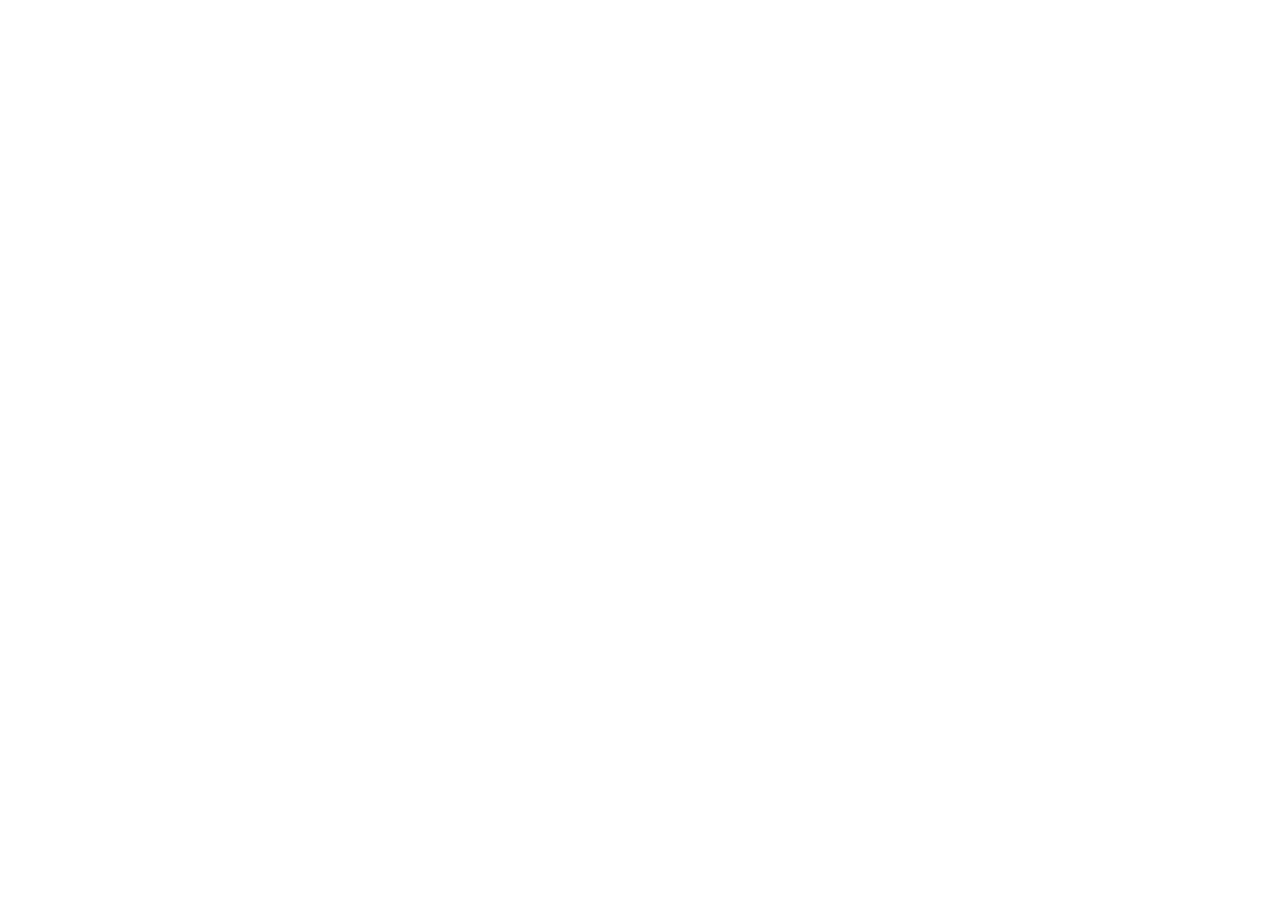
==== index.html @ 36e8bc16 "init" ====
<!DOCTYPE html>
<html lang="">

<head>
  <base href="/" />
  <meta charset="utf-8">
  <meta name="viewport"
    content="width=device-width, initial-scale=1.0, minimum-scale=0.5, maximum-scale=2.0, user-scalable=yes" />
  <meta name="apple-mobile-web-app-capable" content="yes" />
  <meta name="format-detection" content="telephone=no" />

  <!-- 移动端调试控制台 -->
  <!-- <script type="text/javascript" src="//cdn.jsdelivr.net/npm/eruda"></script>
  <script>eruda.init();</script> -->

  <title>寻简思维导图|在线思维导图工具，让您轻松在线制作思维导图</title>
  <meta name="referrer" content="no-referrer" />
  <meta name="keyword" content="寻简思维导图,寻简思维导图在线版,思维导图,在线思维导图,思维导图软件" />
  <meta name="description" content="GitMind，在线思维导图工具，让您轻松在线制作思维导图、流程图、组织结构图、气泡图、时间线等多种结构思维导图。" />
  <link rel="stylesheet" href="https://fonts.googleapis.com/css?family=Noto%20Sans%20SC">
  <style>
    body {
      font-family: 'Noto Sans SC', serif !important;
      font-size: 48px;
    }
  </style>
  <style>
    html,
    body {
      width: 100%;
      height: 100%;
      /* user-select:none; */
      -webkit-font-smoothing: antialiased;
      /*chrome、safari*/
      -moz-osx-font-smoothing: grayscale;
      /*firefox*/
    }
  </style>
  <script src="https://res.wx.qq.com/open/js/jweixin-1.6.0.js"></script>
  <script>
    window.setupWxShare = function (res, cfg) {
      wx.config({
        debug: false, // 开启调试模式,调用的所有api的返回值会在客户端alert出来，若要查看传入的参数，可以在pc端打开，参数信息会通过log打出，仅在pc端时才会打印。
        appId: res.appId, // 必填，公众号的唯一标识
        timestamp: res.timestamp, // 必填，生成签名的时间戳
        nonceStr: res.nonceStr, // 必填，生成签名的随机串
        signature: res.signature,// 必填，签名
        jsApiList: [
          'updateTimelineShareData',
          'updateAppMessageShareData',
        ] // 必填，需要使用的JS接口列表
      });
      wx.ready(function () {   //需在用户可能点击分享按钮前就先调用
        wx.updateTimelineShareData({
          title: cfg.title, // 分享标题
          desc: cfg.desc, // 分享描述
          link: cfg.link, // 分享链接，该链接域名或路径必须与当前页面对应的公众号JS安全域名一致
          imgUrl: cfg.imgUrl, // 分享图标
          success: function () {
            // 设置成功
            // console.log('设置成功');
          }
        })
        wx.updateAppMessageShareData({
          title: cfg.title, // 分享标题
          desc: cfg.desc, // 分享描述
          link: cfg.link, // 分享链接，该链接域名或路径必须与当前页面对应的公众号JS安全域名一致
          imgUrl: cfg.imgUrl, // 分享图标
          success: function () {
            // 设置成功
          }
        })
      });
    }

  </script>

  <script>
    window.MathJax = {
      tex: {
        inlineMath: [['$', '$'], ['\\(', '\\)']]
      },
      svg: {
        fontCache: 'global'
      }
    };
  </script>
<link href="/js/0.js" rel="prefetch"><link href="/js/1.js" rel="prefetch"><link href="/js/10.js" rel="prefetch"><link href="/js/11.js" rel="prefetch"><link href="/js/12.js" rel="prefetch"><link href="/js/13.js" rel="prefetch"><link href="/js/14.js" rel="prefetch"><link href="/js/15.js" rel="prefetch"><link href="/js/16.js" rel="prefetch"><link href="/js/17.js" rel="prefetch"><link href="/js/18.js" rel="prefetch"><link href="/js/19.js" rel="prefetch"><link href="/js/2.js" rel="prefetch"><link href="/js/20.js" rel="prefetch"><link href="/js/21.js" rel="prefetch"><link href="/js/22.js" rel="prefetch"><link href="/js/23.js" rel="prefetch"><link href="/js/24.js" rel="prefetch"><link href="/js/25.js" rel="prefetch"><link href="/js/26.js" rel="prefetch"><link href="/js/27.js" rel="prefetch"><link href="/js/28.js" rel="prefetch"><link href="/js/29.js" rel="prefetch"><link href="/js/3.js" rel="prefetch"><link href="/js/30.js" rel="prefetch"><link href="/js/31.js" rel="prefetch"><link href="/js/32.js" rel="prefetch"><link href="/js/33.js" rel="prefetch"><link href="/js/34.js" rel="prefetch"><link href="/js/35.js" rel="prefetch"><link href="/js/36.js" rel="prefetch"><link href="/js/37.js" rel="prefetch"><link href="/js/38.js" rel="prefetch"><link href="/js/39.js" rel="prefetch"><link href="/js/4.js" rel="prefetch"><link href="/js/40.js" rel="prefetch"><link href="/js/41.js" rel="prefetch"><link href="/js/42.js" rel="prefetch"><link href="/js/43.js" rel="prefetch"><link href="/js/44.js" rel="prefetch"><link href="/js/45.js" rel="prefetch"><link href="/js/46.js" rel="prefetch"><link href="/js/47.js" rel="prefetch"><link href="/js/48.js" rel="prefetch"><link href="/js/49.js" rel="prefetch"><link href="/js/5.js" rel="prefetch"><link href="/js/50.js" rel="prefetch"><link href="/js/51.js" rel="prefetch"><link href="/js/52.js" rel="prefetch"><link href="/js/53.js" rel="prefetch"><link href="/js/54.js" rel="prefetch"><link href="/js/55.js" rel="prefetch"><link href="/js/56.js" rel="prefetch"><link href="/js/57.js" rel="prefetch"><link href="/js/58.js" rel="prefetch"><link href="/js/59.js" rel="prefetch"><link href="/js/6.js" rel="prefetch"><link href="/js/60.js" rel="prefetch"><link href="/js/61.js" rel="prefetch"><link href="/js/62.js" rel="prefetch"><link href="/js/63.js" rel="prefetch"><link href="/js/64.js" rel="prefetch"><link href="/js/65.js" rel="prefetch"><link href="/js/66.js" rel="prefetch"><link href="/js/67.js" rel="prefetch"><link href="/js/68.js" rel="prefetch"><link href="/js/69.js" rel="prefetch"><link href="/js/7.js" rel="prefetch"><link href="/js/70.js" rel="prefetch"><link href="/js/71.js" rel="prefetch"><link href="/js/72.js" rel="prefetch"><link href="/js/8.js" rel="prefetch"><link href="/js/9.js" rel="prefetch"><link href="/js/app.js" rel="preload" as="script"><link href="/js/chunk-vendors.js" rel="preload" as="script"></head>

<body>
    <!-- 友盟统计 -->
    <div style="display: none;">
    <script type="text/javascript" src="https://v1.cnzz.com/z_stat.php?id=1279516518&web_id=1279516518"></script>
    </div>

  <noscript>
    <strong>We're sorry but mind-plus doesn't work properly without JavaScript enabled.
        Please enable it to continue.</strong>
  </noscript>
  <div id="app"></div>
  <!-- built files will be auto injected -->
<script type="text/javascript" src="/js/chunk-vendors.js"></script><script type="text/javascript" src="/js/app.js"></script></body>

</html>
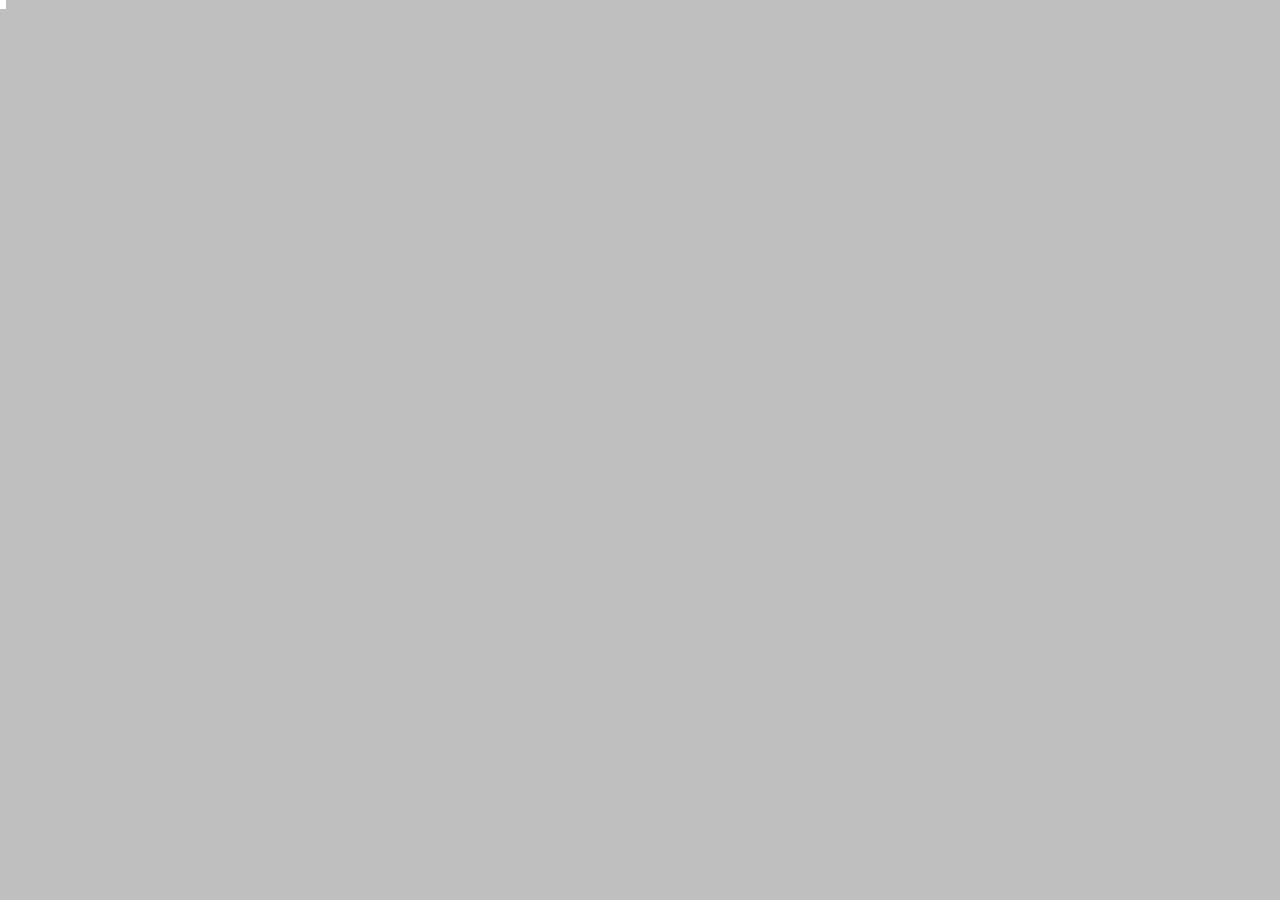
==== commit 6356fc0a: "update" ====
--- a/index.html
+++ b/index.html
@@ -1,31 +1,7 @@
-<!DOCTYPE html>
-<html lang="">
-
-<head>
-  <base href="/" />
-  <meta charset="utf-8">
-  <meta name="viewport"
-    content="width=device-width, initial-scale=1.0, minimum-scale=0.5, maximum-scale=2.0, user-scalable=yes" />
-  <meta name="apple-mobile-web-app-capable" content="yes" />
-  <meta name="format-detection" content="telephone=no" />
-
-  <!-- 移动端调试控制台 -->
-  <!-- <script type="text/javascript" src="//cdn.jsdelivr.net/npm/eruda"></script>
-  <script>eruda.init();</script> -->
-
-  <title>寻简思维导图|在线思维导图工具，让您轻松在线制作思维导图</title>
-  <meta name="referrer" content="no-referrer" />
-  <meta name="keyword" content="寻简思维导图,寻简思维导图在线版,思维导图,在线思维导图,思维导图软件" />
-  <meta name="description" content="GitMind，在线思维导图工具，让您轻松在线制作思维导图、流程图、组织结构图、气泡图、时间线等多种结构思维导图。" />
-  <link rel="stylesheet" href="https://fonts.googleapis.com/css?family=Noto%20Sans%20SC">
-  <style>
-    body {
+<!DOCTYPE html><html lang=""><head><base href="/"><meta charset="utf-8"><meta name="viewport" content="width=device-width,initial-scale=1,minimum-scale=0.5,maximum-scale=2,user-scalable=yes"><meta name="apple-mobile-web-app-capable" content="yes"><meta name="format-detection" content="telephone=no"><title>寻简思维导图|在线思维导图工具，让您轻松在线制作思维导图</title><meta name="referrer" content="no-referrer"><meta name="keyword" content="寻简思维导图,寻简思维导图在线版,思维导图,在线思维导图,思维导图软件"><meta name="description" content="GitMind，在线思维导图工具，让您轻松在线制作思维导图、流程图、组织结构图、气泡图、时间线等多种结构思维导图。"><link rel="stylesheet" href="https://fonts.googleapis.com/css?family=Noto%20Sans%20SC"><style>body {
       font-family: 'Noto Sans SC', serif !important;
       font-size: 48px;
-    }
-  </style>
-  <style>
-    html,
+    }</style><style>html,
     body {
       width: 100%;
       height: 100%;
@@ -34,11 +10,7 @@
       /*chrome、safari*/
       -moz-osx-font-smoothing: grayscale;
       /*firefox*/
-    }
-  </style>
-  <script src="https://res.wx.qq.com/open/js/jweixin-1.6.0.js"></script>
-  <script>
-    window.setupWxShare = function (res, cfg) {
+    }</style><script src="https://res.wx.qq.com/open/js/jweixin-1.6.0.js"></script><script>window.setupWxShare = function (res, cfg) {
       wx.config({
         debug: false, // 开启调试模式,调用的所有api的返回值会在客户端alert出来，若要查看传入的参数，可以在pc端打开，参数信息会通过log打出，仅在pc端时才会打印。
         appId: res.appId, // 必填，公众号的唯一标识
@@ -71,34 +43,11 @@
           }
         })
       });
-    }
-
-  </script>
-
-  <script>
-    window.MathJax = {
+    }</script><script>window.MathJax = {
       tex: {
         inlineMath: [['$', '$'], ['\\(', '\\)']]
       },
       svg: {
         fontCache: 'global'
       }
-    };
-  </script>
-<link href="/js/0.js" rel="prefetch"><link href="/js/1.js" rel="prefetch"><link href="/js/10.js" rel="prefetch"><link href="/js/11.js" rel="prefetch"><link href="/js/12.js" rel="prefetch"><link href="/js/13.js" rel="prefetch"><link href="/js/14.js" rel="prefetch"><link href="/js/15.js" rel="prefetch"><link href="/js/16.js" rel="prefetch"><link href="/js/17.js" rel="prefetch"><link href="/js/18.js" rel="prefetch"><link href="/js/19.js" rel="prefetch"><link href="/js/2.js" rel="prefetch"><link href="/js/20.js" rel="prefetch"><link href="/js/21.js" rel="prefetch"><link href="/js/22.js" rel="prefetch"><link href="/js/23.js" rel="prefetch"><link href="/js/24.js" rel="prefetch"><link href="/js/25.js" rel="prefetch"><link href="/js/26.js" rel="prefetch"><link href="/js/27.js" rel="prefetch"><link href="/js/28.js" rel="prefetch"><link href="/js/29.js" rel="prefetch"><link href="/js/3.js" rel="prefetch"><link href="/js/30.js" rel="prefetch"><link href="/js/31.js" rel="prefetch"><link href="/js/32.js" rel="prefetch"><link href="/js/33.js" rel="prefetch"><link href="/js/34.js" rel="prefetch"><link href="/js/35.js" rel="prefetch"><link href="/js/36.js" rel="prefetch"><link href="/js/37.js" rel="prefetch"><link href="/js/38.js" rel="prefetch"><link href="/js/39.js" rel="prefetch"><link href="/js/4.js" rel="prefetch"><link href="/js/40.js" rel="prefetch"><link href="/js/41.js" rel="prefetch"><link href="/js/42.js" rel="prefetch"><link href="/js/43.js" rel="prefetch"><link href="/js/44.js" rel="prefetch"><link href="/js/45.js" rel="prefetch"><link href="/js/46.js" rel="prefetch"><link href="/js/47.js" rel="prefetch"><link href="/js/48.js" rel="prefetch"><link href="/js/49.js" rel="prefetch"><link href="/js/5.js" rel="prefetch"><link href="/js/50.js" rel="prefetch"><link href="/js/51.js" rel="prefetch"><link href="/js/52.js" rel="prefetch"><link href="/js/53.js" rel="prefetch"><link href="/js/54.js" rel="prefetch"><link href="/js/55.js" rel="prefetch"><link href="/js/56.js" rel="prefetch"><link href="/js/57.js" rel="prefetch"><link href="/js/58.js" rel="prefetch"><link href="/js/59.js" rel="prefetch"><link href="/js/6.js" rel="prefetch"><link href="/js/60.js" rel="prefetch"><link href="/js/61.js" rel="prefetch"><link href="/js/62.js" rel="prefetch"><link href="/js/63.js" rel="prefetch"><link href="/js/64.js" rel="prefetch"><link href="/js/65.js" rel="prefetch"><link href="/js/66.js" rel="prefetch"><link href="/js/67.js" rel="prefetch"><link href="/js/68.js" rel="prefetch"><link href="/js/69.js" rel="prefetch"><link href="/js/7.js" rel="prefetch"><link href="/js/70.js" rel="prefetch"><link href="/js/71.js" rel="prefetch"><link href="/js/72.js" rel="prefetch"><link href="/js/8.js" rel="prefetch"><link href="/js/9.js" rel="prefetch"><link href="/js/app.js" rel="preload" as="script"><link href="/js/chunk-vendors.js" rel="preload" as="script"></head>
-
-<body>
-    <!-- 友盟统计 -->
-    <div style="display: none;">
-    <script type="text/javascript" src="https://v1.cnzz.com/z_stat.php?id=1279516518&web_id=1279516518"></script>
-    </div>
-
-  <noscript>
-    <strong>We're sorry but mind-plus doesn't work properly without JavaScript enabled.
-        Please enable it to continue.</strong>
-  </noscript>
-  <div id="app"></div>
-  <!-- built files will be auto injected -->
-<script type="text/javascript" src="/js/chunk-vendors.js"></script><script type="text/javascript" src="/js/app.js"></script></body>
-
-</html>+    };</script><link href="/css/chunk-0009c4b0.4cc3ee4f.css" rel="prefetch"><link href="/css/chunk-0216ef04.9831c86a.css" rel="prefetch"><link href="/css/chunk-036ceb34.02eb95ec.css" rel="prefetch"><link href="/css/chunk-06787ed0.32c33247.css" rel="prefetch"><link href="/css/chunk-0705aefb.ff4c6223.css" rel="prefetch"><link href="/css/chunk-0973218c.0fffb405.css" rel="prefetch"><link href="/css/chunk-114834ca.2c935cc4.css" rel="prefetch"><link href="/css/chunk-1930e000.209cfc47.css" rel="prefetch"><link href="/css/chunk-1aabfaaa.78320390.css" rel="prefetch"><link href="/css/chunk-20066dc2.809ca862.css" rel="prefetch"><link href="/css/chunk-21609f9d.bf5506b0.css" rel="prefetch"><link href="/css/chunk-27f9cd12.3adce993.css" rel="prefetch"><link href="/css/chunk-2e1d79b2.e5225491.css" rel="prefetch"><link href="/css/chunk-2f9a5a7c.4d1167e0.css" rel="prefetch"><link href="/css/chunk-316799a6.4cfebffc.css" rel="prefetch"><link href="/css/chunk-3244eea4.5bda5c26.css" rel="prefetch"><link href="/css/chunk-32601098.83a4f823.css" rel="prefetch"><link href="/css/chunk-38b4c9a2.9f2c428c.css" rel="prefetch"><link href="/css/chunk-39ef1199.5836d84f.css" rel="prefetch"><link href="/css/chunk-3a70e73f.5a4a5798.css" rel="prefetch"><link href="/css/chunk-41af7c1d.3350f4ea.css" rel="prefetch"><link href="/css/chunk-4604a8b8.59a8eb95.css" rel="prefetch"><link href="/css/chunk-4c4e192c.f0a27441.css" rel="prefetch"><link href="/css/chunk-53e30632.76a48195.css" rel="prefetch"><link href="/css/chunk-5e8393f0.aa2e986e.css" rel="prefetch"><link href="/css/chunk-62c2cfae.775b2c25.css" rel="prefetch"><link href="/css/chunk-62ffb274.2cfa3356.css" rel="prefetch"><link href="/css/chunk-64057b22.362d15a1.css" rel="prefetch"><link href="/css/chunk-6b641786.d5c61d3b.css" rel="prefetch"><link href="/css/chunk-707cc9a2.439cb5fd.css" rel="prefetch"><link href="/css/chunk-7823cbc6.9c0431d0.css" rel="prefetch"><link href="/css/chunk-81eac2ec.15e91fa7.css" rel="prefetch"><link href="/css/chunk-96db9714.7b53fbd1.css" rel="prefetch"><link href="/css/chunk-a713458c.23afb18a.css" rel="prefetch"><link href="/css/chunk-a78c33e4.b1ecfa13.css" rel="prefetch"><link href="/css/chunk-df49572a.36e97e2a.css" rel="prefetch"><link href="/css/chunk-e841b5cc.03661cb0.css" rel="prefetch"><link href="/css/chunk-ebd1d9a8.cf42b288.css" rel="prefetch"><link href="/css/chunk-f06fe5d4.7f85ab63.css" rel="prefetch"><link href="/css/chunk-fb41b7ba.f94e08ff.css" rel="prefetch"><link href="/js/chunk-0009c4b0.330ede0b.js" rel="prefetch"><link href="/js/chunk-0216ef04.59ea7ed7.js" rel="prefetch"><link href="/js/chunk-036ceb34.b9175601.js" rel="prefetch"><link href="/js/chunk-06787ed0.26d6e49e.js" rel="prefetch"><link href="/js/chunk-0705aefb.2f98bff0.js" rel="prefetch"><link href="/js/chunk-0973218c.1b7b704f.js" rel="prefetch"><link href="/js/chunk-114834ca.9d4fe6c3.js" rel="prefetch"><link href="/js/chunk-1930e000.4a0a2973.js" rel="prefetch"><link href="/js/chunk-1aabfaaa.02b312b9.js" rel="prefetch"><link href="/js/chunk-1ec6f101.1af98deb.js" rel="prefetch"><link href="/js/chunk-20066dc2.ac21be1b.js" rel="prefetch"><link href="/js/chunk-21609f9d.f8a17602.js" rel="prefetch"><link href="/js/chunk-27f9cd12.e9a102b5.js" rel="prefetch"><link href="/js/chunk-2e1d79b2.f70206ba.js" rel="prefetch"><link href="/js/chunk-2f9a5a7c.a622714d.js" rel="prefetch"><link href="/js/chunk-316799a6.ee92afa2.js" rel="prefetch"><link href="/js/chunk-3244eea4.3710c603.js" rel="prefetch"><link href="/js/chunk-32601098.6a9d0ee7.js" rel="prefetch"><link href="/js/chunk-38b4c9a2.3b8e12ea.js" rel="prefetch"><link href="/js/chunk-39ef1199.f3564616.js" rel="prefetch"><link href="/js/chunk-3a70e73f.c11a2d5f.js" rel="prefetch"><link href="/js/chunk-41af7c1d.cc0a2c23.js" rel="prefetch"><link href="/js/chunk-4604a8b8.1a52076f.js" rel="prefetch"><link href="/js/chunk-46d1ecba.a477a862.js" rel="prefetch"><link href="/js/chunk-4c4e192c.6e6fd30e.js" rel="prefetch"><link href="/js/chunk-53e30632.1d6ee50a.js" rel="prefetch"><link href="/js/chunk-5e8393f0.929255cd.js" rel="prefetch"><link href="/js/chunk-62c2cfae.49497f67.js" rel="prefetch"><link href="/js/chunk-62ffb274.6ba1fa63.js" rel="prefetch"><link href="/js/chunk-64057b22.4fd2b8ef.js" rel="prefetch"><link href="/js/chunk-6b641786.7ef807aa.js" rel="prefetch"><link href="/js/chunk-707cc9a2.ebc8499b.js" rel="prefetch"><link href="/js/chunk-73fbf640.77e46f28.js" rel="prefetch"><link href="/js/chunk-74926972.d1689e70.js" rel="prefetch"><link href="/js/chunk-7823cbc6.fc4523d9.js" rel="prefetch"><link href="/js/chunk-81eac2ec.e273296f.js" rel="prefetch"><link href="/js/chunk-96db9714.aca6c43d.js" rel="prefetch"><link href="/js/chunk-a713458c.4e3499a7.js" rel="prefetch"><link href="/js/chunk-a78c33e4.62827500.js" rel="prefetch"><link href="/js/chunk-df49572a.677f2624.js" rel="prefetch"><link href="/js/chunk-e841b5cc.0f5d1d91.js" rel="prefetch"><link href="/js/chunk-ebd1d9a8.a122f872.js" rel="prefetch"><link href="/js/chunk-f06fe5d4.dbbedb51.js" rel="prefetch"><link href="/js/chunk-fb41b7ba.5e7ce4cb.js" rel="prefetch"><link href="/css/app.6f62842f.css" rel="preload" as="style"><link href="/css/chunk-vendors.ef59355f.css" rel="preload" as="style"><link href="/js/app.4eab6321.js" rel="preload" as="script"><link href="/js/chunk-vendors.d5579e0e.js" rel="preload" as="script"><link href="/css/chunk-vendors.ef59355f.css" rel="stylesheet"><link href="/css/app.6f62842f.css" rel="stylesheet"></head><body><div style="display: none;"><script src="https://v1.cnzz.com/z_stat.php?id=1279516518&web_id=1279516518"></script></div><noscript><strong>We're sorry but mind-plus doesn't work properly without JavaScript enabled. Please enable it to continue.</strong></noscript><div id="app"></div><script src="/js/chunk-vendors.d5579e0e.js"></script><script src="/js/app.4eab6321.js"></script></body></html>--- a/css/chunk-0009c4b0.4cc3ee4f.css
+++ b/css/chunk-0009c4b0.4cc3ee4f.css
@@ -0,0 +1 @@
+#chips-content-box[data-v-a86fa898]{width:100%;background-color:#fff;margin:0 auto}#chips-content-box .chips-banner[data-v-a86fa898]{background-image:url(../img/storm_banner.efb109fb.png);background-repeat:no-repeat;background-size:100%;height:130px}#chips-content-box .chips-banner .chips-banner-box[data-v-a86fa898],#chips-content-box .chips-banner[data-v-a86fa898]{width:100%;margin:0 auto;display:-webkit-box;display:-ms-flexbox;display:flex;-webkit-box-align:center;-ms-flex-align:center;align-items:center}#chips-content-box .chips-banner .chips-banner-box[data-v-a86fa898]{max-width:1200px;max-height:130px;-webkit-box-pack:justify;-ms-flex-pack:justify;justify-content:space-between}#chips-content-box .chips-banner .chips-banner-box .chips-banner-left[data-v-a86fa898]{font-size:22px;font-family:Noto Sans SC;line-height:30px;color:#fff;opacity:1}#chips-content-box .chips-banner .chips-banner-box .chips-banner-right[data-v-a86fa898]{width:102px;height:38px;background:#ec705a;opacity:1;border-radius:19px;display:-webkit-box;display:-ms-flexbox;display:flex;-webkit-box-align:center;-ms-flex-align:center;align-items:center;-webkit-box-pack:center;-ms-flex-pack:center;justify-content:center;color:#fff;cursor:pointer;-webkit-transition:.5s;transition:.5s}#chips-content-box .chips-banner .chips-banner-box .chips-banner-right[data-v-a86fa898]:hover{background-color:#ff7354;-webkit-transition:.5s;transition:.5s;-webkit-box-shadow:0 3px 3px hsla(0,0%,63.1%,.5);box-shadow:0 3px 3px hsla(0,0%,63.1%,.5)}#chips-content-box .chips-content[data-v-a86fa898]{margin:0 auto;width:1200px;margin-top:38px}#chips-content-box .chips-content .chips-header-menu[data-v-a86fa898]{border-bottom:1px solid #f8f2f0}#chips-content-box .chips-content .chips-header-menu .chips-menu-name-box[data-v-a86fa898]{display:-webkit-box;display:-ms-flexbox;display:flex}#chips-content-box .chips-content .chips-header-menu .chips-menu-name-box .chips-menu-name[data-v-a86fa898]{height:33px;font-size:18px;font-family:Noto Sans SC;font-weight:400;line-height:25px;color:#333;opacity:1;margin-right:70px;cursor:pointer;-webkit-transition:.5s;transition:.5s}#chips-content-box .chips-content .chips-header-menu .chips-menu-name-box .chips-menu-name-style[data-v-a86fa898]{border-bottom:2px solid #ec705a;color:#ec705a;-webkit-transition:.5s;transition:.5s}#chips-content-box .chips-content .chips-menu-subject .chips-menu-recommend .recommend-user-chips[data-v-a86fa898]{min-height:222px;margin-top:20px}#chips-content-box .chips-content .chips-menu-subject .chips-menu-recommend .recommend-user-chips .user-message[data-v-a86fa898]{width:156px;height:48px;display:-webkit-box;display:-ms-flexbox;display:flex;-webkit-box-align:center;-ms-flex-align:center;align-items:center}#chips-content-box .chips-content .chips-menu-subject .chips-menu-recommend .recommend-user-chips .user-message .user-header-img[data-v-a86fa898]{width:48px;height:48px;border-radius:50%;cursor:pointer}#chips-content-box .chips-content .chips-menu-subject .chips-menu-recommend .recommend-user-chips .user-message .user-header-img img[data-v-a86fa898]{width:48px;height:48px;border-radius:50%}#chips-content-box .chips-content .chips-menu-subject .chips-menu-recommend .recommend-user-chips .user-message .user-text[data-v-a86fa898]{margin-left:16px}#chips-content-box .chips-content .chips-menu-subject .chips-menu-recommend .recommend-user-chips .user-message .user-text .user-name[data-v-a86fa898]{width:88px;height:22px;overflow:hidden;text-overflow:ellipsis;font-size:16px;font-family:Noto Sans SC;font-weight:400;line-height:22px;color:#333;opacity:1;cursor:pointer}#chips-content-box .chips-content .chips-menu-subject .chips-menu-recommend .recommend-user-chips .user-message .user-text .user-time[data-v-a86fa898]{font-size:14px;font-family:Noto Sans SC;font-weight:400;line-height:20px;color:#999;opacity:1}#chips-content-box .chips-content .chips-menu-subject .chips-menu-recommend .recommend-user-chips .chips-potato-chips[data-v-a86fa898]{width:100%}#chips-content-box .chips-content .chips-menu-subject .chips-menu-recommend .recommend-user-chips .chips-potato-chips .chips-pc-box[data-v-a86fa898]{display:-webkit-box;display:-ms-flexbox;display:flex;margin-top:20px}#chips-content-box .chips-content .chips-menu-subject .chips-menu-recommend .recommend-user-chips .chips-potato-chips .chips-pc-box .chips-pc-cover[data-v-a86fa898]{width:140px;height:126px;min-width:140px;overflow:hidden;display:-webkit-box;display:-ms-flexbox;display:flex;-webkit-box-pack:center;-ms-flex-pack:center;justify-content:center;-webkit-box-align:center;-ms-flex-align:center;align-items:center;background:transparent;border:1px solid #d6d6d6;opacity:1;border-radius:10px;cursor:pointer}#chips-content-box .chips-content .chips-menu-subject .chips-menu-recommend .recommend-user-chips .chips-potato-chips .chips-pc-box .chips-pc-cover img[data-v-a86fa898]{-webkit-transition:.5s;transition:.5s;cursor:pointer}#chips-content-box .chips-content .chips-menu-subject .chips-menu-recommend .recommend-user-chips .chips-potato-chips .chips-pc-box .chips-pc-cover img[data-v-a86fa898]:hover{-webkit-transform:scale(1.1);transform:scale(1.1);-webkit-transition:.5s;transition:.5s;cursor:pointer}#chips-content-box .chips-content .chips-menu-subject .chips-menu-recommend .recommend-user-chips .chips-potato-chips .chips-pc-box .chips-pc-text[data-v-a86fa898]{width:100%;margin-left:20px;display:-webkit-box;display:-ms-flexbox;display:flex;-ms-flex-wrap:wrap;flex-wrap:wrap;-webkit-box-pack:start;-ms-flex-pack:start;justify-content:flex-start}#chips-content-box .chips-content .chips-menu-subject .chips-menu-recommend .recommend-user-chips .chips-potato-chips .chips-pc-box .chips-pc-text .chips-pc-title[data-v-a86fa898]{height:25px;font-size:18px;font-family:Noto Sans SC;line-height:25px;color:#333;opacity:1}#chips-content-box .chips-content .chips-menu-subject .chips-menu-recommend .recommend-user-chips .chips-potato-chips .chips-pc-box .chips-pc-text .chips-pc-title span[data-v-a86fa898]{overflow:hidden;text-overflow:ellipsis;display:-webkit-box;-webkit-line-clamp:1;-webkit-box-orient:vertical;cursor:pointer;-webkit-transition:.3s;transition:.3s}#chips-content-box .chips-content .chips-menu-subject .chips-menu-recommend .recommend-user-chips .chips-potato-chips .chips-pc-box .chips-pc-text .chips-pc-title span[data-v-a86fa898]:hover{color:#ec705a;-webkit-transition:.3s;transition:.3s}#chips-content-box .chips-content .chips-menu-subject .chips-menu-recommend .recommend-user-chips .chips-potato-chips .chips-pc-box .chips-pc-text .chips-pc-text-content[data-v-a86fa898]{width:100%;height:22px;font-size:16px;font-family:Noto Sans SC;font-weight:400;line-height:22px;color:#666;opacity:1}#chips-content-box .chips-content .chips-menu-subject .chips-menu-recommend .recommend-user-chips .chips-potato-chips .chips-pc-box .chips-pc-text .chips-pc-text-content span[data-v-a86fa898]{overflow:hidden;text-overflow:ellipsis;display:-webkit-box;-webkit-line-clamp:2;-webkit-box-orient:vertical;-webkit-transition:.3s;transition:.3s;cursor:pointer}#chips-content-box .chips-content .chips-menu-subject .chips-menu-recommend .recommend-user-chips .chips-potato-chips .chips-pc-box .chips-pc-text .chips-pc-text-content span[data-v-a86fa898]:hover{color:#ec705a;-webkit-transition:.3s;transition:.3s}#chips-content-box .chips-content .chips-menu-subject .chips-menu-recommend .recommend-user-chips .chips-potato-chips .chips-pc-box .chips-pc-text .chips-pc-bottom[data-v-a86fa898]{width:500px;font-size:14px;font-family:Noto Sans SC;font-weight:400;line-height:20px;color:#999;opacity:1;display:-webkit-box;display:-ms-flexbox;display:flex;position:relative;-webkit-box-align:center;-ms-flex-align:center;align-items:center}#chips-content-box .chips-content .chips-menu-subject .chips-menu-recommend .recommend-user-chips .chips-potato-chips .chips-pc-box .chips-pc-text .chips-pc-bottom .chips-pc-style[data-v-a86fa898]{position:absolute;left:0}#chips-content-box .chips-content .chips-menu-subject .chips-menu-recommend .recommend-user-chips .chips-potato-chips .chips-pc-box .chips-pc-text .chips-pc-bottom .chips-pc-style span[data-v-a86fa898]{margin-right:35px;color:#ec705a;cursor:pointer}#chips-content-box .chips-content .chips-menu-subject .chips-menu-recommend .recommend-user-chips .chips-potato-chips .chips-pc-detail-box[data-v-a86fa898]{height:20px;margin-top:20px;display:-webkit-box;display:-ms-flexbox;display:flex}#chips-content-box .chips-content .chips-menu-subject .chips-menu-recommend .recommend-user-chips .chips-potato-chips .chips-pc-detail-box .chips-look-accout[data-v-a86fa898]{width:162px}#chips-content-box .chips-content .chips-menu-subject .chips-menu-recommend .recommend-user-chips .chips-potato-chips .chips-pc-detail-box .chips-look-accout span[data-v-a86fa898]{font-size:14px;font-family:Noto Sans SC;font-weight:400;line-height:20px;color:#999;opacity:1}#chips-content-box .chips-content .chips-menu-subject .chips-menu-recommend .recommend-user-chips .chips-potato-chips .chips-pc-detail-box .chips-details[data-v-a86fa898]{display:-webkit-box;display:-ms-flexbox;display:flex;-webkit-box-pack:justify;-ms-flex-pack:justify;justify-content:space-between;-webkit-box-align:center;-ms-flex-align:center;align-items:center;width:190px}#chips-content-box .chips-content .chips-menu-subject .chips-menu-recommend .recommend-user-chips .chips-potato-chips .chips-pc-detail-box .chips-details .chips-details-single[data-v-a86fa898]{display:-webkit-box;display:-ms-flexbox;display:flex;-webkit-box-align:center;-ms-flex-align:center;align-items:center;cursor:pointer}#chips-content-box .chips-content .chips-menu-subject .chips-menu-recommend .recommend-user-chips .chips-potato-chips .chips-pc-detail-box .chips-details .chips-details-single img[data-v-a86fa898]{width:20px;margin-right:10px}#chips-content-box .chips-content .chips-menu-subject .chips-menu-recommend .recommend-user-chips .chips-potato-chips .chips-pc-detail-box .chips-details .chips-details-single .chips-detials-single-box[data-v-a86fa898]{display:-webkit-box;display:-ms-flexbox;display:flex;-webkit-box-pack:justify;-ms-flex-pack:justify;justify-content:space-between;-ms-flex-line-pack:center;align-content:center;min-width:40px}#chips-content-box .chips-content .chips-menu-subject .chips-menu-recommend .recommend-user-chips .chips-potato-chips .chips-pc-detail-box .chips-details button[data-v-a86fa898]{border:none;background-color:transparent}#chips-content-box .chips-content .chips-menu-subject .chips-menu-recommend .recommend-user-chips .chips-potato-chips .chips-pc-comment[data-v-a86fa898]{height:50px;margin-top:10px}#chips-content-box .chips-content .chips-menu-subject .chips-menu-recommend .recommend-user-chips .chips-potato-chips .chips-pc-comment .chips-pc-comment-content[data-v-a86fa898]{display:-webkit-box;display:-ms-flexbox;display:flex}#chips-content-box .chips-content .chips-menu-subject .chips-menu-recommend .recommend-user-chips .chips-potato-chips .chips-pc-comment .chips-pc-comment-content div[data-v-a86fa898]{display:-webkit-box;display:-ms-flexbox;display:flex;-webkit-box-align:center;-ms-flex-align:center;align-items:center}#chips-content-box .chips-content .chips-menu-subject .chips-menu-recommend .recommend-user-chips .chips-potato-chips .chips-pc-comment .chips-pc-comment-content div .comment-user-name[data-v-a86fa898]{color:#e5654e;font-size:14px;font-weight:400}#chips-content-box .chips-content .chips-menu-subject .chips-menu-recommend .recommend-user-chips .chips-potato-chips .chips-pc-comment .chips-pc-comment-content div .comment-user-text[data-v-a86fa898]{font-size:14px;font-family:Noto Sans SC;font-weight:400;line-height:20px;color:#666;opacity:1;margin-left:10px}.ant-popover[data-v-a86fa898]{z-index:1000!important}.chips-delete-button[data-v-a86fa898]{cursor:pointer}.ant-popover-inner-content[data-v-a86fa898]{padding:18px 23px}.chips-delete-content[data-v-a86fa898]{display:-webkit-box;display:-ms-flexbox;display:flex;-webkit-box-align:center;-ms-flex-align:center;align-items:center;height:40px;width:146px;cursor:pointer}.chips-delete-content span[data-v-a86fa898]{margin-left:10px}--- a/css/chunk-0216ef04.9831c86a.css
+++ b/css/chunk-0216ef04.9831c86a.css
@@ -0,0 +1 @@
+.about-modal{width:100%;height:100%;background-color:rgba(0,0,0,.1);position:fixed;left:0;top:0;z-index:999}.about-modal .about-modal-center{position:absolute;width:556px;height:404px;border-radius:10px;left:50%;top:50%;-webkit-transform:translate(-50%,-50%);transform:translate(-50%,-50%);background-color:#fff}.about-modal .about-modal-center .about-header{background:#f6f6f6;-webkit-box-pack:justify;-ms-flex-pack:justify;justify-content:space-between;-webkit-box-align:center;-ms-flex-align:center;align-items:center;padding-top:10px;padding-left:20px;padding-right:20px;border-radius:10px 10px 0 0}.about-modal .about-modal-center .about-header,.about-modal .about-modal-center .about-header .about-header-left{display:-webkit-box;display:-ms-flexbox;display:flex}.about-modal .about-modal-center .about-header .about-header-left .about-header-icon{width:40px;height:30px;margin-right:5px}.about-modal .about-modal-center .about-header .close-about{cursor:pointer}.about-modal .about-modal-center .about-content{background:#f6f6f6;height:250px;padding-top:50px}.about-modal .about-modal-center .about-content .about-content-image{display:block;width:98px;height:98px;margin:0 auto}.about-modal .about-modal-center .about-content .about-content-text{text-align:center;font-size:24px;color:#fe3512;margin-top:21px;font-weight:700}.about-modal .about-modal-center .about-footer{height:106px;text-align:center;color:#666;font-size:12px;padding-top:17px}.about-modal .about-modal-center .about-footer div{margin-bottom:10px}.about-modal .about-modal-center .about-footer .update-project{color:#ec705a;text-decoration:underline;cursor:pointer}.Help{background-color:#fff;width:100%;-webkit-transition:.3s;transition:.3s;padding-right:20px}.header{height:80px;width:100%;position:relative}.header-text h2{line-height:80px;color:#666;position:absolute;left:40px}.Help-box{margin:0 auto}.ant-table-thead{background:red;width:100%;height:50px}.PageCheckBox[data-v-f57c9526]{line-height:31px;width:100%;margin-left:1em}.PageCheckBox .content[data-v-f57c9526]{width:100%;height:28px;color:#666;font-size:16px}.content button[data-v-f57c9526]{margin-top:5px;float:right}.help-contact-us[data-v-956cf8d6]{width:100%;height:100%;position:fixed;left:0;top:0;z-index:99999;background-color:rgba(0,0,0,.1);-webkit-user-select:none;-moz-user-select:none;-ms-user-select:none;user-select:none}ul li[data-v-956cf8d6]{list-style:none}.Help-box[data-v-956cf8d6]{width:967px;position:absolute;left:50%;top:50%;-webkit-transform:translate(-50%,-50%);transform:translate(-50%,-50%)}.Help-bottom .hbb-ul[data-v-956cf8d6]{padding:1.5em 3em;margin-bottom:unset}.Help-bottom .hb-li[data-v-956cf8d6]{display:-webkit-box;display:-ms-flexbox;display:flex}.Help-bottom .hb-li img[data-v-956cf8d6]{width:26px}.Help-seach[data-v-956cf8d6]{background:#fff;margin-top:3em;-webkit-box-shadow:0 1px 6px rgba(0,0,0,.16);box-shadow:0 1px 6px rgba(0,0,0,.16);opacity:1;border-radius:8px}.Help-seach .hblang[data-v-956cf8d6]{width:100%;height:100%;padding:2em 5em;display:-webkit-box;display:-ms-flexbox;display:flex}.Help-seach .hblang .hb[data-v-956cf8d6]{width:50%}.big-help-box-center-heade-back[data-v-956cf8d6]{position:absolute;right:20px;-webkit-transform:translateY(-50%);transform:translateY(-50%);cursor:pointer}.Help-seach .hblang p[data-v-956cf8d6]{margin-bottom:unset}.hblang h3[data-v-956cf8d6]{font-size:18px;color:#666;margin-bottom:1.5em}.contact ul[data-v-956cf8d6]{padding-left:unset;width:95%}.contact h2[data-v-956cf8d6]{color:#666}.contact .con-li[data-v-956cf8d6]{display:-webkit-box;display:-ms-flexbox;display:flex;margin-bottom:2em;-webkit-box-align:center;-ms-flex-align:center;align-items:center}.contact .conimg[data-v-956cf8d6]{width:11%}.contact .con-emailimg[data-v-956cf8d6]{line-height:58px}.contact .conzi[data-v-956cf8d6]{padding-left:10px;line-height:35px;font-size:16px;font-family:Noto Sans SC;font-weight:400;color:#666;opacity:1;-webkit-user-select:text;-moz-user-select:text;-ms-user-select:text;user-select:text}.contact .conzi a[data-v-956cf8d6]{color:#666}.contact .con-div .condimg[data-v-956cf8d6],.contact .con-div[data-v-956cf8d6]{display:-webkit-box;display:-ms-flexbox;display:flex}.contact .con-div .condimg[data-v-956cf8d6]{margin-left:11%}.contact .con-div .condimg .offi-cial[data-v-956cf8d6]{line-height:unset;margin-right:1em}.em[data-v-956cf8d6]{margin-bottom:2em}.shuang .sright[data-v-956cf8d6]{float:right}.shuang .sleft input[data-v-956cf8d6]{height:52px;border:1px solid #d9d9d9;opacity:1;border-radius:4px}.guestbook span[data-v-956cf8d6]{z-index:5;padding-left:20px;padding-top:5px;position:absolute}.ant-input[data-v-956cf8d6]:placeholder-shown{z-index:2}.send button[data-v-956cf8d6]{width:49%;height:48px;background:#fd492b;font-size:18px;font-family:Noto Sans SC;font-weight:400;line-height:25px;color:#fff;opacity:1;border:none;border-radius:37px}@font-face{font-family:iconfont2;src:url([data-uri]);src:url([data-uri]?#iefix) format("embedded-opentype"),url([data-uri]) format("woff2"),url([data-uri]) format("woff"),url([data-uri]) format("truetype"),url(../img/iconfont.78adc8a9.svg#iconfont) format("svg")}.iconfont2[data-v-956cf8d6]{font-family:iconfont2!important;font-size:16px;font-style:normal;color:#e5e5e5;-webkit-font-smoothing:antialiased;-moz-osx-font-smoothing:grayscale}.iconfont-dark-color[data-v-956cf8d6]{color:#d9d9d9}@media (max-width:575px){.ant-form-item-control-wrapper,.ant-form-item-label{display:block;width:100%}.ant-form-item-label{display:block;margin:0;padding:0 0 8px;line-height:1.5;white-space:normal;text-align:left}.ant-form-item-label label:after{display:none}.ant-col-xs-24.ant-form-item-label{display:block;margin:0;padding:0 0 8px;line-height:1.5;white-space:normal;text-align:left}.ant-col-xs-24.ant-form-item-label label:after{display:none}}@media (max-width:767px){.ant-col-sm-24.ant-form-item-label{display:block;margin:0;padding:0 0 8px;line-height:1.5;white-space:normal;text-align:left}.ant-col-sm-24.ant-form-item-label label:after{display:none}}@media (max-width:991px){.ant-col-md-24.ant-form-item-label{display:block;margin:0;padding:0 0 8px;line-height:1.5;white-space:normal;text-align:left}.ant-col-md-24.ant-form-item-label label:after{display:none}}@media (max-width:1199px){.ant-col-lg-24.ant-form-item-label{display:block;margin:0;padding:0 0 8px;line-height:1.5;white-space:normal;text-align:left}.ant-col-lg-24.ant-form-item-label label:after{display:none}}@media (max-width:1599px){.ant-col-xl-24.ant-form-item-label{display:block;margin:0;padding:0 0 8px;line-height:1.5;white-space:normal;text-align:left}.ant-col-xl-24.ant-form-item-label label:after{display:none}}@media (max-width:575px){.ant-form-item-control-wrapper,.ant-form-item-label{display:block;width:100%}.ant-form-item-label{display:block;margin:0;padding:0 0 8px;line-height:1.5;white-space:normal;text-align:left}.ant-form-item-label label:after{display:none}.ant-col-xs-24.ant-form-item-label{display:block;margin:0;padding:0 0 8px;line-height:1.5;white-space:normal;text-align:left}.ant-col-xs-24.ant-form-item-label label:after{display:none}}@media (max-width:767px){.ant-col-sm-24.ant-form-item-label{display:block;margin:0;padding:0 0 8px;line-height:1.5;white-space:normal;text-align:left}.ant-col-sm-24.ant-form-item-label label:after{display:none}}@media (max-width:991px){.ant-col-md-24.ant-form-item-label{display:block;margin:0;padding:0 0 8px;line-height:1.5;white-space:normal;text-align:left}.ant-col-md-24.ant-form-item-label label:after{display:none}}@media (max-width:1199px){.ant-col-lg-24.ant-form-item-label{display:block;margin:0;padding:0 0 8px;line-height:1.5;white-space:normal;text-align:left}.ant-col-lg-24.ant-form-item-label label:after{display:none}}@media (max-width:1599px){.ant-col-xl-24.ant-form-item-label{display:block;margin:0;padding:0 0 8px;line-height:1.5;white-space:normal;text-align:left}.ant-col-xl-24.ant-form-item-label label:after{display:none}}.help-usermessage{width:100%;height:100%;position:fixed;left:0;top:0;z-index:99999;background-color:rgba(0,0,0,.1);-webkit-user-select:none;-moz-user-select:none;-ms-user-select:none;user-select:none}.usermessage{position:absolute;width:680px;margin:0 auto;background-color:#fff;border-radius:14px;min-width:680px;max-width:749px;left:50%;top:50%;-webkit-transform:translate(-50%,-50%);transform:translate(-50%,-50%);overflow:hidden}.usermessage .usermessage-box{width:100%;position:relative}.usermessage .usermessage-box .usermessage-title{display:-webkit-box;display:-ms-flexbox;display:flex;padding:10px 20px 0 20px;background:#efefef}.usermessage .usermessage-box .usermessage-title h3{font-size:18px;font-family:Noto Sans SC;line-height:22px;color:#333;opacity:1}.usermessage .usermessage-box .usermessage-right{width:40px;height:40px;position:absolute;right:0;top:0;display:-webkit-box;display:-ms-flexbox;display:flex;-webkit-box-pack:center;-ms-flex-pack:center;justify-content:center;-webkit-box-align:center;-ms-flex-align:center;align-items:center}.usermessage .usermessage-box .usermessage-right .icon-remove{-webkit-transition:.3s;transition:.3s}.usermessage .usermessage-box .usermessage-right .icon-remove:hover{-webkit-transition:.3s;transition:.3s;color:#fd492b;-webkit-transform:rotate(180deg);transform:rotate(180deg)}.usermessage .usermessage-box .usermessage-content{display:-webkit-box;display:-ms-flexbox;display:flex;padding:26px 26px 0 26px}.usermessage .usermessage-box .usermessage-content .user-content-userheader{width:43%}.usermessage .usermessage-box .usermessage-content .user-content-userheader .user-header{display:-webkit-box;display:-ms-flexbox;display:flex;-webkit-box-align:center;-ms-flex-align:center;align-items:center}.usermessage .usermessage-box .usermessage-content .user-content-userheader .user-header span{font-size:16px;font-family:Noto Sans SC;font-weight:400;line-height:14px;color:#666;opacity:1;margin-left:18px}.usermessage .usermessage-box .usermessage-content .user-content-userheader .user-header img{width:68px;height:68px;border-radius:50%;-webkit-transition:.5s;transition:.5s}.usermessage .usermessage-box .usermessage-content .user-content-userheader .user-header .user-header-menber{margin-left:6px}.usermessage .usermessage-box .usermessage-content .user-content-userheader .user-header .user-header-ismenber{display:-webkit-box;display:-ms-flexbox;display:flex;-webkit-box-pack:center;-ms-flex-pack:center;justify-content:center;background-image:url([data-uri]);background-size:77%;background-repeat:no-repeat;width:90px;height:101px;margin:0 auto;position:relative;top:-4px;right:36px}.usermessage .usermessage-box .usermessage-content .user-content-userheader .user-header .user-header-ismenber img{position:absolute;left:1px;top:24px}.usermessage .usermessage-box .usermessage-content .user-content-userheader .hiddenInput{display:none}.usermessage .usermessage-box .usermessage-content .user-content-userheader .user-avatar-display{margin-bottom:40px}.usermessage .usermessage-box .usermessage-content .user-content-userheader .user-avatar{display:-webkit-box;display:-ms-flexbox;display:flex;-ms-flex-wrap:wrap;flex-wrap:wrap;-webkit-box-pack:center;-ms-flex-pack:center;justify-content:center}.usermessage .usermessage-box .usermessage-content .user-content-userheader .user-avatar .user-avatar-box{width:88px;height:88px;display:-webkit-box;display:-ms-flexbox;display:flex;-webkit-box-pack:center;-ms-flex-pack:center;justify-content:center;-webkit-box-align:center;-ms-flex-align:center;align-items:center;cursor:pointer}.usermessage .usermessage-box .usermessage-content .user-content-userheader .user-avatar .user-avatar-box .user-avatar-default{border-radius:50%;width:68px;height:68px}.usermessage .usermessage-box .usermessage-content .user-content-userheader .user-avatar .user-avatar-box .user-avatars{position:absolute;z-index:1000}.usermessage .usermessage-box .usermessage-content .user-content-userheader .user-avatar .user-avatar-box .user-avatars img{width:20px;height:14px}.usermessage .usermessage-box .usermessage-content .user-content-userheader .user-avatar-upload{width:100%;display:-webkit-box;display:-ms-flexbox;display:flex;-webkit-box-pack:center;-ms-flex-pack:center;justify-content:center;-webkit-box-align:center;-ms-flex-align:center;align-items:center;margin-top:40px}.usermessage .usermessage-box .usermessage-content .user-content-userheader .user-avatar-upload span{font-size:16px;font-family:Noto Sans SC;font-weight:400;line-height:14px;color:#fd492b;margin-left:3px}.usermessage .usermessage-box .usermessage-content .user-content-userheader .user-avatar-upload div{display:-webkit-box;display:-ms-flexbox;display:flex;-webkit-box-pack:center;-ms-flex-pack:center;justify-content:center;-webkit-box-align:center;-ms-flex-align:center;align-items:center;cursor:pointer}.usermessage .usermessage-box .usermessage-content .user-content-usermessage{width:50%;position:absolute;right:0;padding:29px}.usermessage .usermessage-box .usermessage-content .user-content-usermessage label{font-size:16px;font-weight:400;color:#666;opacity:1}.usermessage .usermessage-box .usermessage-content .user-content-usermessage .username-input-icon{position:absolute;height:42px;display:-webkit-box;display:-ms-flexbox;display:flex;-webkit-box-align:center;-ms-flex-align:center;align-items:center;right:-200px;z-index:1000;cursor:pointer}.usermessage .usermessage-box .usermessage-content .user-content-usermessage .username-textarea-icon{position:absolute;height:42px;display:-webkit-box;display:-ms-flexbox;display:flex;-webkit-box-align:center;-ms-flex-align:center;align-items:center;right:22px;z-index:1000;cursor:pointer}.usermessage .usermessage-box .usermessage-content .user-content-usermessage input{width:220px;height:42px;background:#f6f6f6;border-radius:2px;border:none;font-size:16px;font-weight:400;color:#666;opacity:1;display:-webkit-box;display:-ms-flexbox;display:flex;-webkit-box-pack:center;-ms-flex-pack:center;justify-content:center;padding:0 55px 0 10px}.usermessage .usermessage-box .usermessage-content .user-content-usermessage textarea{width:220px;height:84px;background:#f6f6f6;opacity:1;border-radius:2px;border:none;font-size:16px;resize:none;line-height:24px;padding:9px 55px 0 10px}.usermessage .usermessage-box .user-submit{display:-webkit-box;display:-ms-flexbox;display:flex;-webkit-box-pack:center;-ms-flex-pack:center;justify-content:center;margin-top:38px;margin-bottom:0}.usermessage .usermessage-box .user-submit button{margin:20px;width:80px;height:40px;border-radius:2px}.close-button-img[data-v-6126d77a]{width:16px;cursor:pointer;opacity:.5}.close-button-img[data-v-6126d77a]:hover{opacity:1}.slide-fade-enter-active[data-v-6e32d2cc]{-webkit-transition:all .3s ease;transition:all .3s ease}.slide-fade-leave-active[data-v-6e32d2cc]{-webkit-transition:all .1s cubic-bezier(1,.5,.8,1);transition:all .1s cubic-bezier(1,.5,.8,1)}.slide-fade-enter[data-v-6e32d2cc],.slide-fade-leave-to[data-v-6e32d2cc]{-webkit-transform:translateX(10px);transform:translateX(10px);opacity:0}#user-share-data .user-header[data-v-6e32d2cc]{background:#f0f2f8;height:48px;display:-webkit-box;display:-ms-flexbox;display:flex;-webkit-box-align:center;-ms-flex-align:center;align-items:center}#user-share-data .user-header img[data-v-6e32d2cc]{margin:20px 10px 20px 20px}#user-share-data .user-header span[data-v-6e32d2cc]{font-size:18px;font-family:Noto Sans SC;font-weight:400;line-height:14px;color:#666;opacity:1;cursor:pointer}#user-share-data .user-header .user-share-more[data-v-6e32d2cc]{position:absolute;right:120px;display:-webkit-box;display:-ms-flexbox;display:flex;-webkit-box-align:center;-ms-flex-align:center;align-items:center;cursor:pointer;overflow:hidden}#user-share-data .user-header .user-share-more span[data-v-6e32d2cc]{-webkit-transition:.3s;transition:.3s}#user-share-data .share-mind-header[data-v-6e32d2cc]{display:-webkit-box;display:-ms-flexbox;display:flex;border-bottom:3px solid #f0f2f8;height:40px;margin-top:20px}#user-share-data .share-mind-header .share-mind-and-link[data-v-6e32d2cc]{font-size:16px;height:38px;font-family:Noto Sans SC;font-weight:400;line-height:14px;opacity:1;text-align:center;cursor:pointer;margin:0 30px}#user-share-data .share-mind-header .set-title-style[data-v-6e32d2cc]{border-bottom:3px solid #fd492b;color:#fd492b}#user-share-data .share-content[data-v-6e32d2cc]{margin-top:10px;display:-webkit-box;display:-ms-flexbox;display:flex;min-width:246px;max-height:562px;overflow:hidden}#user-share-data .share-content .share-cover[data-v-6e32d2cc]{width:180px;height:222px;border-radius:4px 4px 0 0;background:transparent;-webkit-box-shadow:0 3px 6px rgba(80,80,80,.16);box-shadow:0 3px 6px rgba(80,80,80,.16);margin:12px 10px;cursor:pointer;-webkit-transition:.5s;transition:.5s}#user-share-data .share-content .share-cover .share-pc-cover[data-v-6e32d2cc]{min-width:140px;width:180px;height:160px;overflow:hidden;border-radius:4px 4px 0 0;display:-webkit-box;display:-ms-flexbox;display:flex;-webkit-box-pack:center;-ms-flex-pack:center;justify-content:center;-webkit-box-align:center;-ms-flex-align:center;align-items:center;cursor:pointer}#user-share-data .share-content .share-cover .share-pc-cover img[data-v-6e32d2cc]{-webkit-transition:.5s;transition:.5s}#user-share-data .share-content .share-cover .share-pc-cover img[data-v-6e32d2cc]:hover{-webkit-transition:.5s;transition:.5s;-webkit-transform:scale(1.1);transform:scale(1.1)}#user-share-data .share-content .share-cover .share-collection-profile[data-v-6e32d2cc]{width:180px;height:160px;display:-webkit-box;display:-ms-flexbox;display:flex;-webkit-box-pack:center;-ms-flex-pack:center;justify-content:center;-webkit-box-align:center;-ms-flex-align:center;align-items:center;overflow:hidden;border-radius:4px 4px 0 0}#user-share-data .share-content .share-cover .share-collection-profile img[data-v-6e32d2cc]{-webkit-transition:.5s;transition:.5s}#user-share-data .share-content .share-cover .share-collection-profile img[data-v-6e32d2cc]:hover{-webkit-transition:.5s;transition:.5s;-webkit-transform:scale(1.1);transform:scale(1.1)}#user-share-data .share-content .share-cover .share-text[data-v-6e32d2cc]{width:180px;height:62px;border-radius:4px 4px 0 0}#user-share-data .share-content .share-cover .share-text .share-mind-titel[data-v-6e32d2cc]{margin:10px 10px 0;display:-webkit-box;display:-ms-flexbox;display:flex;-webkit-box-pack:justify;-ms-flex-pack:justify;justify-content:space-between;-webkit-box-align:center;-ms-flex-align:center;align-items:center;overflow:hidden}#user-share-data .share-content .share-cover .share-text .share-mind-titel div[data-v-6e32d2cc]{text-overflow:ellipsis;display:-webkit-box;-webkit-line-clamp:1;-webkit-box-orient:vertical;cursor:pointer}#user-share-data .share-content .share-cover .share-text .share-mind-titel .share-mind-delete[data-v-6e32d2cc]{width:20px;cursor:pointer;display:-webkit-box;display:-ms-flexbox;display:flex;-webkit-box-pack:end;-ms-flex-pack:end;justify-content:flex-end}#user-share-data .share-content .share-cover .share-text .share-mind-titel button[data-v-6e32d2cc]{border:none;height:20px;background-color:transparent}#user-share-data .share-content .share-cover .share-text .share-mind-titel button[data-v-6e32d2cc]:hover{background-color:transparent}#user-share-data .share-content .share-cover .share-text .share-mind-titel span[data-v-6e32d2cc]{font-size:14px;font-weight:400;color:#666}#user-share-data .share-content .share-cover .share-text .share-look-data[data-v-6e32d2cc]{margin:10px;display:-webkit-box;display:-ms-flexbox;display:flex;-webkit-box-pack:justify;-ms-flex-pack:justify;justify-content:space-between;-ms-flex-line-pack:center;align-content:center}#user-share-data .share-content .share-cover .share-text .share-mind-titel-look[data-v-6e32d2cc]{display:-webkit-box;display:-ms-flexbox;display:flex;-webkit-box-pack:center;-ms-flex-pack:center;justify-content:center;-webkit-box-align:center;-ms-flex-align:center;align-items:center;height:100%}#user-share-data .share-content .share-cover .share-text .share-mind-titel-look .share-mind-titel-text[data-v-6e32d2cc]{width:146px;height:20px;overflow:hidden;text-overflow:ellipsis;display:-webkit-box;-webkit-line-clamp:1;-webkit-box-orient:vertical;cursor:pointer;text-align:center}#user-share-data .share-content .share-cover[data-v-6e32d2cc]:hover{-webkit-box-shadow:5px 8px 13px rgba(80,80,80,.16);box-shadow:5px 8px 13px rgba(80,80,80,.16);background-color:rgba(0,0,0,.06);-webkit-transition:.5s;transition:.5s}#user-share-data .share-content .share-cover:hover img[data-v-6e32d2cc]{-webkit-transform:scale(1.1);transform:scale(1.1);-webkit-transition:.5s;transition:.5s}#user-share-data .share-detail[data-v-6e32d2cc]{display:-webkit-box;display:-ms-flexbox;display:flex;-ms-flex-wrap:wrap;flex-wrap:wrap;width:1018px;text-align:justify;overflow:auto}#user-share-data .user-collection-data-null-page .data-null[data-v-6e32d2cc],#user-share-data .user-collection-data-null-page[data-v-6e32d2cc]{display:-webkit-box;display:-ms-flexbox;display:flex;-webkit-box-pack:center;-ms-flex-pack:center;justify-content:center}#user-share-data .user-collection-data-null-page .data-null[data-v-6e32d2cc]{width:126px;text-align:center;font-size:16px;font-family:Noto Sans SC;font-weight:400;color:#ccc;opacity:1;-webkit-box-align:center;-ms-flex-align:center;align-items:center;-ms-flex-wrap:wrap;flex-wrap:wrap}#user-share-data .user-collection-data-null[data-v-6e32d2cc]{display:-webkit-box;display:-ms-flexbox;display:flex;-webkit-box-pack:center;-ms-flex-pack:center;justify-content:center;top:50%;left:50%;-webkit-transform:translate(-50%,-50%);transform:translate(-50%,-50%);position:absolute}#user-share-data .user-collection-data-null .data-null[data-v-6e32d2cc]{width:126px;text-align:center;font-size:16px;font-family:Noto Sans SC;font-weight:400;color:#ccc;opacity:1;display:-webkit-box;display:-ms-flexbox;display:flex;-webkit-box-pack:center;-ms-flex-pack:center;justify-content:center;-webkit-box-align:center;-ms-flex-align:center;align-items:center;-ms-flex-wrap:wrap;flex-wrap:wrap}#user-share-data .user-collection-data-null .data-null img[data-v-6e32d2cc]{margin-bottom:30px}#user-share-data .share-potato-chips[data-v-6e32d2cc]{width:100%;margin:20px 20px;overflow:auto;height:590px}#user-share-data .share-potato-chips .share-pc-box[data-v-6e32d2cc]{display:-webkit-box;display:-ms-flexbox;display:flex;margin-top:20px}#user-share-data .share-potato-chips .share-pc-box .share-pc-cover[data-v-6e32d2cc]{min-width:140px;width:140px;height:126px;overflow:hidden;display:-webkit-box;display:-ms-flexbox;display:flex;-webkit-box-pack:center;-ms-flex-pack:center;justify-content:center;-webkit-box-align:center;-ms-flex-align:center;align-items:center;background:transparent;-webkit-box-shadow:0 3px 6px #bebebe;box-shadow:0 3px 6px #bebebe;opacity:1;border-radius:10px;cursor:pointer}#user-share-data .share-potato-chips .share-pc-box .share-pc-cover img[data-v-6e32d2cc]{-webkit-transition:.5s;transition:.5s}#user-share-data .share-potato-chips .share-pc-box .share-pc-cover img[data-v-6e32d2cc]:hover{-webkit-transform:scale(1.1);transform:scale(1.1);-webkit-transition:.5s;transition:.5s}#user-share-data .share-potato-chips .share-pc-box .share-pc-text[data-v-6e32d2cc]{width:100%;margin-left:20px;display:-webkit-box;display:-ms-flexbox;display:flex;-ms-flex-wrap:wrap;flex-wrap:wrap;-webkit-box-pack:start;-ms-flex-pack:start;justify-content:flex-start}#user-share-data .share-potato-chips .share-pc-box .share-pc-text .share-pc-title[data-v-6e32d2cc]{min-width:162px;height:25px;font-size:18px;font-family:Noto Sans SC;line-height:25px;color:#333;opacity:1;margin-top:8px}#user-share-data .share-potato-chips .share-pc-box .share-pc-text .share-pc-title span[data-v-6e32d2cc]{overflow:hidden;text-overflow:ellipsis;display:-webkit-box;-webkit-line-clamp:1;-webkit-box-orient:vertical;cursor:pointer;-webkit-transition:.3s;transition:.3s}#user-share-data .share-potato-chips .share-pc-box .share-pc-text .share-pc-text-content[data-v-6e32d2cc]{width:100%;height:22px;font-size:16px;font-family:Noto Sans SC;font-weight:400;line-height:22px;color:#666;opacity:1}#user-share-data .share-potato-chips .share-pc-box .share-pc-text .share-pc-text-content span[data-v-6e32d2cc]{overflow:hidden;text-overflow:ellipsis;display:-webkit-box;-webkit-line-clamp:2;-webkit-box-orient:vertical;-webkit-transition:.3s;transition:.3s;cursor:pointer}#user-share-data .share-potato-chips .share-pc-box .share-pc-text .share-pc-bottom[data-v-6e32d2cc]{width:500px;font-size:14px;font-family:Noto Sans SC;font-weight:400;line-height:20px;color:#999;opacity:1;display:-webkit-box;display:-ms-flexbox;display:flex;position:relative;-webkit-box-align:center;-ms-flex-align:center;align-items:center}#user-share-data .share-potato-chips .share-pc-box .share-pc-text .share-pc-bottom .share-pc-time[data-v-6e32d2cc]{position:absolute;left:0}#user-share-data .share-potato-chips .share-pc-box .share-pc-text .share-pc-bottom .share-details[data-v-6e32d2cc]{-webkit-box-pack:justify;-ms-flex-pack:justify;justify-content:space-between;position:absolute;right:0;width:288px}#user-share-data .share-potato-chips .share-pc-box .share-pc-text .share-pc-bottom .share-details .share-details-single[data-v-6e32d2cc],#user-share-data .share-potato-chips .share-pc-box .share-pc-text .share-pc-bottom .share-details[data-v-6e32d2cc]{display:-webkit-box;display:-ms-flexbox;display:flex;-webkit-box-align:center;-ms-flex-align:center;align-items:center}#user-share-data .share-potato-chips .share-pc-box .share-pc-text .share-pc-bottom .share-details .share-details-single img[data-v-6e32d2cc]{width:20px;margin-right:10px}#user-share-data .share-potato-chips .share-pc-box .share-pc-text .share-pc-bottom .share-details button[data-v-6e32d2cc]{border:none;background-color:transparent}#user-share-data .share-potato-chips .share-pc-box .share-pc-text .share-pc-right-detail[data-v-6e32d2cc]{position:absolute;right:30px;cursor:pointer}#user-share-data .share-potato-chips .share-pc-box .share-pc-text .share-pc-right-detail button[data-v-6e32d2cc]{border:none;height:20px;padding:0;background-color:transparent}#user-share-data .share-potato-chips .share-pc-box .share-pc-text .share-pc-right-detail button[data-v-6e32d2cc]:hover{background-color:transparent}.share-delete-button[data-v-6e32d2cc]{cursor:pointer}.ant-popover-inner-content[data-v-6e32d2cc]{padding:18px 23px}.share-delete-content[data-v-6e32d2cc]{display:-webkit-box;display:-ms-flexbox;display:flex;-webkit-box-align:center;-ms-flex-align:center;align-items:center;height:40px;width:146px;cursor:pointer}.share-delete-content span[data-v-6e32d2cc]{margin-left:10px}.slide-fade-enter-active[data-v-f5f630a0]{-webkit-transition:all .3s ease;transition:all .3s ease}.slide-fade-leave-active[data-v-f5f630a0]{-webkit-transition:all .1s cubic-bezier(1,.5,.8,1);transition:all .1s cubic-bezier(1,.5,.8,1)}.slide-fade-enter[data-v-f5f630a0],.slide-fade-leave-to[data-v-f5f630a0]{-webkit-transform:translateX(10px);transform:translateX(10px);opacity:0}#user-share-data .user-header[data-v-f5f630a0]{background:#f0f2f8;height:48px;display:-webkit-box;display:-ms-flexbox;display:flex;-webkit-box-align:center;-ms-flex-align:center;align-items:center;margin-bottom:20px}#user-share-data .user-header img[data-v-f5f630a0]{margin:20px 10px 20px 20px}#user-share-data .user-header span[data-v-f5f630a0]{font-size:18px;font-family:Noto Sans SC;font-weight:400;line-height:14px;color:#666;opacity:1;cursor:pointer}#user-share-data .user-header .user-share-more[data-v-f5f630a0]{position:absolute;right:120px;display:-webkit-box;display:-ms-flexbox;display:flex;-webkit-box-align:center;-ms-flex-align:center;align-items:center;cursor:pointer;overflow:hidden}#user-share-data .user-header .user-share-more span[data-v-f5f630a0]{-webkit-transition:.3s;transition:.3s}#user-share-data .share-mind-header[data-v-f5f630a0]{display:-webkit-box;display:-ms-flexbox;display:flex;border-bottom:3px solid #f0f2f8;height:40px}#user-share-data .share-mind-header .share-mind-and-link[data-v-f5f630a0]{width:86px;font-size:16px;height:38px;font-family:Noto Sans SC;font-weight:400;line-height:14px;opacity:1;text-align:center;cursor:pointer;margin:0 30px}#user-share-data .share-mind-header .set-title-style[data-v-f5f630a0]{border-bottom:3px solid #fd492b;color:#fd492b;width:86px}#user-share-data .share-content[data-v-f5f630a0]{max-height:228px;margin-top:10px;display:-webkit-box;display:-ms-flexbox;display:flex;height:auto;overflow:hidden}#user-share-data .share-content .share-cover[data-v-f5f630a0]{-webkit-box-shadow:0 3px 6px rgba(80,80,80,.16);box-shadow:0 3px 6px rgba(80,80,80,.16);margin:3px 10px;width:180px;height:222px;border-radius:4px 4px 0 0;background:transparent;cursor:pointer}#user-share-data .share-content .share-cover .share-pc-cover[data-v-f5f630a0]{width:180px;height:160px;overflow:hidden;border-radius:4px 4px 0 0;display:-webkit-box;display:-ms-flexbox;display:flex;-webkit-box-pack:center;-ms-flex-pack:center;justify-content:center;-webkit-box-align:center;-ms-flex-align:center;align-items:center}#user-share-data .share-content .share-cover .share-pc-cover img[data-v-f5f630a0]{-webkit-transition:.5s;transition:.5s}#user-share-data .share-content .share-cover .share-pc-cover img[data-v-f5f630a0]:hover{-webkit-transform:scale(1.1);transform:scale(1.1);-webkit-transition:.5s;transition:.5s}#user-share-data .share-content .share-cover .share-text[data-v-f5f630a0]{width:180px;height:62px;border-radius:4px 4px 0 0}#user-share-data .share-content .share-cover .share-text .share-mind-titel[data-v-f5f630a0]{margin:10px 10px 0;display:-webkit-box;display:-ms-flexbox;display:flex;-webkit-box-pack:justify;-ms-flex-pack:justify;justify-content:space-between;-webkit-box-align:center;-ms-flex-align:center;align-items:center}#user-share-data .share-content .share-cover .share-text .share-mind-titel .share-mind-titel-text[data-v-f5f630a0]{width:146px;height:20px;overflow:hidden;text-overflow:ellipsis;display:-webkit-box;-webkit-line-clamp:1;-webkit-box-orient:vertical;cursor:pointer}#user-share-data .share-content .share-cover .share-text .share-mind-titel .share-mind-delete[data-v-f5f630a0]{width:20px;cursor:pointer;display:-webkit-box;display:-ms-flexbox;display:flex;-webkit-box-pack:end;-ms-flex-pack:end;justify-content:flex-end}#user-share-data .share-content .share-cover .share-text .share-mind-titel button[data-v-f5f630a0]{border:none;height:20px;background-color:transparent}#user-share-data .share-content .share-cover .share-text .share-mind-titel button[data-v-f5f630a0]:hover{background-color:transparent}#user-share-data .share-content .share-cover .share-text .share-mind-titel span[data-v-f5f630a0]{font-size:14px;font-weight:400;color:#666}#user-share-data .share-content .share-cover .share-text .share-look-data[data-v-f5f630a0]{margin:3px 10px;display:-webkit-box;display:-ms-flexbox;display:flex;-webkit-box-pack:justify;-ms-flex-pack:justify;justify-content:space-between;-ms-flex-line-pack:center;align-content:center}#user-share-data .share-content .share-cover .share-text .share-mind-titel-look[data-v-f5f630a0]{display:-webkit-box;display:-ms-flexbox;display:flex;-webkit-box-pack:center;-ms-flex-pack:center;justify-content:center;-webkit-box-align:center;-ms-flex-align:center;align-items:center;height:100%}#user-share-data .share-content .share-cover .share-text .share-mind-titel-look .share-mind-titel-text[data-v-f5f630a0]{width:146px;height:20px;overflow:hidden;text-overflow:ellipsis;display:-webkit-box;-webkit-line-clamp:1;-webkit-box-orient:vertical;cursor:pointer;text-align:center}#user-share-data .share-content .share-cover[data-v-f5f630a0]:hover{-webkit-box-shadow:5px 8px 13px rgba(80,80,80,.16);box-shadow:5px 8px 13px rgba(80,80,80,.16);background-color:rgba(0,0,0,.06);-webkit-transition:.5s;transition:.5s}#user-share-data .share-content .share-cover:hover img[data-v-f5f630a0]{-webkit-transform:scale(1.1);transform:scale(1.1);-webkit-transition:.5s;transition:.5s}#user-share-data .user-share-data-null-page .data-null[data-v-f5f630a0],#user-share-data .user-share-data-null-page[data-v-f5f630a0]{display:-webkit-box;display:-ms-flexbox;display:flex;-webkit-box-pack:center;-ms-flex-pack:center;justify-content:center}#user-share-data .user-share-data-null-page .data-null[data-v-f5f630a0]{width:126px;text-align:center;font-size:16px;font-family:Noto Sans SC;font-weight:400;color:#ccc;opacity:1;-webkit-box-align:center;-ms-flex-align:center;align-items:center;-ms-flex-wrap:wrap;flex-wrap:wrap}#user-share-data .user-share-data-null[data-v-f5f630a0]{display:-webkit-box;display:-ms-flexbox;display:flex;-webkit-box-pack:center;-ms-flex-pack:center;justify-content:center;top:50%;left:50%;-webkit-transform:translate(-50%,-50%);transform:translate(-50%,-50%);position:absolute}#user-share-data .user-share-data-null .data-null[data-v-f5f630a0]{width:126px;text-align:center;font-size:16px;font-family:Noto Sans SC;font-weight:400;color:#ccc;opacity:1;display:-webkit-box;display:-ms-flexbox;display:flex;-webkit-box-pack:center;-ms-flex-pack:center;justify-content:center;-webkit-box-align:center;-ms-flex-align:center;align-items:center;-ms-flex-wrap:wrap;flex-wrap:wrap}#user-share-data .share-potato-chips[data-v-f5f630a0]{width:100%;margin:20px 20px;height:590px;overflow:auto}#user-share-data .share-potato-chips .share-pc-box[data-v-f5f630a0]{display:-webkit-box;display:-ms-flexbox;display:flex;margin-top:20px}#user-share-data .share-potato-chips .share-pc-box .share-pc-cover[data-v-f5f630a0]{width:140px;height:126px;overflow:hidden;display:-webkit-box;display:-ms-flexbox;display:flex;-webkit-box-pack:center;-ms-flex-pack:center;justify-content:center;-webkit-box-align:center;-ms-flex-align:center;align-items:center;background:transparent;-webkit-box-shadow:0 3px 6px #bebebe;box-shadow:0 3px 6px #bebebe;opacity:1;border-radius:10px;cursor:pointer}#user-share-data .share-potato-chips .share-pc-box .share-pc-cover img[data-v-f5f630a0]{-webkit-transition:.5s;transition:.5s}#user-share-data .share-potato-chips .share-pc-box .share-pc-cover img[data-v-f5f630a0]:hover{-webkit-transform:scale(1.1);transform:scale(1.1);-webkit-transition:.5s;transition:.5s}#user-share-data .share-potato-chips .share-pc-box .share-pc-text[data-v-f5f630a0]{width:733px;margin-left:20px;display:-webkit-box;display:-ms-flexbox;display:flex;-ms-flex-wrap:wrap;flex-wrap:wrap;-webkit-box-pack:start;-ms-flex-pack:start;justify-content:flex-start}#user-share-data .share-potato-chips .share-pc-box .share-pc-text .share-pc-title[data-v-f5f630a0]{width:100%;height:25px;font-size:18px;font-family:Noto Sans SC;line-height:25px;color:#333;opacity:1}#user-share-data .share-potato-chips .share-pc-box .share-pc-text .share-pc-title span[data-v-f5f630a0]{overflow:hidden;text-overflow:ellipsis;display:-webkit-box;-webkit-line-clamp:1;-webkit-box-orient:vertical;cursor:pointer;-webkit-transition:.3s;transition:.3s}#user-share-data .share-potato-chips .share-pc-box .share-pc-text .share-pc-text-content[data-v-f5f630a0]{width:100%;height:22px;font-size:16px;font-family:Noto Sans SC;font-weight:400;line-height:22px;color:#666;opacity:1}#user-share-data .share-potato-chips .share-pc-box .share-pc-text .share-pc-text-content span[data-v-f5f630a0]{overflow:hidden;text-overflow:ellipsis;display:-webkit-box;-webkit-line-clamp:2;-webkit-box-orient:vertical;-webkit-transition:.3s;transition:.3s;cursor:pointer}#user-share-data .share-potato-chips .share-pc-box .share-pc-text .share-pc-bottom[data-v-f5f630a0]{width:500px;font-size:14px;font-family:Noto Sans SC;font-weight:400;line-height:20px;color:#999;opacity:1;display:-webkit-box;display:-ms-flexbox;display:flex;position:relative;-webkit-box-align:center;-ms-flex-align:center;align-items:center}#user-share-data .share-potato-chips .share-pc-box .share-pc-text .share-pc-bottom .share-pc-time[data-v-f5f630a0]{position:absolute;left:0}#user-share-data .share-potato-chips .share-pc-box .share-pc-text .share-pc-bottom .share-details[data-v-f5f630a0]{-webkit-box-pack:justify;-ms-flex-pack:justify;justify-content:space-between;position:absolute;right:0;width:288px}#user-share-data .share-potato-chips .share-pc-box .share-pc-text .share-pc-bottom .share-details .share-details-single[data-v-f5f630a0],#user-share-data .share-potato-chips .share-pc-box .share-pc-text .share-pc-bottom .share-details[data-v-f5f630a0]{display:-webkit-box;display:-ms-flexbox;display:flex;-webkit-box-align:center;-ms-flex-align:center;align-items:center}#user-share-data .share-potato-chips .share-pc-box .share-pc-text .share-pc-bottom .share-details .share-details-single img[data-v-f5f630a0]{width:20px;margin-right:10px}#user-share-data .share-potato-chips .share-pc-box .share-pc-text .share-pc-bottom .share-details button[data-v-f5f630a0]{border:none;background-color:transparent}#user-share-data .share-potato-chips .share-pc-box .share-pc-text .share-pc-right-detail[data-v-f5f630a0]{position:absolute;right:30px;cursor:pointer}#user-share-data .share-potato-chips .share-pc-box .share-pc-text .share-pc-right-detail button[data-v-f5f630a0]{border:none;height:20px;padding:0;background-color:transparent}#user-share-data .share-potato-chips .share-pc-box .share-pc-text .share-pc-right-detail button[data-v-f5f630a0]:hover{background-color:transparent}.share-delete-button[data-v-f5f630a0]{cursor:pointer}.ant-popover-inner-content[data-v-f5f630a0]{padding:18px 23px}.share-delete-content[data-v-f5f630a0]{display:-webkit-box;display:-ms-flexbox;display:flex;-webkit-box-align:center;-ms-flex-align:center;align-items:center;height:40px;width:146px;cursor:pointer}.share-delete-content span[data-v-f5f630a0]{margin-left:10px}#look-user-message[data-v-1539de96]{position:fixed;left:50%;top:50%;-webkit-transform:translate(-50%,-50%);transform:translate(-50%,-50%);z-index:1000;width:1200px;height:774px;min-width:1200px;min-height:774px;border-radius:4px;background:#fff;overflow:hidden}#look-user-message .look-user-message-box[data-v-1539de96]{margin:0 104px 30px 104px;width:994px;overflow:hidden}#look-user-message .look-user-message-box .look-user-message-close[data-v-1539de96]{position:absolute;right:30px;top:30px}#look-user-message .look-user-message-box .look-user-message-close .icon-remove[data-v-1539de96]{-webkit-transform:rotate(0deg);transform:rotate(0deg);-webkit-transition:.5s;transition:.5s}#look-user-message .look-user-message-box .look-user-message-close .icon-remove[data-v-1539de96]:hover{-webkit-transform:rotate(180deg);transform:rotate(180deg);color:#fd492b;-webkit-transition:.5s;transition:.5s}#look-user-message #look-user-message-bg[data-v-1539de96]{background-repeat:no-repeat;background-size:100%;width:100%;height:119px;display:-webkit-box;display:-ms-flexbox;display:flex;margin-top:20px}#look-user-message #look-user-message-bg .user-message[data-v-1539de96]{display:-webkit-box;display:-ms-flexbox;display:flex;-webkit-box-align:center;-ms-flex-align:center;align-items:center}#look-user-message #look-user-message-bg .user-message .user-avatar[data-v-1539de96]{display:-webkit-box;display:-ms-flexbox;display:flex;-webkit-box-pack:center;-ms-flex-pack:center;justify-content:center;background-image:url([data-uri]);background-repeat:no-repeat;width:90px;height:119px;margin:0 auto;position:relative}#look-user-message #look-user-message-bg .user-message .user-avatar img[data-v-1539de96]{width:86px;height:86px;border-radius:50%;position:absolute;bottom:2px}#look-user-message #look-user-message-bg .user-message .user-avatar-nomember[data-v-1539de96]{display:-webkit-box;display:-ms-flexbox;display:flex;-webkit-box-pack:center;-ms-flex-pack:center;justify-content:center;background-repeat:no-repeat;width:90px;height:119px;margin:0 auto;position:relative}#look-user-message #look-user-message-bg .user-message .user-avatar-nomember img[data-v-1539de96]{width:86px;height:86px;border-radius:50%;position:absolute;bottom:2px}#look-user-message #look-user-message-bg .user-message .user-data-message[data-v-1539de96]{margin-left:30px}#look-user-message #look-user-message-bg .user-message .user-data-message .user-name[data-v-1539de96]{font-size:18px;font-family:Noto Sans SC;line-height:25px;height:25px;color:#333;opacity:1;margin-top:24px}#look-user-message #look-user-message-bg .user-message .user-data-message .user-message[data-v-1539de96]{font-size:16px;font-family:Noto Sans SC;font-weight:400;line-height:25px;height:25px;color:#555;opacity:1;overflow:hidden}#look-user-message .user-share[data-v-1539de96]{margin:20px 0}.big-help-box[data-v-0b26e740]{width:100%;height:100%;position:fixed;left:0;top:0;z-index:99999;background-color:rgba(0,0,0,.1);-webkit-user-select:none;-moz-user-select:none;-ms-user-select:none;user-select:none}.big-help-box .big-help-box-center[data-v-0b26e740]{position:absolute;width:822px;left:50%;top:50%;-webkit-transform:translate(-50%,-50%);transform:translate(-50%,-50%);background-color:#fff;border-radius:10px;padding:20px;padding-left:0;-webkit-box-sizing:border-box;box-sizing:border-box}.big-help-box .big-help-box-center .big-help-box-center-header[data-v-0b26e740]{height:35px;line-height:35px;font-size:18px;position:relative}.big-help-box .big-help-box-center .big-help-box-center-header .big-help-box-center-heade-title[data-v-0b26e740]{width:100px;text-align:center;margin:0 auto;color:#333}.big-help-box .big-help-box-center .big-help-box-center-header .big-help-box-center-heade-back[data-v-0b26e740]{position:absolute;right:10px;top:50%;-webkit-transform:translateY(-50%);transform:translateY(-50%);cursor:pointer}.big-help-box .big-help-box-center .big-help-box-center-content[data-v-0b26e740]{display:-webkit-box;display:-ms-flexbox;display:flex;margin-bottom:44px;color:#666}.big-help-box .big-help-box-center .big-help-box-center-content .big-help-box-center-content-leftmenu .big-help-box-center-content-leftmenu-list[data-v-0b26e740]{width:148px;height:40px;line-height:40px;padding-left:30px;padding-right:12px;cursor:pointer;margin-bottom:1px}.big-help-box .big-help-box-center .big-help-box-center-content .big-help-box-center-content-leftmenu .big-help-box-center-content-leftmenu-list-check[data-v-0b26e740]{background-color:#f2f2f2}.big-help-box .big-help-box-center .big-help-box-center-content .big-help-box-center-content-leftmenu .bottom_line[data-v-0b26e740]{border-bottom:1px dashed #dcdcdc}.big-help-box .big-help-box-center .big-help-box-center-content .big-help-box-center-content-rightbox[data-v-0b26e740]{margin-left:20px}.big-help-box .big-help-box-center .big-help-box-center-content .big-help-box-center-content-rightbox .big-help-box-center-content-rightbox-title[data-v-0b26e740]{margin-bottom:30px}.big-help-box .big-help-box-center .big-help-box-center-content .big-help-box-center-content-rightbox .big-help-box-center-content-rightbox-main .big-help-box-center-content-rightbox-main-img[data-v-0b26e740]{width:624px;height:370px}.big-help-box .big-help-box-center .big-help-box-center-content .big-help-box-center-content-rightbox .big-help-box-center-content-rightbox-main .code-table table[data-v-0b26e740]{border-collapse:collapse}.big-help-box .big-help-box-center .big-help-box-center-content .big-help-box-center-content-rightbox .big-help-box-center-content-rightbox-main .code-table table[data-v-0b26e740],.big-help-box .big-help-box-center .big-help-box-center-content .big-help-box-center-content-rightbox .big-help-box-center-content-rightbox-main .code-table td[data-v-0b26e740],.big-help-box .big-help-box-center .big-help-box-center-content .big-help-box-center-content-rightbox .big-help-box-center-content-rightbox-main .code-table th[data-v-0b26e740]{border:1px solid #000;padding:4px}.big-help-box .big-help-box-center .big-help-box-center-content .big-help-box-center-content-rightbox .big-help-box-center-content-rightbox-main .code-table table thead tr td[data-v-0b26e740]{background-color:#f8f8f8;text-align:center}.big-help-box .big-help-box-center .big-help-box-center-footer[data-v-0b26e740]{position:absolute;right:20px;bottom:20px;padding:11px 26px;background-color:#fd492b;color:#fff;font-size:14px;border-radius:21px;cursor:pointer}.big-help-box .big-help-box-center .big-help-box-center-footer[data-v-0b26e740]:active{background-color:#c93c29}.fileiconfont[data-v-a16ad852]{font-family:fileiconfont!important;font-size:16px;font-style:normal;-webkit-font-smoothing:antialiased;-moz-osx-font-smoothing:grayscale}.file-color-green[data-v-a16ad852]{color:#0bbb4e}.file-color-blue[data-v-a16ad852]{color:#6bb7da}.file-color-red[data-v-a16ad852]{color:#ff4d14}.file-color-yellow[data-v-a16ad852]{color:#ebcb3c}.file-color-gray[data-v-a16ad852]{color:#707070}.loading-box[data-v-a16ad852]{position:absolute;left:0;top:0;width:100%;height:100%;background-color:rgba(0,0,0,.1);z-index:300}.loading-child[data-v-a16ad852]{position:absolute;left:50%;top:50%;-webkit-transform:translate(-50%,-50%) scale(2);transform:translate(-50%,-50%) scale(2)}.ant-spin-dot-item[data-v-a16ad852]{background-color:#fd492b}.ant-spin[data-v-a16ad852]{color:#fd492b}.ant-spin .ant-spin-dot-item[data-v-a16ad852]{background-color:#fd492b!important}.association-map-model[data-v-a16ad852]{width:100%;height:100%;background-color:rgba(0,0,0,.1);position:fixed;left:0;top:0;z-index:999}.association-map-contre[data-v-a16ad852]{width:730px;height:586px;border-radius:9px;z-index:9999;position:absolute;left:50%;top:50%;-webkit-transform:translate(-50%,-50%);transform:translate(-50%,-50%);-webkit-box-shadow:2px 2px 10px 6px rgba(0,0,0,.16);box-shadow:2px 2px 10px 6px rgba(0,0,0,.16);background-color:#fff;overflow:hidden}.association-map-h3[data-v-a16ad852]{width:100%;padding:10px 15px;display:inline-block;text-align:center;background:#efefef;font-family:PingFang SC}.association-gmap-recent-creation[data-v-a16ad852],.association-map-recent-creation[data-v-a16ad852]{font-size:16px;font-weight:600;cursor:pointer}.association-map-recent-creation[data-v-a16ad852]:hover{color:#d6301a}.association-map-induce[data-v-a16ad852]{font-size:16px;font-weight:600;margin-left:48px;cursor:pointer}.association-map-induce[data-v-a16ad852]:hover{color:#d6301a}.select-paging[data-v-a16ad852]{font-size:16px;color:#333;margin-left:15px}.association-map-search[data-v-a16ad852]{width:90%;margin:0 auto;height:60px}.left-search[data-v-a16ad852]{width:100%;height:30px;position:relative;float:left;margin-top:30px}.left-search .clear-search-text-icon[data-v-a16ad852]{display:block;position:absolute;top:0;font-size:18px;left:228px;height:30px;line-height:32px;color:#bbb;cursor:pointer}.left-search .clear-search-text-icon[data-v-a16ad852]:hover{color:#ff7354}.left-search .clear-search-text-icon[data-v-a16ad852]:active{color:#d6301a}.left-search .search-button[data-v-a16ad852]{position:absolute;margin-left:10px;margin-top:3px;border:0;background:none}.left-search .ant-btn[data-v-a16ad852]:focus,.left-search .ant-btn[data-v-a16ad852]:hover{background:#fd492b;color:#fff;opacity:1;border:none}.left-search .search-box[data-v-a16ad852]{width:100%;border-radius:15px;border:transparent;background:#f0f2f8;margin-right:10px;height:30px;padding-left:35px;padding-right:30px}.left-search .search-box[data-v-a16ad852]:focus{outline:none}.my-map-list[data-v-a16ad852]{width:90%;margin:0 auto;overflow-x:hidden;overflow-y:auto;white-space:nowrap;height:360px;margin-top:30px;display:-webkit-box;display:-ms-flexbox;display:flex;-ms-flex-wrap:wrap;flex-wrap:wrap;-ms-flex-line-pack:start;align-content:flex-start}.my-map-list[data-v-a16ad852]::-webkit-scrollbar{width:5px;height:5px}.my-map-list[data-v-a16ad852]::-webkit-scrollbar-track{background:#efefef;border-radius:2px}.my-map-list[data-v-a16ad852]::-webkit-scrollbar-thumb{background:#bfbfbf;border-radius:5px}.my-map-list[data-v-a16ad852]::-webkit-scrollbar-thumb:hover{background:#bfbfbf}.my-map-list .current-location[data-v-a16ad852]{width:100%;height:inherit;-webkit-box-pack:center;-ms-flex-pack:center;justify-content:center}.my-map-list-box[data-v-a16ad852],.my-map-list .current-location[data-v-a16ad852]{display:-webkit-box;display:-ms-flexbox;display:flex;-webkit-box-align:center;-ms-flex-align:center;align-items:center}.my-map-list-box[data-v-a16ad852]{position:relative;height:60px;border-bottom:1px solid #eee;cursor:pointer}.my-map-list-box[data-v-a16ad852]:hover{background-color:#eee}.my-mind-img[data-v-a16ad852]{display:block;width:40px;height:40px;font-size:30px;line-height:31px;text-align:center;margin-left:20px;border:1px solid #e9e9e9;border-radius:6px;border-radius:2px}.my-mind-main-heading[data-v-a16ad852]{font-size:14px;font-family:Noto Sans SC;font-weight:400;color:#333;min-width:50px;white-space:nowrap;overflow:hidden;text-overflow:ellipsis}.my-mind-main-subheading[data-v-a16ad852]{white-space:nowrap;overflow:hidden;text-overflow:ellipsis;font-size:12px;color:#999;-webkit-box-sizing:border-box;box-sizing:border-box}.my-mind-time[data-v-a16ad852]{font-size:14px;font-family:Noto Sans SC;font-weight:400;color:#333;width:118px}.my-mind-icon[data-v-a16ad852]{display:block;width:40px;height:40px;font-size:40px;line-height:41px;text-align:center;margin-left:20px}.book-select[data-v-a16ad852]{width:120px;cursor:pointer;position:relative;z-index:100;margin-right:10px}.bookcase-item[data-v-a16ad852]{width:120px;cursor:pointer;position:relative;z-index:100;margin-right:30px;margin-top:22px}.bookcase-item[data-v-a16ad852]:hover{-webkit-transform:scale(1.1);transform:scale(1.1);-webkit-transition:.2s;transition:.2s}.bookcase-item .bookcase-bg-img[data-v-a16ad852]{width:100%}.bookcase-item .bookcase-name[data-v-a16ad852]{width:100%;color:#5d2d1b;font-size:12px;font-weight:700;text-align:center;position:absolute;top:78px;padding:0 10px;overflow:hidden;white-space:nowrap;text-overflow:ellipsis}.mind-map[data-v-a16ad852]{width:95px;height:117px;margin-top:20px;margin-right:30px;position:relative;z-index:200;cursor:pointer}.mind-map[data-v-a16ad852]:hover{-webkit-transform:scale(1.1);transform:scale(1.1);-webkit-transition:.2s;transition:.2s}.association-map-select[data-v-a16ad852]{color:#fd5438;border-bottom:2px solid #fd5438}.crumbs-nav-or-level[data-v-a16ad852]{width:90%;margin:0 auto;margin-top:20px}.ret-lecel[data-v-a16ad852]{font-size:16px;width:80px;position:relative;float:left;cursor:pointer;color:#fb8686}.crumbs-nav[data-v-a16ad852]{width:577px;overflow-x:hidden;overflow-y:auto;height:30px;display:inline-block}.crumbs-nav[data-v-a16ad852]::-webkit-scrollbar{width:5px;height:5px}.crumbs-nav[data-v-a16ad852]::-webkit-scrollbar-track{background:#efefef;border-radius:2px}.crumbs-nav[data-v-a16ad852]::-webkit-scrollbar-thumb{background:#bfbfbf;border-radius:5px}.crumbs-nav[data-v-a16ad852]::-webkit-scrollbar-thumb:hover{background:#bfbfbf}.nav-mind-load[data-v-a16ad852]{display:inline-block;width:90px;text-align:center}.nav-load-name[data-v-a16ad852]{display:inline-block;font-size:16px;width:64px;text-overflow:ellipsis;overflow:hidden;white-space:nowrap;cursor:pointer}.nav-load-text[data-v-a16ad852]{color:#ccc}.nav-load-text[data-v-a16ad852]:hover{color:#626262}.mind-load-last-text[data-v-a16ad852]{color:#353535}.mind-load-last-text[data-v-a16ad852]:hover{color:#000}.close-button-img[data-v-a16ad852]{cursor:pointer;opacity:.5;width:18px;float:right;margin-top:5px}.close-button-img[data-v-a16ad852]:hover{opacity:1}@media (max-width:575px){.ant-form-item-control-wrapper,.ant-form-item-label{display:block;width:100%}.ant-form-item-label{display:block;margin:0;padding:0 0 8px;line-height:1.5;white-space:normal;text-align:left}.ant-form-item-label label:after{display:none}.ant-col-xs-24.ant-form-item-label{display:block;margin:0;padding:0 0 8px;line-height:1.5;white-space:normal;text-align:left}.ant-col-xs-24.ant-form-item-label label:after{display:none}}@media (max-width:767px){.ant-col-sm-24.ant-form-item-label{display:block;margin:0;padding:0 0 8px;line-height:1.5;white-space:normal;text-align:left}.ant-col-sm-24.ant-form-item-label label:after{display:none}}@media (max-width:991px){.ant-col-md-24.ant-form-item-label{display:block;margin:0;padding:0 0 8px;line-height:1.5;white-space:normal;text-align:left}.ant-col-md-24.ant-form-item-label label:after{display:none}}@media (max-width:1199px){.ant-col-lg-24.ant-form-item-label{display:block;margin:0;padding:0 0 8px;line-height:1.5;white-space:normal;text-align:left}.ant-col-lg-24.ant-form-item-label label:after{display:none}}@media (max-width:1599px){.ant-col-xl-24.ant-form-item-label{display:block;margin:0;padding:0 0 8px;line-height:1.5;white-space:normal;text-align:left}.ant-col-xl-24.ant-form-item-label label:after{display:none}}@media (max-width:575px){.ant-form-item-control-wrapper,.ant-form-item-label{display:block;width:100%}.ant-form-item-label{display:block;margin:0;padding:0 0 8px;line-height:1.5;white-space:normal;text-align:left}.ant-form-item-label label:after{display:none}.ant-col-xs-24.ant-form-item-label{display:block;margin:0;padding:0 0 8px;line-height:1.5;white-space:normal;text-align:left}.ant-col-xs-24.ant-form-item-label label:after{display:none}}@media (max-width:767px){.ant-col-sm-24.ant-form-item-label{display:block;margin:0;padding:0 0 8px;line-height:1.5;white-space:normal;text-align:left}.ant-col-sm-24.ant-form-item-label label:after{display:none}}@media (max-width:991px){.ant-col-md-24.ant-form-item-label{display:block;margin:0;padding:0 0 8px;line-height:1.5;white-space:normal;text-align:left}.ant-col-md-24.ant-form-item-label label:after{display:none}}@media (max-width:1199px){.ant-col-lg-24.ant-form-item-label{display:block;margin:0;padding:0 0 8px;line-height:1.5;white-space:normal;text-align:left}.ant-col-lg-24.ant-form-item-label label:after{display:none}}@media (max-width:1599px){.ant-col-xl-24.ant-form-item-label{display:block;margin:0;padding:0 0 8px;line-height:1.5;white-space:normal;text-align:left}.ant-col-xl-24.ant-form-item-label label:after{display:none}}.mindmap-paly-model{border-radius:8px}.mindmap-paly-model .ant-modal-centered .ant-modal{width:490px!important}.mindmap-paly-model .ant-modal-centered .ant-modal .ant-modal-content{border-radius:8px}.mindmap-paly-model .ant-modal-centered .ant-modal .ant-modal-content .ant-modal-close .ant-modal-close-x{color:#333}.mindmap-paly-model .ant-modal-centered .ant-modal .ant-modal-content .ant-modal-header{border-radius:8px 8px 0 0;border-bottom:none;background:none}.mindmap-paly-model .ant-modal-centered .ant-modal .ant-modal-content .ant-modal-header .ant-modal-title{text-align:center;font-size:16px;font-family:Noto Sans SC;line-height:24px;color:#333;font-weight:700;opacity:1}.mindmap-paly-model .ant-modal-centered .ant-modal .ant-modal-content .ant-modal-body{padding:0 33px 0 33px}.mindmap-paly-model .ant-modal-centered .ant-modal .ant-modal-content .ant-modal-footer{display:-webkit-box;display:-ms-flexbox;display:flex;-webkit-box-pack:center;-ms-flex-pack:center;justify-content:center;-webkit-box-align:center;-ms-flex-align:center;align-items:center;border-top:none;background-color:#fff;width:100%;height:68px;border-radius:8px}.mindmap-paly-model .ant-modal-centered .ant-modal .ant-modal-content .ant-modal-footer div{width:278px;display:-webkit-box;display:-ms-flexbox;display:flex;-webkit-box-pack:justify;-ms-flex-pack:justify;justify-content:space-between}.mindmap-paly-model .ant-modal-centered .ant-modal .ant-modal-content .ant-modal-footer div button{width:100px;height:32px;opacity:1;border-radius:16px}.mindmap-paly-model .modal-style-box .modal-style{display:-webkit-box;display:-ms-flexbox;display:flex;-webkit-box-pack:justify;-ms-flex-pack:justify;justify-content:space-between;-webkit-box-align:center;-ms-flex-align:center;align-items:center;line-height:20px;color:#666;margin-bottom:20px}.mindmap-paly-model .modal-style-box .modal-style .modal-left{font-size:14px;font-family:Noto Sans SC;font-weight:400;line-height:24px;width:256px}.mindmap-paly-model .modal-style-box .modal-style .modal-right .modal-defualt-click{width:16px;height:16px;background:#fff;border:1px solid #ccc;opacity:1;border-radius:2px}.mindmap-paly-model .modal-style-box .modal-style .modal-right .report-defualt-click{display:none}.mindmap-paly-model #modal-setup-content{width:100%;min-height:168px;background-color:#f2f2f2;padding:20px;border-bottom-left-radius:8px;border-bottom-right-radius:8px}.mindmap-paly-model #modal-setup-content .setup-box{display:-webkit-box;display:-ms-flexbox;display:flex;-webkit-box-pack:justify;-ms-flex-pack:justify;justify-content:space-between;-webkit-box-align:center;-ms-flex-align:center;align-items:center;margin-bottom:16px}.mindmap-paly-model #modal-setup-content .setup-box .ant-slider{max-width:235px;width:100%;margin:0 20px 0 16px}.mindmap-paly-model #modal-setup-content .setup-box .ant-slider .ant-slider-rail{background-color:#e3e3e3}.mindmap-paly-model #modal-setup-content .setup-box .ant-slider .ant-slider-track{background-color:#fd492b}.mindmap-paly-model #modal-setup-content .setup-box .ant-slider .ant-slider-handle{background-color:#e3e3e3;border:2px solid #e3e3e3}.mindmap-paly-model #modal-setup-content .setup-box span{font-size:14px;min-width:63px;display:-webkit-box;display:-ms-flexbox;display:flex;-webkit-box-pack:start;-ms-flex-pack:start;justify-content:flex-start}.mindmap-paly-model #modal-setup-content .setup-box span .anticon{padding:5px;cursor:pointer}.mindmap-paly-model #modal-setup-content .setup-box-checkbox{display:-webkit-box;display:-ms-flexbox;display:flex;-webkit-box-pack:justify;-ms-flex-pack:justify;justify-content:space-between;-webkit-box-align:center;-ms-flex-align:center;align-items:center;margin-bottom:16px}.mindmap-paly-model #modal-setup-content .setup-box-checkbox .ant-slider{max-width:235px;width:100%;margin:0 20px 0 16px}.mindmap-paly-model #modal-setup-content .setup-box-checkbox .ant-slider .ant-slider-rail{background-color:#e3e3e3}.mindmap-paly-model #modal-setup-content .setup-box-checkbox .ant-slider .ant-slider-track{background-color:#fd492b}.mindmap-paly-model #modal-setup-content .setup-box-checkbox .ant-slider .ant-slider-handle{background-color:#e3e3e3;border:2px solid #e3e3e3}.mindmap-paly-model #modal-setup-content .setup-box-checkbox span{font-size:14px;min-width:14px;display:-webkit-box;display:-ms-flexbox;display:flex;-webkit-box-pack:start;-ms-flex-pack:start;justify-content:flex-start}.mindmap-paly-model #modal-setup-content .setup-box-checkbox span .anticon{padding:5px;cursor:pointer}.mindmap-paly-model #modal-setup-content .setup-node-box{display:-webkit-box;display:-ms-flexbox;display:flex;-ms-flex-wrap:wrap;flex-wrap:wrap;-webkit-box-align:center;-ms-flex-align:center;align-items:center;margin-bottom:16px}.mindmap-paly-model #modal-setup-content .setup-node-box .setup-slider-box{display:-webkit-box;display:-ms-flexbox;display:flex;-webkit-box-align:center;-ms-flex-align:center;align-items:center;-webkit-box-pack:justify;-ms-flex-pack:justify;justify-content:space-between;width:100%}.mindmap-paly-model #modal-setup-content .setup-node-box .setup-slider-box .ant-slider{max-width:306px;width:100%;margin:0 20px 0 8px}.mindmap-paly-model #modal-setup-content .setup-node-box .setup-slider-box .ant-slider .ant-slider-rail{background-color:#e3e3e3}.mindmap-paly-model #modal-setup-content .setup-node-box .setup-slider-box .ant-slider .ant-slider-track{background-color:#fd492b}.mindmap-paly-model #modal-setup-content .setup-node-box .setup-slider-box .ant-slider .ant-slider-handle{background-color:#fd492b;border:2px solid #fd492b}.mindmap-paly-model #modal-setup-content .setup-node-box p{font-size:14px;width:100%;margin-bottom:16px}.mindmap-paly-model #modal-setup-content .setup-node-box span{font-size:14px;min-width:63px;display:-webkit-box;display:-ms-flexbox;display:flex;-webkit-box-pack:start;-ms-flex-pack:start;justify-content:flex-start}.mindmap-paly-order-model{border-radius:8px}.mindmap-paly-order-model .ant-modal-centered .ant-modal{width:490px!important}.mindmap-paly-order-model .ant-modal-centered .ant-modal .ant-modal-content{border-radius:8px}.mindmap-paly-order-model .ant-modal-centered .ant-modal .ant-modal-content .ant-modal-close{position:absolute;left:0}.mindmap-paly-order-model .ant-modal-centered .ant-modal .ant-modal-content .ant-modal-close .ant-modal-close-x{color:#333}.mindmap-paly-order-model .ant-modal-centered .ant-modal .ant-modal-content .ant-modal-header{border-radius:8px 8px 0 0;border-bottom:none;background:none}.mindmap-paly-order-model .ant-modal-centered .ant-modal .ant-modal-content .ant-modal-header .ant-modal-title{text-align:center;font-size:16px;font-family:Noto Sans SC;line-height:24px;color:#333;font-weight:700;opacity:1}.mindmap-paly-order-model .ant-modal-centered .ant-modal .ant-modal-content .ant-modal-body{height:420px;padding:0 30px 20px 30px}.mindmap-paly-order-model .modal-style-box{background:#fbfbfb;width:100%;height:100%;max-height:379px;overflow-y:scroll}.mindmap-paly-order-model .modal-style-box .modal-style{display:-webkit-box;display:-ms-flexbox;display:flex;-webkit-box-pack:justify;-ms-flex-pack:justify;justify-content:space-between;-webkit-box-align:center;-ms-flex-align:center;align-items:center;line-height:20px;color:#999;margin-bottom:20px}.mindmap-paly-order-model .modal-style-box .modal-style .modal-left{font-size:14px;font-family:Noto Sans SC;font-weight:400;line-height:24px;width:256px}.mindmap-paly-order-model .modal-style-box .modal-style .modal-right .modal-defualt-click{width:16px;height:16px;background:#fff;border:1px solid #ccc;opacity:1;border-radius:2px}.mindmap-paly-order-model .modal-style-box .modal-style .modal-right .report-defualt-click{display:none}.mindmap-paly-order-model .modal-style-box .modal-style .node-box{display:-webkit-box;display:-ms-flexbox;display:flex;-webkit-box-align:center;-ms-flex-align:center;align-items:center;-webkit-box-pack:justify;-ms-flex-pack:justify;justify-content:space-between;height:52px}.mindmap-paly-order-model .modal-style-box .modal-style .node-box .node-text{width:65%;padding-left:20px;color:#333}.mindmap-paly-order-model .modal-style-box .modal-style .node-box .node-edit-sort-box,.mindmap-paly-order-model .modal-style-box .modal-style .node-box .node-text{height:52px;display:-webkit-box;display:-ms-flexbox;display:flex;-webkit-box-align:center;-ms-flex-align:center;align-items:center;border-right:2px solid #f2f2f2;border-bottom:2px solid #f2f2f2}.mindmap-paly-order-model .modal-style-box .modal-style .node-box .node-edit-sort-box{width:35%;-webkit-box-pack:end;-ms-flex-pack:end;justify-content:flex-end;padding-right:29px}.mindmap-paly-order-model .modal-style-box .modal-style .node-box .node-edit-sort-box .node-edit-sort-content{width:51px;display:-webkit-box;display:-ms-flexbox;display:flex;-webkit-box-pack:justify;-ms-flex-pack:justify;justify-content:space-between}.mindmap-paly-order-model .modal-style-box .modal-style .node-box .node-edit-sort-box .node-edit-sort-content img{cursor:pointer}.mindmap-paly-order-model .modal-style-box .menu-use-content-inside{width:100%;height:calc(100vh - 307px);overflow-y:auto;overflow-x:hidden}.mindmap-paly-order-model .modal-style-box .menu-use-content-inside ul{padding:0;width:405px;max-height:calc(100vh - 267px);list-style-type:none;display:-webkit-box;display:-ms-flexbox;display:flex;-ms-flex-wrap:wrap;flex-wrap:wrap}.mindmap-paly-order-model .modal-style-box .menu-use-content-inside ul li{width:120px;height:72px;margin-left:11px;margin-top:10px;cursor:pointer;border:1px solid #d5d5d5;border-radius:4px;-webkit-box-sizing:content-box;box-sizing:content-box}.mindmap-paly-order-model .modal-style-box .menu-use-content-inside ul li .style-img{width:120px;height:72px;border-radius:4px}.mindmap-paly-order-model .modal-style-box .menu-active-border{border:2px solid #666!important}.mindmap-paly-order-model .modal-style-box::-webkit-scrollbar{display:none}.warning-hint[data-v-37dc46d2]{color:#ec705a;font-size:14px;display:-webkit-box;display:-ms-flexbox;display:flex;-webkit-box-align:center;-ms-flex-align:center;align-items:center}.warning-hint .warning-hint-icon[data-v-37dc46d2]{margin-right:10px}.style-header-box[data-v-37dc46d2]{display:-webkit-box;display:-ms-flexbox;display:flex;background:#f2f2f2;border-top-left-radius:8px;border-top-right-radius:8px;padding:4px}.style-header-box .style-head-item[data-v-37dc46d2]{width:50%;height:32px;font-size:16px;display:-webkit-box;display:-ms-flexbox;display:flex;-webkit-box-pack:center;-ms-flex-pack:center;justify-content:center;-webkit-box-align:center;-ms-flex-align:center;align-items:center;cursor:pointer}.style-header-box .style-head-item[data-v-37dc46d2]:hover{background-color:#d7d7d7;border-radius:4px}.style-header-box .style-head-active[data-v-37dc46d2]{background:#fff;border-radius:4px;font-weight:525}@font-face{font-family:Outline;src:url([data-uri]);src:url([data-uri]?#iefix) format("embedded-opentype"),url([data-uri]) format("woff2"),url([data-uri]) format("woff"),url([data-uri]) format("truetype"),url(../img/iconfont.993be5dc.svg#iconfont) format("svg")}.Outline[data-v-02251dab]{font-family:Outline!important;font-size:22px}.mindicon[data-v-02251dab],.Outline[data-v-02251dab]{font-style:normal;color:#666;-webkit-font-smoothing:antialiased;-moz-osx-font-smoothing:grayscale}.mindicon[data-v-02251dab]{font-family:mindicon!important;font-size:16px}@font-face{font-family:iconfont;src:url([data-uri]);src:url([data-uri]) format("embedded-opentype"),url([data-uri]) format("woff2"),url([data-uri]) format("woff"),url([data-uri]) format("truetype"),url([data-uri]#iconfont) format("svg")}@font-face{font-family:iconfont;src:url([data-uri]);src:url([data-uri]) format("embedded-opentype"),url([data-uri]) format("woff2"),url([data-uri]) format("woff"),url([data-uri]) format("truetype"),url([data-uri]#iconfont) format("svg")}@font-face{font-family:iconfont;src:url([data-uri]);src:url([data-uri]) format("embedded-opentype"),url([data-uri]) format("woff2"),url([data-uri]) format("woff"),url([data-uri]) format("truetype"),url([data-uri]#iconfont) format("svg")}.iconfont[data-v-02251dab]{font-family:iconfont!important;font-size:24px;font-style:normal;margin-right:4px;-webkit-font-smoothing:antialiased;-webkit-text-stroke-width:.2px;-moz-osx-font-smoothing:grayscale}.icon-shoucang-befor[data-v-02251dab]{color:#f78e7b!important}.content-header-keep-handsome[data-v-02251dab]{min-width:1300px}.comlie-content .content-header[data-v-02251dab]{margin-top:0;-webkit-transition:.5s;transition:.5s;height:80px;position:relative;background-color:#fff}.comlie-content .content-header .content-header-log[data-v-02251dab],.comlie-content .content-header[data-v-02251dab]{display:-webkit-box;display:-ms-flexbox;display:flex;-webkit-box-pack:center;-ms-flex-pack:center;justify-content:center;-webkit-box-align:center;-ms-flex-align:center;align-items:center}.comlie-content .content-header .content-header-log[data-v-02251dab]{position:absolute;left:36px;top:24px;bottom:24px}.comlie-content .content-header .content-header-log .content-header-log-icon[data-v-02251dab]{cursor:pointer}.comlie-content .content-header .content-header-log .content-header-text[data-v-02251dab]{width:auto;height:22px;font-size:16px;font-family:Noto Sans SC;font-weight:400;line-height:22px;color:#fd492b;opacity:1;margin-left:12px}.comlie-content .content-header .content-header-titel[data-v-02251dab]{display:-webkit-box;display:-ms-flexbox;display:flex;-webkit-box-pack:center;-ms-flex-pack:center;justify-content:center}.comlie-content .content-header .content-header-titel .header-title-mind[data-v-02251dab]{color:#000}.comlie-content .content-header .content-header-titel .befor-title-mind[data-v-02251dab],.comlie-content .content-header .content-header-titel .header-title-mind[data-v-02251dab]{width:100px;height:46px;opacity:1;border-radius:61px;display:-webkit-box;display:-ms-flexbox;display:flex;-webkit-box-pack:center;-ms-flex-pack:center;justify-content:center;-webkit-box-align:center;-ms-flex-align:center;align-items:center;font-size:18px;cursor:pointer}.comlie-content .content-header .content-header-titel .befor-title-mind[data-v-02251dab]{background:#fd492b;color:#fff;-webkit-transition:.5s;transition:.5s}.comlie-content .content-header .content-header-right[data-v-02251dab]{position:absolute;right:36px}.comlie-content .content-header .content-header-right .edit-accout[data-v-02251dab],.comlie-content .content-header .content-header-right[data-v-02251dab]{display:-webkit-box;display:-ms-flexbox;display:flex;-webkit-box-align:center;-ms-flex-align:center;align-items:center;-webkit-box-pack:center;-ms-flex-pack:center;justify-content:center}.comlie-content .content-header .content-header-right .edit-accout[data-v-02251dab]{min-width:150px;margin-right:20px}.comlie-content .content-header .content-header-right .edit-accout .save-button[data-v-02251dab]{padding:4px;border-radius:10px;cursor:pointer;margin-left:10px}.comlie-content .content-header .content-header-right .edit-accout .save-button button[data-v-02251dab]{height:28px;border-radius:10px;padding:2px 6px;background:transparent;color:#666;border:none}.comlie-content .content-header .content-header-right .content-header-dowload[data-v-02251dab]{min-width:195px;margin-right:20px;color:#fd492b}.comlie-content .content-header .content-header-right .content-header-dowload .content-header-dowload-page[data-v-02251dab]{cursor:pointer}.comlie-content .content-header .content-header-storm-right[data-v-02251dab]{display:-webkit-box;display:-ms-flexbox;display:flex;position:absolute;right:36px;-webkit-box-align:center;-ms-flex-align:center;align-items:center;-webkit-box-pack:center;-ms-flex-pack:center;justify-content:center}.comlie-content .content-header .content-header-storm-right .content-header-dowload[data-v-02251dab]{color:#fd492b}.comlie-content .content-header .content-header-storm-right .content-header-dowload .content-header-dowload-page[data-v-02251dab]{cursor:pointer}.comlie-content .content-header-user-message[data-v-02251dab]{display:-webkit-box;display:-ms-flexbox;display:flex;-webkit-box-align:center;-ms-flex-align:center;align-items:center;-webkit-box-pack:center;-ms-flex-pack:center;justify-content:center;cursor:pointer;width:100%}.comlie-content .content-header-user-message .user-head .user-avatar[data-v-02251dab]{display:-webkit-box;display:-ms-flexbox;display:flex;-webkit-box-pack:center;-ms-flex-pack:center;justify-content:center;background-image:url([data-uri]);background-repeat:no-repeat;width:32px;height:42px;margin:0 auto;position:relative;top:-4px;right:5px}.comlie-content .content-header-user-message .user-head .user-avatar img[data-v-02251dab]{position:absolute;top:12px;left:1px}.comlie-content .content-header-user-message .user-head div img[data-v-02251dab]{width:30px;height:30px;border-radius:50%;display:-webkit-box;display:-ms-flexbox;display:flex;-webkit-box-pack:center;-ms-flex-pack:center;justify-content:center;-webkit-box-align:center;-ms-flex-align:center;align-items:center;color:#fd492b;margin-right:10px;background-color:#dedede}.comlie-content .content-header-user-message .head_avatar[data-v-02251dab]{position:relative;margin-right:6px;margin-bottom:12px;width:32px;height:42px}.comlie-content .content-header-user-message .head_avatar_icon[data-v-02251dab]{position:absolute;left:1px;top:11px;z-index:1}.comlie-content .content-header-user-message .account-no-login .ant-btn[data-v-02251dab]{border:none;font-size:16px;margin-top:2px;width:82px;font-family:Noto Sans SC;font-weight:400;border-radius:19px;color:#fd492b}.comlie-content .content-header-user-message .account-no-login .ant-btn[data-v-02251dab]:hover{color:#ff7354;border:2px solid #ff7354}.comlie-content .content-header-user-message .account-no-login .ant-btn[data-v-02251dab]:focus{outline:none;color:#fff;background-color:#fd492b!important;border:none}.comlie-content .userData[data-v-02251dab]{width:100%;min-width:1300px;height:40px;background:#f0f0f0;display:-webkit-box;display:-ms-flexbox;display:flex;-webkit-box-align:center;-ms-flex-align:center;align-items:center;-webkit-box-pack:center;-ms-flex-pack:center;justify-content:center;font-size:15px;font-weight:400}.comlie-content .userData .userData-box[data-v-02251dab]{margin:0 auto;min-width:840px}.comlie-content .userData .userData-box .content-header-user-message[data-v-02251dab]{display:-webkit-box;display:-ms-flexbox;display:flex;-webkit-box-pack:justify;-ms-flex-pack:justify;justify-content:space-between;-webkit-box-align:center;-ms-flex-align:center;align-items:center}.comlie-content .userData .userData-box .content-header-user-message .complie-header-left[data-v-02251dab]{height:40px;display:-webkit-box;display:-ms-flexbox;display:flex;-webkit-box-pack:center;-ms-flex-pack:center;justify-content:center;-webkit-box-align:center;-ms-flex-align:center;align-items:center}.comlie-content .userData .userData-box .content-header-user-message .complie-header-left .mind-logo[data-v-02251dab]{display:none;font-size:13px}.comlie-content .userData .userData-box .content-header-user-message .complie-header-left .creator-message .user-head-message[data-v-02251dab],.comlie-content .userData .userData-box .content-header-user-message .complie-header-left .creator-message[data-v-02251dab]{display:-webkit-box;display:-ms-flexbox;display:flex;-webkit-box-pack:center;-ms-flex-pack:center;justify-content:center;-webkit-box-align:center;-ms-flex-align:center;align-items:center}.comlie-content .userData .userData-box .content-header-user-message .complie-header-left .creator-message .user-head-border-member[data-v-02251dab]{display:-webkit-box;display:-ms-flexbox;display:flex;-webkit-box-pack:center;-ms-flex-pack:center;justify-content:center;background-image:url([data-uri]);background-repeat:no-repeat;width:34px;height:43px;margin:0 auto;margin-top:-8px;margin-right:10px}.comlie-content .userData .userData-box .content-header-user-message .complie-header-left .creator-message .user-head-border-member img[data-v-02251dab]{border:1px solid #fff;margin-top:11px;margin-right:0;width:34px;height:34px;border-radius:50%}.comlie-content .userData .userData-box .content-header-user-message .complie-header-left .creator-message .user-head-border img[data-v-02251dab]{border:1px solid #fff;margin-top:0;margin-right:10px;width:34px;height:34px;border-radius:50%}.comlie-content .userData .userData-box .content-header-user-message .complie-header-right[data-v-02251dab]{display:-webkit-box;display:-ms-flexbox;display:flex;-webkit-box-pack:space-evenly;-ms-flex-pack:space-evenly;justify-content:space-evenly;-webkit-box-align:center;-ms-flex-align:center;align-items:center;min-width:380px}.comlie-content .userData .userData-box .content-header-user-message .complie-header-right .mindmap-or-outline[data-v-02251dab]{display:none}.comlie-content .userData .userData-box .content-header-user-message .complie-header-right .mindmap-play[data-v-02251dab]{display:-webkit-box;display:-ms-flexbox;display:flex;-webkit-box-align:center;-ms-flex-align:center;align-items:center;margin-right:10px}.comlie-content .userData .userData-box .content-header-user-message .complie-header-right .mindmap-play .mp-play[data-v-02251dab]{display:block;margin-right:10px}.comlie-content .userData .userData-box .content-header-user-message .complie-header-right .look-mindcount[data-v-02251dab]{display:-webkit-box;display:-ms-flexbox;display:flex;-webkit-box-pack:center;-ms-flex-pack:center;justify-content:center;-webkit-box-align:center;-ms-flex-align:center;align-items:center}.comlie-content .userData .userData-box .content-header-user-message .complie-header-right .look-mindcount img[data-v-02251dab]{width:24px}.comlie-content .userData .userData-box .content-header-user-message .complie-header-right .look-mindcount .look-count-number[data-v-02251dab],.comlie-content .userData .userData-box .content-header-user-message .complie-header-right .look-mindcount .share-mind-download[data-v-02251dab]{display:none}.comlie-content .userData .userData-box .content-header-user-message .complie-header-right .collection-box[data-v-02251dab]{display:-webkit-box;display:-ms-flexbox;display:flex;-webkit-box-pack:center;-ms-flex-pack:center;justify-content:center;-webkit-box-align:center;-ms-flex-align:center;align-items:center}.comlie-content .userData .userData-box .content-header-user-message .complie-header-right .collection-box .collection[data-v-02251dab]{display:-webkit-box;display:-ms-flexbox;display:flex;-webkit-box-align:center;-ms-flex-align:center;align-items:center}.comlie-content .userData .userData-box .content-header-user-message .complie-header-right .collection-box .collection img[data-v-02251dab]{width:24px;margin-right:10px}.comlie-content .userData .userData-box .content-header-user-message .complie-header-right .save-box[data-v-02251dab]{margin-right:10px}.comlie-content .userData .userData-box .content-header-user-message .complie-header-right .save-box .save[data-v-02251dab]{display:-webkit-box;display:-ms-flexbox;display:flex;-webkit-box-align:center;-ms-flex-align:center;align-items:center}.comlie-content .userData .userData-box .content-header-user-message .complie-header-right .save-box .save .save-icon[data-v-02251dab]{margin:0 10px 0 10px}.comlie-content .mobile-mind-logo[data-v-02251dab]{display:none}@media screen and (min-width:250px) and (max-width:1400px){.comlie-content .iconfont[data-v-02251dab]{font-family:iconfont!important;font-size:16px;font-style:normal;margin-right:4px;-webkit-font-smoothing:antialiased;-webkit-text-stroke-width:.2px;-moz-osx-font-smoothing:grayscale}.comlie-content .comlie-content .userData[data-v-02251dab]{min-width:0;width:100%;height:40px;background:none;display:-webkit-box;display:-ms-flexbox;display:flex;-webkit-box-align:center;-ms-flex-align:center;align-items:center;-webkit-box-pack:center;-ms-flex-pack:center;justify-content:center;font-size:15px;font-weight:400;position:relative}.comlie-content .comlie-content .userData .userData-box[data-v-02251dab]{margin:0 auto;min-width:auto;width:100%}.comlie-content .comlie-content .userData .userData-box .content-header-user-message[data-v-02251dab]{width:100%;min-width:250px;max-width:1400px;display:-webkit-box;display:-ms-flexbox;display:flex;-webkit-box-pack:justify;-ms-flex-pack:justify;justify-content:space-between}.comlie-content .comlie-content .userData .userData-box .content-header-user-message .user-head div img[data-v-02251dab]{width:26px;height:26px;border-radius:50%;display:-webkit-box;display:-ms-flexbox;display:flex;-webkit-box-pack:center;-ms-flex-pack:center;justify-content:center;-webkit-box-align:center;-ms-flex-align:center;align-items:center;color:#fd492b;margin-right:8px;background-color:#dedede}.comlie-content .comlie-content .userData .userData-box .content-header-user-message .user-head-name[data-v-02251dab]{width:52px;overflow:hidden;text-overflow:ellipsis;white-space:nowrap;font-size:13px}.comlie-content .comlie-content .userData .userData-box .content-header-user-message .complie-header-left .mind-logo[data-v-02251dab]{display:none;-webkit-box-pack:center;-ms-flex-pack:center;justify-content:center;-webkit-box-align:center;-ms-flex-align:center;align-items:center;margin:0}.comlie-content .comlie-content .userData .userData-box .content-header-user-message .complie-header-left .mind-logo img[data-v-02251dab]{width:28px;height:28px;margin-right:9px}.comlie-content .comlie-content .userData .userData-box .content-header-user-message .complie-header-left .mind-logo span[data-v-02251dab]{color:#666;font-weight:400;font-size:auto;line-height:28px;margin-left:6px}.comlie-content .comlie-content .userData .userData-box .content-header-user-message .complie-header-left .creator-message[data-v-02251dab]{display:-webkit-box;display:-ms-flexbox;display:flex;-webkit-box-pack:center;-ms-flex-pack:center;justify-content:center;-webkit-box-align:center;-ms-flex-align:center;align-items:center}.comlie-content .comlie-content .userData .userData-box .content-header-user-message .complie-header-left .creator-message .creator-logo[data-v-02251dab]{display:none}.comlie-content .comlie-content .userData .userData-box .content-header-user-message .complie-header-left .creator-message .user-head-message[data-v-02251dab]{display:-webkit-box;display:-ms-flexbox;display:flex;-webkit-box-pack:center;-ms-flex-pack:center;justify-content:center;-webkit-box-align:center;-ms-flex-align:center;align-items:center;margin-left:10px}.comlie-content .comlie-content .userData .userData-box .content-header-user-message .complie-header-left .creator-message .creator-name[data-v-02251dab]{display:none}.comlie-content .comlie-content .userData .userData-box .content-header-user-message .complie-header-left .creator-message .user-head-border img[data-v-02251dab]{border:1px solid #fff;border-radius:50%}.comlie-content .comlie-content .userData .userData-box .content-header-user-message .complie-header-right[data-v-02251dab]{min-width:200px}.comlie-content .comlie-content .userData .userData-box .content-header-user-message .complie-header-right .mindmap-or-outline[data-v-02251dab]{display:block;height:22px;color:#666;border-radius:19px;font-size:14px;color:#fff;text-align:center;line-height:22px}.comlie-content .comlie-content .userData .userData-box .content-header-user-message .complie-header-right .mindmap-play[data-v-02251dab]{font-size:13px;display:-webkit-box;display:-ms-flexbox;display:flex;-webkit-box-pack:center;-ms-flex-pack:center;justify-content:center;-webkit-box-align:center;-ms-flex-align:center;align-items:center;margin-right:0}.comlie-content .comlie-content .userData .userData-box .content-header-user-message .complie-header-right .mindmap-play span[data-v-02251dab]{display:none}.comlie-content .comlie-content .userData .userData-box .content-header-user-message .complie-header-right .look-mindcount[data-v-02251dab]{margin-right:10px;display:-webkit-box;display:-ms-flexbox;display:flex;-webkit-box-pack:center;-ms-flex-pack:center;justify-content:center;-webkit-box-align:center;-ms-flex-align:center;align-items:center}.comlie-content .comlie-content .userData .userData-box .content-header-user-message .complie-header-right .look-mindcount .look-count-text[data-v-02251dab]{display:none}.comlie-content .comlie-content .userData .userData-box .content-header-user-message .complie-header-right .look-mindcount .look-count-number[data-v-02251dab]{font-size:13px;display:block}.comlie-content .comlie-content .userData .userData-box .content-header-user-message .complie-header-right .look-mindcount img[data-v-02251dab]{width:24px;margin-right:8px}.comlie-content .comlie-content .userData .userData-box .content-header-user-message .complie-header-right .look-mindcount .share-mind-download[data-v-02251dab]{margin-top:-5px;margin-left:14px;display:block}.comlie-content .comlie-content .userData .userData-box .content-header-user-message .complie-header-right .collection-box[data-v-02251dab]{margin-right:10px}.comlie-content .comlie-content .userData .userData-box .content-header-user-message .complie-header-right .collection-box .collection img[data-v-02251dab]{width:24px;margin-right:8px}.comlie-content .mobile-mind-logo[data-v-02251dab]{display:block;display:-webkit-box;display:-ms-flexbox;display:flex;-webkit-box-pack:center;-ms-flex-pack:center;justify-content:center;margin:10px}.comlie-content .mobile-mind-logo img[data-v-02251dab]{width:28px;height:28px}.comlie-content .mobile-mind-logo span[data-v-02251dab]{color:#666;font-weight:400;font-size:auto;line-height:28px;margin-left:6px}.comlie-content .mobile-display-none[data-v-02251dab]{display:none}}.complie-setMindData[data-v-02251dab]{height:10px;width:100%;position:absolute;z-index:100}@media (max-width:575px){.ant-form-item-control-wrapper,.ant-form-item-label{display:block;width:100%}.ant-form-item-label{display:block;margin:0;padding:0 0 8px;line-height:1.5;white-space:normal;text-align:left}.ant-form-item-label label:after{display:none}.ant-col-xs-24.ant-form-item-label{display:block;margin:0;padding:0 0 8px;line-height:1.5;white-space:normal;text-align:left}.ant-col-xs-24.ant-form-item-label label:after{display:none}}@media (max-width:767px){.ant-col-sm-24.ant-form-item-label{display:block;margin:0;padding:0 0 8px;line-height:1.5;white-space:normal;text-align:left}.ant-col-sm-24.ant-form-item-label label:after{display:none}}@media (max-width:991px){.ant-col-md-24.ant-form-item-label{display:block;margin:0;padding:0 0 8px;line-height:1.5;white-space:normal;text-align:left}.ant-col-md-24.ant-form-item-label label:after{display:none}}@media (max-width:1199px){.ant-col-lg-24.ant-form-item-label{display:block;margin:0;padding:0 0 8px;line-height:1.5;white-space:normal;text-align:left}.ant-col-lg-24.ant-form-item-label label:after{display:none}}@media (max-width:1599px){.ant-col-xl-24.ant-form-item-label{display:block;margin:0;padding:0 0 8px;line-height:1.5;white-space:normal;text-align:left}.ant-col-xl-24.ant-form-item-label label:after{display:none}}@media (max-width:575px){.ant-form-item-control-wrapper,.ant-form-item-label{display:block;width:100%}.ant-form-item-label{display:block;margin:0;padding:0 0 8px;line-height:1.5;white-space:normal;text-align:left}.ant-form-item-label label:after{display:none}.ant-col-xs-24.ant-form-item-label{display:block;margin:0;padding:0 0 8px;line-height:1.5;white-space:normal;text-align:left}.ant-col-xs-24.ant-form-item-label label:after{display:none}}@media (max-width:767px){.ant-col-sm-24.ant-form-item-label{display:block;margin:0;padding:0 0 8px;line-height:1.5;white-space:normal;text-align:left}.ant-col-sm-24.ant-form-item-label label:after{display:none}}@media (max-width:991px){.ant-col-md-24.ant-form-item-label{display:block;margin:0;padding:0 0 8px;line-height:1.5;white-space:normal;text-align:left}.ant-col-md-24.ant-form-item-label label:after{display:none}}@media (max-width:1199px){.ant-col-lg-24.ant-form-item-label{display:block;margin:0;padding:0 0 8px;line-height:1.5;white-space:normal;text-align:left}.ant-col-lg-24.ant-form-item-label label:after{display:none}}@media (max-width:1599px){.ant-col-xl-24.ant-form-item-label{display:block;margin:0;padding:0 0 8px;line-height:1.5;white-space:normal;text-align:left}.ant-col-xl-24.ant-form-item-label label:after{display:none}}.report-crisps-model,.report-crisps-model .ant-modal-centered .ant-modal .ant-modal-content{border-radius:8px}.report-crisps-model .ant-modal-centered .ant-modal .ant-modal-content .ant-modal-header{border-radius:8px 8px 0 0;border-bottom:none;background:#efefef}.report-crisps-model .ant-modal-centered .ant-modal .ant-modal-content .ant-modal-header .ant-modal-title{font-size:18px;font-family:Noto Sans SC;line-height:24px;color:#333;opacity:1}.report-crisps-model .ant-modal-centered .ant-modal .ant-modal-content .ant-modal-footer{display:-webkit-box;display:-ms-flexbox;display:flex;-webkit-box-pack:center;-ms-flex-pack:center;justify-content:center;border-top:none}.report-crisps-model .ant-modal-centered .ant-modal .ant-modal-content .ant-modal-footer div button{width:80px;height:42px;opacity:1;border-radius:2px}.report-crisps-model .ant-modal-centered .ant-modal .ant-modal-content .ant-modal-footer div button:first-child{margin-right:40px}.report-crisps-model .report-crisps-style-box .report-crisps-style{display:-webkit-box;display:-ms-flexbox;display:flex;-webkit-box-pack:justify;-ms-flex-pack:justify;justify-content:space-between;-webkit-box-align:center;-ms-flex-align:center;align-items:center;line-height:51px;height:51px}.report-crisps-model .report-crisps-style-box .report-crisps-style .report-crisps-left{font-size:14px;font-family:Noto Sans SC;font-weight:400;line-height:24px;color:#666}.report-crisps-model .report-crisps-style-box .report-crisps-style .report-crisps-right .report-crisps-defualt-click{width:16px;height:16px;background:#fff;border:1px solid #ccc;opacity:1;border-radius:2px}.report-crisps-model .report-crisps-style-box .report-crisps-style .report-crisps-right .report-defualt-click{display:none}.report-crisps-model-share,.report-crisps-model-share .ant-modal-centered .ant-modal .ant-modal-content{border-radius:8px}.report-crisps-model-share .ant-modal-centered .ant-modal .ant-modal-content .ant-modal-body{padding:0 24px 24px 24px}.report-crisps-model-share .ant-modal-centered .ant-modal .ant-modal-content .ant-modal-header{border-radius:8px 8px 0 0;border-bottom:none}.report-crisps-model-share .ant-modal-centered .ant-modal .ant-modal-content .ant-modal-header .ant-modal-title{text-align:center;font-size:18px;font-family:Noto Sans SC;line-height:24px;color:#333;opacity:1}.report-crisps-model-share .ant-modal-centered .ant-modal .ant-modal-content .ant-modal-footer{display:-webkit-box;display:-ms-flexbox;display:flex;-webkit-box-pack:center;-ms-flex-pack:center;justify-content:center;border-top:none;padding:20px 16px 40px 16px}.report-crisps-model-share .ant-modal-centered .ant-modal .ant-modal-content .ant-modal-footer div button:first-child{display:none}.report-crisps-model-share .ant-modal-centered .ant-modal .ant-modal-content .ant-modal-footer div button{width:230px;height:52px;border-radius:26px}.report-crisps-model-share .report-crisps-style-box .com-mind-qr{min-height:135px;display:-webkit-box;display:-ms-flexbox;display:flex;-webkit-box-pack:center;-ms-flex-pack:center;justify-content:center}.report-crisps-model-share .report-crisps-style-box .report-crisps-title-box{margin-top:40px}.report-crisps-model-share .report-crisps-style-box .report-crisps-title-box .report-crips-title{display:-webkit-box;display:-ms-flexbox;display:flex;-webkit-box-pack:justify;-ms-flex-pack:justify;justify-content:space-between;margin-bottom:30px}.report-crisps-model-share .report-crisps-style-box .report-crisps-title-box .report-crips-title .title{display:-webkit-box;display:-ms-flexbox;display:flex;-webkit-box-pack:center;-ms-flex-pack:center;justify-content:center;-webkit-box-align:center;-ms-flex-align:center;align-items:center}.report-crisps-model-share .report-crisps-style-box .report-crisps-title-box .report-crips-title .content{max-width:378px;width:100%;max-height:42px;display:-ms-flexbox;display:flex;-webkit-box-pack:start;-ms-flex-pack:start;justify-content:flex-start;overflow:hidden;text-overflow:ellipsis;display:-webkit-box;-webkit-line-clamp:2;-webkit-box-orient:vertical;-webkit-transition:.3s;transition:.3s;cursor:pointer}.report-crisps-model-share .report-crisps-style-box .report-crisps-title-box .report-crips-title .content input{width:378px;height:40px;border-radius:4px;border:none;background-color:#f5f5f5;font-size:14px;font-family:Noto Sans SC;font-weight:400;line-height:14px;color:#333;opacity:1}.report-crisps-model-share .report-crisps-style-box .report-crisps-title-box .report-crips-title .content input:focus{outline:0}@media screen and (min-width:250px) and (max-width:1400px){.report-crisps-model-share .report-crisps-style-box .report-crisps-title-box .report-crips-title .content{width:80%}}.report-crisps-model-share .report-crisps-style-box .report-crisps-title-box .report-crips-subtitle{display:-webkit-box;display:-ms-flexbox;display:flex;-webkit-box-pack:justify;-ms-flex-pack:justify;justify-content:space-between;margin-bottom:10px}.report-crisps-model-share .report-crisps-style-box .report-crisps-title-box .report-crips-subtitle .title{display:-webkit-box;display:-ms-flexbox;display:flex;-webkit-box-pack:center;-ms-flex-pack:center;justify-content:center;-webkit-box-align:center;-ms-flex-align:center;align-items:center}.report-crisps-model-share .report-crisps-style-box .report-crisps-title-box .report-crips-subtitle .content{max-width:378px;width:100%;max-height:102px;display:-ms-flexbox;display:flex;-webkit-box-pack:start;-ms-flex-pack:start;justify-content:flex-start;overflow:hidden;text-overflow:ellipsis;display:-webkit-box;-webkit-line-clamp:5;-webkit-box-orient:vertical;-webkit-transition:.3s;transition:.3s;cursor:pointer}.report-crisps-model-share .report-crisps-style-box .report-crisps-title-box .report-crips-subtitle .content input{width:378px;min-height:40px;border-radius:4px;border:none;background-color:#f5f5f5;font-size:14px;font-family:Noto Sans SC;font-weight:400;line-height:14px;color:#333;opacity:1}.report-crisps-model-share .report-crisps-style-box .report-crisps-title-box .report-crips-subtitle .content input:focus{outline:0}@media screen and (min-width:250px) and (max-width:1400px){.report-crisps-model-share .report-crisps-style-box .report-crisps-title-box .report-crips-subtitle .content{width:80%}}.report-crisps-model-share .report-crisps-style-box .report-crisps-title-box .com-share-open{display:-webkit-box;display:-ms-flexbox;display:flex;-webkit-box-pack:justify;-ms-flex-pack:justify;justify-content:space-between;-webkit-box-align:center;-ms-flex-align:center;align-items:center}.report-crisps-model-share .report-crisps-style-box .report-crisps-title-box .com-share-open .title{height:64px;display:-webkit-box;display:-ms-flexbox;display:flex;-webkit-box-pack:center;-ms-flex-pack:center;justify-content:center;-webkit-box-align:center;-ms-flex-align:center;align-items:center}.report-crisps-model-share .report-crisps-style-box .report-crisps-title-box .com-share-open input{width:378px;height:40px;border-radius:4px;border:none;background-color:#f5f5f5;font-size:14px;font-family:Noto Sans SC;font-weight:400;line-height:14px;color:#333;opacity:1}.report-crisps-model-share .report-crisps-style-box .report-crisps-title-box .com-share-open input:focus{outline:0}@media screen and (min-width:250px) and (max-width:1400px){.report-crisps-model-share .report-crisps-style-box .report-crisps-title-box .com-share-open input{width:80%}}@font-face{font-family:iconfont;src:url([data-uri]);src:url([data-uri]) format("embedded-opentype"),url([data-uri]) format("woff2"),url([data-uri]) format("woff"),url([data-uri]) format("truetype"),url([data-uri]#iconfont) format("svg")}.iconfont[data-v-5fa3ed63]{font-family:iconfont!important;font-size:24px;font-style:normal;-webkit-font-smoothing:antialiased;-webkit-text-stroke-width:.2px;-moz-osx-font-smoothing:grayscale}.icon-audio[data-v-5fa3ed63]{color:#ec705a;display:-webkit-box;display:-ms-flexbox;display:flex;-webkit-box-align:center;-ms-flex-align:center;align-items:center}.icon-audio img[data-v-5fa3ed63]{width:20px;height:20px}#complie-audio-box[data-v-5fa3ed63]{background:#fff;border-radius:4px;min-width:168px;height:40px;position:absolute;top:56px;border:1px solid #ccc;-webkit-box-shadow:#999 0 0 5px;box-shadow:0 0 5px #999;z-index:800;display:-webkit-box;display:-ms-flexbox;display:flex;-webkit-box-align:center;-ms-flex-align:center;align-items:center}#complie-audio-box .complie-content[data-v-5fa3ed63]{margin:10px}#complie-audio-box .complie-content .audio-start-and-end[data-v-5fa3ed63]{display:-webkit-box;display:-ms-flexbox;display:flex;-webkit-box-pack:justify;-ms-flex-pack:justify;justify-content:space-between;-webkit-box-align:center;-ms-flex-align:center;align-items:center}#complie-audio-box .complie-content .audio-start-and-end .hiddenInput[data-v-5fa3ed63]{display:none}#complie-audio-box .complie-content .audio-start-and-end .audio-dynamic[data-v-5fa3ed63]{width:83px;height:20px}#complie-audio-box .complie-content .audio-start-and-end .audio-time[data-v-5fa3ed63]{font-size:12px;font-family:Noto Sans SC;font-weight:400;line-height:17px;color:#ec705a;opacity:1;margin-left:10px}#complie-audio-box .complie-content .audio-start-and-end .audio-delete-and-save[data-v-5fa3ed63]{display:-webkit-box;display:-ms-flexbox;display:flex;-webkit-box-pack:justify;-ms-flex-pack:justify;justify-content:space-between;-webkit-box-align:center;-ms-flex-align:center;align-items:center;margin-left:22px}#complie-audio-box .complie-content .audio-start-and-end .audio-delete-and-save .iconfont-division[data-v-5fa3ed63]{border-right:1px solid #bbb;height:12px;margin:0 10px}#complie-audio-box .complie-content .audio-start-and-end .audio-delete-and-save .audio-total-time[data-v-5fa3ed63]{width:60px;font-size:12px;font-family:Noto Sans SC;font-weight:400;line-height:17px;color:#ec705a;opacity:1;margin-left:10px}#complie-audio-box .audio-http-data[data-v-5fa3ed63]{display:-webkit-box;display:-ms-flexbox;display:flex;-webkit-box-pack:justify;-ms-flex-pack:justify;justify-content:space-between;-webkit-box-align:center;-ms-flex-align:center;align-items:center;padding:10px}#complie-audio-box .audio-http-data .play-auido-box[data-v-5fa3ed63]{position:relative}#complie-audio-box .audio-http-data .play-auido-box .play-content[data-v-5fa3ed63],#complie-audio-box .audio-http-data .play-auido-box[data-v-5fa3ed63]{display:-webkit-box;display:-ms-flexbox;display:flex;-webkit-box-align:center;-ms-flex-align:center;align-items:center}#complie-audio-box .audio-http-data .play-auido-box .play-content .play-button img[data-v-5fa3ed63]{cursor:pointer}#complie-audio-box .audio-http-data .play-auido-box .play-content .play-time[data-v-5fa3ed63]{font-size:12px;height:14px;font-family:Noto Sans SC;font-weight:400;line-height:17px;color:#ec705a;opacity:1;margin-left:10px}#complie-audio-box .audio-http-data .play-auido-box .play-content .play-time-width[data-v-5fa3ed63]{margin-left:6px;width:98px}canvas[data-v-5fa3ed63]{width:83px;height:20px}audio[data-v-5fa3ed63]{margin:.25rem 0;height:2.52rem;border-radius:25px;background:#bbddd5;background:-webkit-gradient(linear,left top,right top,from(hsla(0,0%,100%,.82)),to(#fff));background:linear-gradient(90deg,hsla(0,0%,100%,.82),#fff);position:relative;border:none}@media (max-width:575px){.ant-form-item-control-wrapper,.ant-form-item-label{display:block;width:100%}.ant-form-item-label{display:block;margin:0;padding:0 0 8px;line-height:1.5;white-space:normal;text-align:left}.ant-form-item-label label:after{display:none}.ant-col-xs-24.ant-form-item-label{display:block;margin:0;padding:0 0 8px;line-height:1.5;white-space:normal;text-align:left}.ant-col-xs-24.ant-form-item-label label:after{display:none}}@media (max-width:767px){.ant-col-sm-24.ant-form-item-label{display:block;margin:0;padding:0 0 8px;line-height:1.5;white-space:normal;text-align:left}.ant-col-sm-24.ant-form-item-label label:after{display:none}}@media (max-width:991px){.ant-col-md-24.ant-form-item-label{display:block;margin:0;padding:0 0 8px;line-height:1.5;white-space:normal;text-align:left}.ant-col-md-24.ant-form-item-label label:after{display:none}}@media (max-width:1199px){.ant-col-lg-24.ant-form-item-label{display:block;margin:0;padding:0 0 8px;line-height:1.5;white-space:normal;text-align:left}.ant-col-lg-24.ant-form-item-label label:after{display:none}}@media (max-width:1599px){.ant-col-xl-24.ant-form-item-label{display:block;margin:0;padding:0 0 8px;line-height:1.5;white-space:normal;text-align:left}.ant-col-xl-24.ant-form-item-label label:after{display:none}}@media (max-width:575px){.ant-form-item-control-wrapper,.ant-form-item-label{display:block;width:100%}.ant-form-item-label{display:block;margin:0;padding:0 0 8px;line-height:1.5;white-space:normal;text-align:left}.ant-form-item-label label:after{display:none}.ant-col-xs-24.ant-form-item-label{display:block;margin:0;padding:0 0 8px;line-height:1.5;white-space:normal;text-align:left}.ant-col-xs-24.ant-form-item-label label:after{display:none}}@media (max-width:767px){.ant-col-sm-24.ant-form-item-label{display:block;margin:0;padding:0 0 8px;line-height:1.5;white-space:normal;text-align:left}.ant-col-sm-24.ant-form-item-label label:after{display:none}}@media (max-width:991px){.ant-col-md-24.ant-form-item-label{display:block;margin:0;padding:0 0 8px;line-height:1.5;white-space:normal;text-align:left}.ant-col-md-24.ant-form-item-label label:after{display:none}}@media (max-width:1199px){.ant-col-lg-24.ant-form-item-label{display:block;margin:0;padding:0 0 8px;line-height:1.5;white-space:normal;text-align:left}.ant-col-lg-24.ant-form-item-label label:after{display:none}}@media (max-width:1599px){.ant-col-xl-24.ant-form-item-label{display:block;margin:0;padding:0 0 8px;line-height:1.5;white-space:normal;text-align:left}.ant-col-xl-24.ant-form-item-label label:after{display:none}}.material-main-content-model{border-radius:8px}.material-main-content-model .ant-modal-centered .ant-modal .ant-modal-content{border-radius:8px;max-width:408px;min-height:373px;margin:0 auto}.material-main-content-model .ant-modal-centered .ant-modal .ant-modal-content .ant-modal-close-x{display:none!important}.material-main-content-model .ant-modal-centered .ant-modal .ant-modal-content .ant-modal-header{border-radius:8px 8px 0 0;border-bottom:none}.material-main-content-model .ant-modal-centered .ant-modal .ant-modal-content .ant-modal-header .ant-modal-title{text-align:center;font-size:16px;font-family:Noto Sans SC;line-height:24px;color:#333;opacity:1}.material-main-content-model .ant-modal-centered .ant-modal .ant-modal-content .ant-modal-footer{display:-webkit-box;display:-ms-flexbox;display:flex;-webkit-box-pack:center;-ms-flex-pack:center;justify-content:center;border-top:none;padding-bottom:20px}.material-main-content-model .ant-modal-centered .ant-modal .ant-modal-content .ant-modal-footer div button{min-width:108px;height:36px;opacity:1;border-radius:2px}.material-main-content-model .ant-modal-centered .ant-modal .ant-modal-content .ant-modal-footer div button:first-child{margin-right:74px}.material-main-modules-model{border-radius:8px}.material-main-modules-model .ant-modal-centered .ant-modal{min-width:747px}.material-main-modules-model .ant-modal-centered .ant-modal .ant-modal-content{border-radius:8px;min-width:747px;min-height:531px;margin:0 auto;padding:30px 30px 37px 30px}.material-main-modules-model .ant-modal-centered .ant-modal .ant-modal-content .ant-modal-body{padding:0}.material-main-modules-model .ant-modal-centered .ant-modal .ant-modal-content .ant-modal-body .material-modules .ant-input-affix-wrapper input{height:40px;border-radius:20px;background:#f0f2f8}.material-main-modules-model .ant-modal-centered .ant-modal .ant-modal-content .ant-modal-header{border-radius:8px 8px 0 0;border-bottom:none}.material-main-modules-model .ant-modal-centered .ant-modal .ant-modal-content .ant-modal-header .ant-modal-title{text-align:center;font-size:16px;font-family:Noto Sans SC;line-height:24px;color:#333;opacity:1}.material-main-modules-model .ant-modal-centered .ant-modal .ant-modal-content .ant-modal-footer{display:-webkit-box;display:-ms-flexbox;display:flex;-webkit-box-pack:center;-ms-flex-pack:center;justify-content:center;border-top:none;padding-bottom:20px}.material-main-modules-model .ant-modal-centered .ant-modal .ant-modal-content .ant-modal-footer div button{display:none}.chart-main-modules-model{border-radius:8px}.chart-main-modules-model .ant-modal-centered .ant-modal .ant-modal-content{border-radius:8px;max-width:472px;min-height:308px;margin:0 auto;padding:30px 30px 37px 30px}.chart-main-modules-model .ant-modal-centered .ant-modal .ant-modal-content .ant-modal-body{padding:0}.chart-main-modules-model .ant-modal-centered .ant-modal .ant-modal-content .ant-modal-body .material-modules .ant-input-affix-wrapper input{height:40px;border-radius:20px;background:#f0f2f8}.chart-main-modules-model .ant-modal-centered .ant-modal .ant-modal-content .ant-modal-header{border-radius:8px 8px 0 0;border-bottom:none}.chart-main-modules-model .ant-modal-centered .ant-modal .ant-modal-content .ant-modal-header .ant-modal-title{text-align:center;font-size:16px;font-family:Noto Sans SC;line-height:24px;color:#333;opacity:1}.chart-main-modules-model .ant-modal-centered .ant-modal .ant-modal-content .ant-modal-footer{display:-webkit-box;display:-ms-flexbox;display:flex;-webkit-box-pack:center;-ms-flex-pack:center;justify-content:center;border-top:none;padding-bottom:20px}.chart-main-modules-model .ant-modal-centered .ant-modal .ant-modal-content .ant-modal-footer div button{display:none}@media (max-width:575px){.ant-form-item-control-wrapper,.ant-form-item-label{display:block;width:100%}.ant-form-item-label{display:block;margin:0;padding:0 0 8px;line-height:1.5;white-space:normal;text-align:left}.ant-form-item-label label:after{display:none}.ant-col-xs-24.ant-form-item-label{display:block;margin:0;padding:0 0 8px;line-height:1.5;white-space:normal;text-align:left}.ant-col-xs-24.ant-form-item-label label:after{display:none}}@media (max-width:767px){.ant-col-sm-24.ant-form-item-label{display:block;margin:0;padding:0 0 8px;line-height:1.5;white-space:normal;text-align:left}.ant-col-sm-24.ant-form-item-label label:after{display:none}}@media (max-width:991px){.ant-col-md-24.ant-form-item-label{display:block;margin:0;padding:0 0 8px;line-height:1.5;white-space:normal;text-align:left}.ant-col-md-24.ant-form-item-label label:after{display:none}}@media (max-width:1199px){.ant-col-lg-24.ant-form-item-label{display:block;margin:0;padding:0 0 8px;line-height:1.5;white-space:normal;text-align:left}.ant-col-lg-24.ant-form-item-label label:after{display:none}}@media (max-width:1599px){.ant-col-xl-24.ant-form-item-label{display:block;margin:0;padding:0 0 8px;line-height:1.5;white-space:normal;text-align:left}.ant-col-xl-24.ant-form-item-label label:after{display:none}}@media (max-width:575px){.ant-form-item-control-wrapper,.ant-form-item-label{display:block;width:100%}.ant-form-item-label{display:block;margin:0;padding:0 0 8px;line-height:1.5;white-space:normal;text-align:left}.ant-form-item-label label:after{display:none}.ant-col-xs-24.ant-form-item-label{display:block;margin:0;padding:0 0 8px;line-height:1.5;white-space:normal;text-align:left}.ant-col-xs-24.ant-form-item-label label:after{display:none}}@media (max-width:767px){.ant-col-sm-24.ant-form-item-label{display:block;margin:0;padding:0 0 8px;line-height:1.5;white-space:normal;text-align:left}.ant-col-sm-24.ant-form-item-label label:after{display:none}}@media (max-width:991px){.ant-col-md-24.ant-form-item-label{display:block;margin:0;padding:0 0 8px;line-height:1.5;white-space:normal;text-align:left}.ant-col-md-24.ant-form-item-label label:after{display:none}}@media (max-width:1199px){.ant-col-lg-24.ant-form-item-label{display:block;margin:0;padding:0 0 8px;line-height:1.5;white-space:normal;text-align:left}.ant-col-lg-24.ant-form-item-label label:after{display:none}}@media (max-width:1599px){.ant-col-xl-24.ant-form-item-label{display:block;margin:0;padding:0 0 8px;line-height:1.5;white-space:normal;text-align:left}.ant-col-xl-24.ant-form-item-label label:after{display:none}}.report-member-model{border-radius:8px}.report-member-model .ant-modal-centered .ant-modal{width:690px!important}.report-member-model .ant-modal-centered .ant-modal .ant-modal-content{border-radius:8px;background-image:url(../img/open_membership.8eef09da.svg);background-size:690px 390px;background-repeat:no-repeat;background-position:0 0;height:476px;position:relative}.report-member-model .ant-modal-centered .ant-modal .ant-modal-content .ant-modal-header{border-radius:8px 8px 0 0;border-bottom:none;background:none}.report-member-model .ant-modal-centered .ant-modal .ant-modal-content .ant-modal-header .ant-modal-title{text-align:center;font-size:18px;font-family:Noto Sans SC;line-height:24px;color:#fff;opacity:1}.report-member-model .ant-modal-centered .ant-modal .ant-modal-content .ant-modal-body{height:336px}.report-member-model .ant-modal-centered .ant-modal .ant-modal-content .ant-modal-footer{display:-webkit-box;display:-ms-flexbox;display:flex;-webkit-box-pack:center;-ms-flex-pack:center;justify-content:center;-webkit-box-align:center;-ms-flex-align:center;align-items:center;border-top:none;background-color:#fff;width:100%;height:80px}.report-member-model .ant-modal-centered .ant-modal .ant-modal-content .ant-modal-footer div button{width:80px;height:36px;opacity:1;border-radius:2px}.report-member-model .ant-modal-centered .ant-modal .ant-modal-content .ant-modal-footer div button:first-child{margin-right:218px}.report-member-model .report-crisps-style-box .report-crisps-style{display:-webkit-box;display:-ms-flexbox;display:flex;-webkit-box-pack:justify;-ms-flex-pack:justify;justify-content:space-between;-webkit-box-align:center;-ms-flex-align:center;align-items:center;line-height:51px;height:51px;color:#fff}.report-member-model .report-crisps-style-box .report-crisps-style .report-crisps-left{font-size:14px;font-family:Noto Sans SC;font-weight:400;line-height:24px;width:256px}.report-member-model .report-crisps-style-box .report-crisps-style .report-crisps-right .report-crisps-defualt-click{width:16px;height:16px;background:#fff;border:1px solid #ccc;opacity:1;border-radius:2px}.report-member-model .report-crisps-style-box .report-crisps-style .report-crisps-right .report-defualt-click{display:none}@font-face{font-family:cleariconfont;src:url([data-uri]);src:url([data-uri]?#iefix) format("embedded-opentype"),url([data-uri]) format("woff2"),url([data-uri]) format("woff"),url([data-uri]) format("truetype"),url(../img/iconfont.595aec3b.svg#iconfont) format("svg")}.cleariconfont[data-v-2c599c8e]{font-family:cleariconfont!important;font-size:16px;font-style:normal;-webkit-font-smoothing:antialiased;-moz-osx-font-smoothing:grayscale}.hiddenInput[data-v-2c599c8e],.hiddenInputMaterial[data-v-2c599c8e],.hiddenInputResource[data-v-2c599c8e],.hiddenInputVideo[data-v-2c599c8e]{display:none}.ComplieHeaderImg-content .ComplieHeaderImg[data-v-2c599c8e]{width:198px;min-height:216px;max-height:500px;overflow-y:auto;background:#fff;border:1px solid var(--exportMenuDashedColor);opacity:1;border-radius:8px;position:absolute;left:50%;-webkit-transform:translate(-50%);transform:translate(-50%);z-index:100}.ComplieHeaderImg-content .ComplieHeaderImg[data-v-2c599c8e]::-webkit-scrollbar{width:0}.ComplieHeaderImg-content .ComplieHeaderImg[data-v-2c599c8e]::-webkit-scrollbar-track{background:#efefef;border-radius:2px}.ComplieHeaderImg-content .ComplieHeaderImg[data-v-2c599c8e]::-webkit-scrollbar-thumb{background:#bfbfbf;border-radius:5px}.ComplieHeaderImg-content .ComplieHeaderImg[data-v-2c599c8e]::-webkit-scrollbar-thumb:hover{background:#bfbfbf}.ComplieHeaderImg-content .ComplieHeaderImg .complie-header-imgbox[data-v-2c599c8e]{margin:5px 25px}.ComplieHeaderImg-content .ComplieHeaderImg .complie-header-imgbox .complie-com-box[data-v-2c599c8e]{height:44px;border-bottom:1px dashed var(--exportMenuDashedColor);display:-webkit-box;display:-ms-flexbox;display:flex;-webkit-box-align:center;-ms-flex-align:center;align-items:center;cursor:pointer;position:relative}.ComplieHeaderImg-content .ComplieHeaderImg .complie-header-imgbox .complie-com-box .complie-left-icon[data-v-2c599c8e]{display:-webkit-box;display:-ms-flexbox;display:flex;-webkit-box-pack:start;-ms-flex-pack:start;justify-content:flex-start;-webkit-box-align:center;-ms-flex-align:center;align-items:center;margin-left:6px}.ComplieHeaderImg-content .ComplieHeaderImg .complie-header-imgbox .complie-com-box .complie-right-text-before[data-v-2c599c8e],.ComplieHeaderImg-content .ComplieHeaderImg .complie-header-imgbox .complie-com-box .complie-right-text[data-v-2c599c8e]{font-size:16px;font-weight:400;line-height:22px;display:-webkit-box;display:-ms-flexbox;display:flex;-webkit-box-pack:center;-ms-flex-pack:center;justify-content:center;-webkit-box-align:center;-ms-flex-align:center;align-items:center;margin-left:24px}.ComplieHeaderImg-content .ComplieHeaderImg .complie-header-imgbox .complie-com-box .complie-right-text-before[data-v-2c599c8e]{color:#fd492b;opacity:1}.ComplieHeaderImg-content .ComplieHeaderImg .complie-header-imgbox .complie-com-box .need-member[data-v-2c599c8e]{position:absolute;top:50%;right:-12px;-webkit-transform:translateY(-50%);transform:translateY(-50%)}.ComplieHeaderImg-content .ComplieHeaderImg .complie-header-imgbox .complie-com-box[data-v-2c599c8e]:last-child{border-bottom:transparent}.ComplieHeaderImg-content .ComplieHeaderImg .complie-header-imgbox .complie-com-box[data-v-2c599c8e]:hover{background-color:var(--exportMenuBg)}.material-content[data-v-2c599c8e]{width:100%;height:200px;background:#fff;border:1px solid #e2e2e2;opacity:1;display:-webkit-box;display:-ms-flexbox;display:flex;-webkit-box-orient:vertical;-webkit-box-direction:normal;-ms-flex-direction:column;flex-direction:column;-webkit-box-pack:center;-ms-flex-pack:center;justify-content:center;-webkit-box-align:center;-ms-flex-align:center;align-items:center}.material-content .insert-picture-text[data-v-2c599c8e]{color:#ccc;margin-top:10px}.material-content .available-times-box[data-v-2c599c8e]{display:-webkit-box;display:-ms-flexbox;display:flex;margin-top:10px}.material-content .available-times-box .available-times-title[data-v-2c599c8e]{font-size:14px;color:#666}.material-content .available-times-box .upgrade-member-img[data-v-2c599c8e]{margin-left:10px;cursor:pointer}.material-content-resource[data-v-2c599c8e],.material-content-vi[data-v-2c599c8e]{width:100%;height:200px;background:#fff;border:1px solid #e2e2e2;opacity:1;display:-webkit-box;display:-ms-flexbox;display:flex;-webkit-box-pack:center;-ms-flex-pack:center;justify-content:center;-webkit-box-align:center;-ms-flex-align:center;align-items:center}.material-content-resource[data-v-2c599c8e]{-webkit-box-direction:normal;-ms-flex-direction:column;flex-direction:column}.material-content-resource .insert-picture-text[data-v-2c599c8e]{color:#ccc;margin-top:10px}.safari-material-content-vi[data-v-2c599c8e]{margin-top:-80px}.other-material-content-vi[data-v-2c599c8e]{margin-top:-130px}.safari-video-title[data-v-2c599c8e]{margin-top:50px}.other-video-title[data-v-2c599c8e]{margin-top:100px}.material-content-video[data-v-2c599c8e]{width:820px;height:500px;background:#fff;border:1px solid #e2e2e2;opacity:1;display:-webkit-box;display:-ms-flexbox;display:flex;-webkit-box-pack:center;-ms-flex-pack:center;justify-content:center;-webkit-box-align:center;-ms-flex-align:center;align-items:center}.video-size[data-v-2c599c8e]{width:100%;height:30px;line-height:30px;text-align:center;margin-top:12px}.material-modules .left-search[data-v-2c599c8e]{width:420px;height:50px;padding-right:20px;position:relative}.material-modules .left-search .clear-search-text-icon[data-v-2c599c8e]{display:block;position:absolute;top:0;font-size:18px;left:361px;height:40px;line-height:42px;color:#bbb;cursor:pointer}.material-modules .left-search .clear-search-text-icon[data-v-2c599c8e]:hover{color:#ff7354}.material-modules .left-search .clear-search-text-icon[data-v-2c599c8e]:active{color:#d6301a}.material-modules .left-search .search-button[data-v-2c599c8e]{position:absolute;margin-left:10px;margin-top:4px;border:0;background:none}.material-modules .left-search .ant-btn[data-v-2c599c8e]:focus,.material-modules .left-search .ant-btn[data-v-2c599c8e]:hover{background:#fd492b;color:#fff;opacity:1;border:none}.material-modules .left-search .search-box[data-v-2c599c8e]{width:100%;border-radius:20px;border:transparent;background:#f0f2f8;margin-right:10px;height:40px;padding-left:45px}.material-modules .left-search .search-box[data-v-2c599c8e]:focus{outline:none}.material-modules .material-main-content[data-v-2c599c8e]{display:-webkit-box;display:-ms-flexbox;display:flex;-ms-flex-wrap:wrap;flex-wrap:wrap}.material-modules .material-main-content .material-title[data-v-2c599c8e]{margin:16px 0;width:100%;display:-webkit-box;display:-ms-flexbox;display:flex}.material-modules .material-main-content .material-title ul[data-v-2c599c8e]{width:687px;overflow:hidden;display:-webkit-box;padding:0 0 5px 0;height:35px}.material-modules .material-main-content .material-title ul[data-v-2c599c8e]:hover{overflow-x:auto}.material-modules .material-main-content .material-title ul:hover .active[data-v-2c599c8e]{margin-bottom:-5px;-webkit-transition:.3s;transition:.3s}.material-modules .material-main-content .material-title ul[data-v-2c599c8e]::-webkit-scrollbar{width:5px;height:5px}.material-modules .material-main-content .material-title ul[data-v-2c599c8e]::-webkit-scrollbar-track{background:#efefef;border-radius:2px}.material-modules .material-main-content .material-title ul[data-v-2c599c8e]::-webkit-scrollbar-thumb{background:#bfbfbf;border-radius:5px}.material-modules .material-main-content .material-title ul[data-v-2c599c8e]::-webkit-scrollbar-thumb:hover{background:#bfbfbf}.material-modules .material-main-content .material-title li[data-v-2c599c8e]{margin-right:40px;cursor:pointer}.material-modules .material-main-content .material-title li span[data-v-2c599c8e]{font-size:16px;font-family:Noto Sans SC;font-weight:400;line-height:22px;color:#333;opacity:1}.material-modules .material-main-content .material-title .active[data-v-2c599c8e]{border-bottom:2px solid #fd492b;-webkit-transition:.3s;transition:.3s}.material-modules .material-main-content .material-title .active span[data-v-2c599c8e]{color:#fd492b}.material-modules .material-main-content .material-main[data-v-2c599c8e]{width:100%}.material-modules .material-main-content .material-main .material-my-title[data-v-2c599c8e]{display:-webkit-box;display:-ms-flexbox;display:flex;margin-right:20px;margin-bottom:12px;width:100%;height:24px;-webkit-transition:.3s;transition:.3s;position:relative}.material-modules .material-main-content .material-main .material-my-title .material-my-title-content[data-v-2c599c8e]{padding:1px 11px 3px 12px;border-radius:12px;cursor:pointer}.material-modules .material-main-content .material-main .material-my-title .material-my-title-content span[data-v-2c599c8e]{font-size:12px;font-family:Noto Sans SC;font-weight:400;line-height:17px;color:#333;opacity:1}.material-modules .material-main-content .material-main .material-my-title .active[data-v-2c599c8e]{border-radius:12px;background-color:#fd492b;color:#fff;-webkit-transition:.3s;transition:.3s}.material-modules .material-main-content .material-main .material-my-title .active span[data-v-2c599c8e]{color:#fff;-webkit-transition:.3s;transition:.3s}.material-modules .material-main-content .material-main .material-my-title .material-my-edit[data-v-2c599c8e]{position:absolute;right:19px;cursor:pointer}.material-modules .material-main-content .material-main .material-my-title .material-my-edit span[data-v-2c599c8e]{height:17px;font-size:12px;font-family:Noto Sans SC;font-weight:400;line-height:17px;color:#333;opacity:1}.material-modules .material-main-content .material-main .material-my-content[data-v-2c599c8e]{height:406px}.material-modules .material-main-content .material-main .material-my-content #material-my-content-box-child[data-v-2c599c8e],.material-modules .material-main-content .material-main .material-my-content[data-v-2c599c8e]{display:-webkit-box;display:-ms-flexbox;display:flex;-ms-flex-wrap:wrap;flex-wrap:wrap;overflow:auto}.material-modules .material-main-content .material-main .material-my-content .material-my-source[data-v-2c599c8e]{width:160px;height:186px;-webkit-box-shadow:0 3px 6px #f9ebeb;box-shadow:0 3px 6px #f9ebeb;opacity:1;border-radius:4px;margin-right:10px;margin-bottom:17px;display:-webkit-box;display:-ms-flexbox;display:flex;-webkit-box-pack:center;-ms-flex-pack:center;justify-content:center;-webkit-box-align:center;-ms-flex-align:center;align-items:center;cursor:pointer}.material-modules .material-main-content .material-main .material-my-content .material-my-source-content[data-v-2c599c8e]{width:160px;height:186px;-webkit-box-shadow:0 3px 6px #f9ebeb;box-shadow:0 3px 6px #f9ebeb;opacity:1;border-radius:4px;margin-right:10px;margin-bottom:17px;position:relative;padding-top:3px;padding-left:3px}.material-modules .material-main-content .material-main .material-my-content .material-my-source-content .subscription-text[data-v-2c599c8e]{display:block;position:absolute;left:-12px;top:-11px;z-index:99}.material-modules .material-main-content .material-main .material-my-content .material-my-source-content .material-my-img[data-v-2c599c8e]{width:160px;height:120px;position:relative;overflow:hidden;background-repeat:no-repeat;background-position:50%;background-size:contain}.material-modules .material-main-content .material-main .material-my-content .material-my-source-content .material-my-img .material-delete-icon[data-v-2c599c8e]{cursor:pointer;position:absolute;top:5px;right:5px;background-color:#ececec;width:24px;height:24px;border-radius:50%;display:-webkit-box;display:-ms-flexbox;display:flex;-webkit-box-pack:center;-ms-flex-pack:center;justify-content:center;-webkit-box-align:center;-ms-flex-align:center;align-items:center}.material-modules .material-main-content .material-main .material-my-content .material-my-source-content .material-my-img .material-delete-icon img[data-v-2c599c8e]{width:12px;height:12px}.material-modules .material-main-content .material-main .material-my-content .material-my-source-content .material-my-img .material-cover[data-v-2c599c8e]{overflow:hidden;display:-webkit-box;display:-ms-flexbox;display:flex;-webkit-box-pack:center;-ms-flex-pack:center;justify-content:center;-webkit-box-align:center;-ms-flex-align:center;align-items:center}.material-modules .material-main-content .material-main .material-my-content .material-my-source-content .material-my-img .material-cover img[data-v-2c599c8e]{-webkit-transition:.2s;transition:.2s}.material-modules .material-main-content .material-main .material-my-content .material-my-source-content .material-my-bottom[data-v-2c599c8e]{display:-webkit-box;display:-ms-flexbox;display:flex;-webkit-box-pack:center;-ms-flex-pack:center;justify-content:center;-webkit-box-align:center;-ms-flex-align:center;align-items:center;-ms-flex-wrap:wrap;flex-wrap:wrap;height:66px}.material-modules .material-main-content .material-main .material-my-content .material-my-source-content .material-my-bottom .material-text[data-v-2c599c8e]{display:-webkit-box;display:-ms-flexbox;display:flex;-webkit-box-pack:center;-ms-flex-pack:center;justify-content:center;width:100%;height:17px;font-size:12px;font-family:Noto Sans SC;font-weight:400;line-height:17px;color:#999;opacity:1}.material-modules .material-main-content .material-main .material-my-content .material-my-source-content .material-my-bottom .material-button[data-v-2c599c8e]{width:84px;height:24px;background:#fd492b;opacity:1;border-radius:12px;display:-webkit-box;display:-ms-flexbox;display:flex;-webkit-box-pack:center;-ms-flex-pack:center;justify-content:center;-webkit-box-align:center;-ms-flex-align:center;align-items:center;cursor:pointer;margin-bottom:8px}.material-modules .material-main-content .material-main .material-my-content .material-my-source-content .material-my-bottom .material-button span[data-v-2c599c8e]{height:20px;font-size:14px;font-family:Noto Sans SC;font-weight:400;line-height:20px;color:#fff;opacity:1}.material-modules .material-main-content .material-main .material-my-content .material-my-source-content .material-my-bottom .material-tips[data-v-2c599c8e]{height:32px}.material-modules .material-main-content .material-main .material-my-content .material-my-source-content .material-my-bottom .material-tips span[data-v-2c599c8e]{text-align:center;font-size:12px;font-family:Noto Sans SC;font-weight:400;line-height:17px;color:#ff8470;opacity:1}.material-modules .material-main-content .material-main .material-my-content[data-v-2c599c8e]::-webkit-scrollbar{width:0}.material-modules .material-main-content .material-main .material-my-content-is-null[data-v-2c599c8e]{height:406px;-ms-flex-wrap:wrap;flex-wrap:wrap;display:-webkit-box;display:-ms-flexbox;display:flex;-webkit-box-pack:center;-ms-flex-pack:center;justify-content:center;-webkit-box-align:center;-ms-flex-align:center;align-items:center}.material-modules .material-main-content .material-main .material-my-content-is-null div p[data-v-2c599c8e]{width:100%;display:-webkit-box;display:-ms-flexbox;display:flex;-webkit-box-pack:center;-ms-flex-pack:center;justify-content:center;-webkit-box-align:center;-ms-flex-align:center;align-items:center}.chart-main-content .chart-main-style[data-v-2c599c8e]{display:-webkit-box;display:-ms-flexbox;display:flex;-webkit-box-pack:justify;-ms-flex-pack:justify;justify-content:space-between;-ms-flex-wrap:wrap;flex-wrap:wrap}.chart-main-content .chart-main-style .chart-main-style-content[data-v-2c599c8e]{display:-webkit-box;display:-ms-flexbox;display:flex;-webkit-box-align:center;-ms-flex-align:center;align-items:center}.chart-main-content .chart-main-style .chart-main-style-content img[data-v-2c599c8e]{cursor:pointer;width:89px;height:89px}.video-content-model[data-v-2c599c8e] .ant-modal-content .ant-modal-body{padding:24px 24px 12px 24px}.video-content-model[data-v-2c599c8e] .ant-modal-content .ant-modal-header{background:#e5e4e4}.video-content-model[data-v-2c599c8e] .ant-modal-content .ant-modal-footer{border-top:0}.ComplieHeaderImg[data-v-457fc9c0]{width:198px;height:193px;background:#fff;border:1px solid var(--exportMenuDashedColor);opacity:1;border-radius:8px;position:absolute;right:0;top:10px;z-index:9999}.complie-header-imgbox[data-v-457fc9c0]{margin:7px 25px}.complie-com-box[data-v-457fc9c0]{width:138px;height:44px;border-bottom:1px dashed var(--exportMenuDashedColor);display:-webkit-box;display:-ms-flexbox;display:flex;-webkit-box-pack:center;-ms-flex-pack:center;justify-content:center;-webkit-box-align:center;-ms-flex-align:center;align-items:center;cursor:pointer}.complie-com-box[data-v-457fc9c0]:hover{background-color:var(--exportMenuBg)}.complie-com-box-last[data-v-457fc9c0]{border-bottom:transparent}.complie-left-icon[data-v-457fc9c0]{display:-webkit-box;display:-ms-flexbox;display:flex;-webkit-box-pack:center;-ms-flex-pack:center;justify-content:center;-webkit-box-align:center;-ms-flex-align:center;align-items:center;margin-left:6px}.CommonBgColor[data-v-d4645720]{width:264px;border-radius:5px;-webkit-box-shadow:0 0 4px;box-shadow:0 0 4px;position:absolute;z-index:9999;background-color:#fff}.color-mode-title[data-v-d4645720]{width:100%;height:30px;font-size:16px;font-weight:450;color:#333;display:-webkit-box;display:-ms-flexbox;display:flex;-webkit-box-pack:center;-ms-flex-pack:center;justify-content:center;-webkit-box-align:center;-ms-flex-align:center;align-items:center}.color-content-box[data-v-d4645720]{position:relative;margin:0 5px}.color-content-header[data-v-d4645720]{width:20px;margin-right:1px;height:100%;float:left}.color-content-small[data-v-d4645720]{width:20px;height:20px;position:relative;border-radius:1px;cursor:pointer}.color-content-samll-header[data-v-d4645720]{margin-bottom:3px}.cmyk-color-box .cmyk-color-item[data-v-d4645720],.cmyk-color-box[data-v-d4645720]{display:-webkit-box;display:-ms-flexbox;display:flex}.cmyk-color-box .cmyk-color-item[data-v-d4645720]{width:20px;margin-right:1px;-webkit-box-orient:vertical;-webkit-box-direction:normal;-ms-flex-direction:column;flex-direction:column}.cmyk-color-box .cmyk-color-item .cmyk-show-color[data-v-d4645720]{width:100%;height:16px;cursor:pointer}.color-content-max-titel[data-v-d4645720]{font-size:12px;line-height:40px;-webkit-user-select:none;-moz-user-select:none;-ms-user-select:none;user-select:none;padding-left:5px;font-weight:550;color:#000}.flex-between .color-mode[data-v-d4645720],.flex-between[data-v-d4645720]{display:-webkit-box;display:-ms-flexbox;display:flex;-webkit-box-pack:justify;-ms-flex-pack:justify;justify-content:space-between}.flex-between .color-mode .color-style[data-v-d4645720]{color:#333;font-size:12px;margin-left:-6px}.color-content-max-box[data-v-d4645720]{position:relative}.color-content-max-box .color-content-small[data-v-d4645720]{margin-right:1px;float:left}.no-color[data-v-d4645720]{position:absolute;top:-5px}.color-need-money[data-v-d4645720]{position:absolute}.color-need-money[data-v-d4645720],.need-lock[data-v-d4645720]{width:20px;height:20px;display:-webkit-box;display:-ms-flexbox;display:flex;-webkit-box-pack:center;-ms-flex-pack:center;justify-content:center;-webkit-box-align:center;-ms-flex-align:center;align-items:center}.need-lock[data-v-d4645720]{color:#fff;padding:4px;-webkit-transition:.5s;transition:.5s}.need-lock[data-v-d4645720]:hover{border:1px solid #fc4c51;-webkit-transition:.5s;transition:.5s}.slider-val[data-v-d4645720]{width:38px;height:21px;background:#fff;border:1px solid #d4d4d4;opacity:1;border-radius:4px;position:relative;left:143px;top:-12px;line-height:21px;text-align:center;font-size:12px;font-family:PingFang SC;font-weight:400;color:#333}.more-colors-img[data-v-d4645720]{position:relative;height:20px;width:20px;left:226px;top:-44px;cursor:pointer}.CommonBgColor-box[data-v-7a49d228]{position:fixed;z-index:99999;width:285px}.CommonBgColor-More[data-v-7a49d228]{position:absolute;z-index:9999;top:0;right:285px}.style-box-head[data-v-ddd8fbf2]{width:100%;height:40px;background:#f3f3f3;padding:4px}.style-box-head .style-header-box[data-v-ddd8fbf2]{display:-webkit-box;display:-ms-flexbox;display:flex}.style-box-head .style-header-box .style-head-item[data-v-ddd8fbf2]{width:50%;height:32px;font-size:16px;display:-webkit-box;display:-ms-flexbox;display:flex;-webkit-box-pack:center;-ms-flex-pack:center;justify-content:center;-webkit-box-align:center;-ms-flex-align:center;align-items:center;cursor:pointer}.style-box-head .style-header-box .style-head-item[data-v-ddd8fbf2]:hover{background-color:var(--rightClickMenuBg);border-radius:4px}.style-box-head .style-header-box .style-head-active[data-v-ddd8fbf2]{background:var(--styleHeadActiveBgColor);border-radius:4px;font-weight:525}.style-box-menu[data-v-ddd8fbf2]{position:relative;width:186px;height:106px;background:rgba(0,0,0,.1803921568627451);opacity:1;border-radius:1px;margin-top:-106px;line-height:106px;text-align:center}.style-box-menu-son[data-v-ddd8fbf2]{margin-top:2px;width:95px;height:40px;background:#fff;text-align:center;line-height:40px;color:#7b8288;cursor:pointer}.style-box-menu-son[data-v-ddd8fbf2]:hover{background:#f8f8f8}.menu-content-border-box[data-v-ddd8fbf2]{height:calc(100vh - 220px);border:1px solid var(--exportMenuDashedColor)}.menu-content-border-box-showMe[data-v-ddd8fbf2],.menu-content-border-box[data-v-ddd8fbf2]{position:absolute;width:410px;background:#fff;-webkit-box-shadow:0 3px 6px rgba(0,0,0,.16);box-shadow:0 3px 6px rgba(0,0,0,.16);z-index:999;left:50%;top:56px;cursor:auto;-webkit-transform:translate(-57%);transform:translate(-57%)}.menu-content-border-box-showMe[data-v-ddd8fbf2]{height:calc(100vh - 190px);border:1px solid #ccc}.create_a_new_style[data-v-ddd8fbf2]{margin-top:10px;display:-webkit-box;display:-ms-flexbox;display:flex;-webkit-box-pack:center;-ms-flex-pack:center;justify-content:center;-webkit-box-align:center;-ms-flex-align:center;align-items:center}.create_a_new_style .add-style-box[data-v-ddd8fbf2]{width:20px;overflow:hidden;margin-top:-3px;display:inline-block;cursor:pointer}.menu-use-content-inside[data-v-ddd8fbf2]{width:410px;height:calc(100vh - 307px);overflow-y:auto;overflow-x:hidden}.menu-silder[data-v-ddd8fbf2]::-webkit-scrollbar{width:4px;scrollbar-arrow-color:#8f8f8f}.menu-silder[data-v-ddd8fbf2]::-webkit-scrollbar-thumb{border-radius:16px;background:#8f8f8f}.menu-silder[data-v-ddd8fbf2]::-webkit-scrollbar-track{-webkit-box-shadow:inset 0 0 5px #fff;border-radius:16px;background:#e6e6e6}.menu-use-content-inside ul[data-v-ddd8fbf2]{padding:0;width:405px;max-height:calc(100vh - 267px);list-style-type:none;display:-webkit-box;display:-ms-flexbox;display:flex;-ms-flex-wrap:wrap;flex-wrap:wrap}.menu-use-content-inside ul li[data-v-ddd8fbf2]{width:186px;height:106px;border:1px solid #ededed;border-radius:4px}.menu-use-content-inside ul li[data-v-ddd8fbf2],.skeleton-style ul li[data-v-ddd8fbf2]{margin-left:11px;margin-top:10px;cursor:pointer;-webkit-box-sizing:content-box;box-sizing:content-box}.skeleton-style ul li[data-v-ddd8fbf2]{width:120px;height:72px;border:1px solid #d5d5d5;border-radius:4px}.menu-use-content-inside ul li .style-img[data-v-ddd8fbf2]{width:186px;height:106px}.skeleton-style ul li .style-img[data-v-ddd8fbf2]{width:120px;height:72px;border-radius:4px}.style-type-name-box[data-v-ddd8fbf2]{position:relative;height:38px;font-size:14px;line-height:38px;width:101px;display:inline-block;text-align:center;cursor:pointer;font-weight:550}.style-type-name-box[data-v-ddd8fbf2]:hover{background-color:var(--rightClickMenuBg)}.style-type-name[data-v-ddd8fbf2]{background:#e4e4e4;width:auto;height:38px}.select-type-name[data-v-ddd8fbf2]{height:2px;width:27px;background:#fd5436;position:absolute;margin-top:-3px;margin-left:37px}.style-type-name-select[data-v-ddd8fbf2]{color:#fd5436}.collection_style_div[data-v-ddd8fbf2]{width:24px;height:24px;position:relative;margin-top:-99px;margin-left:154px;z-index:5;text-align:center;line-height:24px}.collection_style[data-v-ddd8fbf2]{width:17px;height:17px;margin-top:-4px;position:relative}.member_style_div[data-v-ddd8fbf2]{margin-top:-26px}.member_style_div[data-v-ddd8fbf2],.member_style_div_mouse[data-v-ddd8fbf2]{width:30px;height:15px;position:relative;z-index:5;text-align:center;line-height:15px}.member_style_div_mouse[data-v-ddd8fbf2]{margin-top:-101px}.member_style[data-v-ddd8fbf2]{position:relative}.style-null[data-v-ddd8fbf2]{position:absolute;left:50%;top:50%;-webkit-transform:translate(-50%,-50%);transform:translate(-50%,-50%);text-align:center}.menu-active-border[data-v-ddd8fbf2]{border:2px solid #666!important}.shopping-play-box[data-v-dea778c6]{margin:0 auto;position:relative;display:-webkit-box;display:-ms-flexbox;display:flex;-webkit-box-pack:center;-ms-flex-pack:center;justify-content:center}.shopping-play-content[data-v-dea778c6]{border:1px solid #dadada;border-radius:5px;width:500px;height:400px;background-color:#fff;position:absolute;top:50px;z-index:9999}.shopping-play-header[data-v-dea778c6]{border-bottom:1px solid #dadada;height:43px}.shopping-play-header p[data-v-dea778c6]{padding:10px}.icon-shopping-play[data-v-dea778c6]{position:absolute;right:10px;top:15px}.shopping-play-code[data-v-dea778c6]{text-align:center}.money-price[data-v-dea778c6],.shopping-play-code h3[data-v-dea778c6]{margin-top:20px}.money-price .money[data-v-dea778c6]{color:#fb3848;font-size:16px}.play-mode-box[data-v-dea778c6]{padding:20px;margin:20px;display:-webkit-box;display:-ms-flexbox;display:flex;-webkit-box-orient:horizontal;-webkit-box-direction:normal;-ms-flex-direction:row;flex-direction:row;-webkit-box-pack:justify;-ms-flex-pack:justify;justify-content:space-between}.play-mode[data-v-dea778c6]{line-height:35px}.wx-icon[data-v-dea778c6]{font-size:22px;color:green}.ali-icon[data-v-dea778c6]{font-size:22px;color:#87ceeb}.wx-play[data-v-dea778c6],.wx-play[data-v-dea778c6]:hover{border:1px solid #dadada;text-align:center;height:35px;width:150px;border-radius:5px}.wx-play span[data-v-dea778c6]{line-height:35px}.ali-play[data-v-dea778c6],.ali-play[data-v-dea778c6]:hover{border:1px solid #dadada;text-align:center;height:35px;width:150px;border-radius:5px}.ali-play span[data-v-dea778c6]{line-height:35px}.icon-shopping-play[data-v-dea778c6]{-webkit-transition:.3s;transition:.3s}.icon-shopping-play[data-v-dea778c6]:hover{-webkit-transition:.3s;transition:.3s;color:red;-webkit-transform:rotate(180deg);transform:rotate(180deg)}.mindicon[data-v-16ab01b9]{font-family:mindicon!important;font-size:16px;font-style:normal;-webkit-font-smoothing:antialiased;-moz-osx-font-smoothing:grayscale;color:#666}[data-v-16ab01b9]{margin:0;padding:0}i[data-v-16ab01b9]{font-style:normal}ul li[data-v-16ab01b9]{list-style:none}.bg-color[data-v-16ab01b9]{background-color:#000;opacity:.5;position:fixed;z-index:9;left:0;top:0;width:100%;height:100%}.HideShoppingModel[data-v-16ab01b9]{position:absolute;right:1em;top:1em;width:24px;height:24px}.icon-remove[data-v-16ab01b9],.icon-remove[data-v-16ab01b9]:hover{font-size:22px;-webkit-transition:.3s;transition:.3s}.icon-remove[data-v-16ab01b9]:hover{color:#fd492b;-webkit-transform:rotate(180deg);transform:rotate(180deg)}.Vip-user p[data-v-16ab01b9]{height:30px;font-size:16px;line-height:30px}.shopping-model[data-v-16ab01b9]{display:-webkit-box;display:-ms-flexbox;display:flex;margin:0 auto;width:905px;background-color:#fff;min-height:620px;border-radius:10px;position:relative}.shopping-content[data-v-16ab01b9]{padding:30px 50px}.shopping-box[data-v-16ab01b9]{width:100%}.shopping-box .row[data-v-16ab01b9]{width:94%;margin:.6em 2em}.tab-tit[data-v-16ab01b9]{font-size:0;display:-webkit-box;display:-ms-flexbox;display:flex;-webkit-box-pack:center;-ms-flex-pack:center;justify-content:center}.tab-tit span[data-v-16ab01b9]{display:inline-block;height:55px;line-height:55px;font-size:15px;font-weight:600;margin-right:20px;text-align:center;color:#333;text-decoration:none}.tab-tit span a[data-v-16ab01b9]{color:#666}.tab-tit .active a[data-v-16ab01b9]{color:#fd492b}.tab-tit .active[data-v-16ab01b9]{border-bottom:2px solid #fd492b}.shopping-box .row .tab-con .membership-list[data-v-16ab01b9]{margin-top:20px}.shopping-box .row .tab-con .membership-container[data-v-16ab01b9]{display:-webkit-box;display:-ms-flexbox;display:flex}.shopping-box .tab-con .membership-list .open-account[data-v-16ab01b9]{width:25%;background-color:#fff;position:relative;display:-webkit-box;display:-ms-flexbox;display:flex;-ms-flex-wrap:wrap;flex-wrap:wrap;-webkit-box-pack:center;-ms-flex-pack:center;justify-content:center;-webkit-box-align:start;-ms-flex-align:start;align-items:flex-start;cursor:pointer}.shopping-box .tab-con .membership-list .open-account[data-v-16ab01b9]:hover{margin-top:-15px;-webkit-box-shadow:0 3px 6px rgba(249,50,16,.3);box-shadow:0 3px 6px rgba(249,50,16,.3)}.shopping-box .tab-con .membership-list .open-account:hover .op-two[data-v-16ab01b9]{height:137px;border-radius:2px 2px 0 0}.shopping-box .tab-con .membership-list .selected-class[data-v-16ab01b9]{margin-top:-15px}.shopping-box .tab-con .membership-list .selected-class .op-two[data-v-16ab01b9]{height:137px;border-radius:2px 2px 0 0}.shopping-box .tab-con .open-account .op-img[data-v-16ab01b9]{width:64px;height:50px;line-height:50px;text-align:center;font-size:14px;background:red;position:absolute;top:0;left:0}.shopping-box .tab-con .open-account .op-img[data-v-16ab01b9]:before{content:"";position:absolute;top:100%;left:0;width:0;height:0;border-right:32px solid red;border-left:32px solid red;border-bottom:10px solid transparent}.shopping-box .tab-con .open-account .op-two[data-v-16ab01b9]{width:100%;height:122px;text-align:center;color:#fff;display:-webkit-box;display:-ms-flexbox;display:flex;-webkit-box-orient:vertical;-webkit-box-direction:normal;-ms-flex-direction:column;flex-direction:column;-webkit-box-pack:center;-ms-flex-pack:center;justify-content:center;-webkit-box-align:center;-ms-flex-align:center;align-items:center;position:relative}.shopping-box .tab-con .open-account .op-two .select-member-package[data-v-16ab01b9]{position:absolute;right:16px;top:16px}.shopping-box .tab-con .open-account:first-child .op-two[data-v-16ab01b9]{background:#ff826d}.shopping-box .tab-con .open-account:first-child .membership-rights-item[data-v-16ab01b9]:nth-child(odd){background:#ff7058}.shopping-box .tab-con .open-account:first-child .membership-rights-item[data-v-16ab01b9]:nth-child(2n){background:#ff7e68}.shopping-box .tab-con .open-account:nth-child(2) .op-two[data-v-16ab01b9]{background:#df4a33}.shopping-box .tab-con .open-account:nth-child(2) .membership-rights-item[data-v-16ab01b9]:nth-child(odd){background:#e54228}.shopping-box .tab-con .open-account:nth-child(2) .membership-rights-item[data-v-16ab01b9]:nth-child(2n){background:#eb5238}.shopping-box .tab-con .open-account:nth-child(3) .op-two[data-v-16ab01b9]{background:#e32f11}.shopping-box .tab-con .open-account:nth-child(3) .membership-rights-item[data-v-16ab01b9]:nth-child(odd){background:#c92b10}.shopping-box .tab-con .open-account:nth-child(3) .membership-rights-item[data-v-16ab01b9]:nth-child(2n){background:#d83317}.shopping-box .tab-con .open-account:nth-child(4) .op-two[data-v-16ab01b9]{background:#cc1e00}.shopping-box .tab-con .open-account:nth-child(4) .membership-rights-item[data-v-16ab01b9]:nth-child(odd){background:#af1a00}.shopping-box .tab-con .open-account:nth-child(4) .membership-rights-item[data-v-16ab01b9]:nth-child(2n){background:#c81d00}.membership-rights[data-v-16ab01b9]{width:100%}.membership-rights .membership-rights-item[data-v-16ab01b9]{width:100%;height:30px;background:#ff7058;opacity:1;font-size:13px;font-family:Noto Sans SC;font-weight:400;line-height:30px;text-align:center;color:#fff}.nk[data-v-16ab01b9]{font-size:18px}.shopping-box .tab-con .open-account .op-two .shoppe[data-v-16ab01b9]{font-size:18px;padding-left:20px}.shopping-box .tab-con .open-account .op-three[data-v-16ab01b9]{width:40%;text-align:right;margin-top:1em;margin-right:24px}.discounts[data-v-16ab01b9]{font-size:24px}.pice[data-v-16ab01b9]{color:#fff;font-size:16px;text-decoration:line-through}.original-pice[data-v-16ab01b9]{color:#999!important;font-size:22px!important;text-decoration:line-through;padding-left:20px}.tab-con .membership-list .open-alust[data-v-16ab01b9]{display:-webkit-box;display:-ms-flexbox;display:flex;height:48px;margin-top:30px}.tab-con .membership-list .open-alust .op-two[data-v-16ab01b9]{width:90%;margin-right:20px}.tab-con .membership-list .open-alust .op-two.op-active[data-v-16ab01b9]{width:100%;margin-right:0}.tab-con .membership-list .open-alust .op-two .nk[data-v-16ab01b9]{position:absolute;padding-left:2.2em;line-height:48px}.tab-con .membership-list .open-alust .op-two .shoppe input[data-v-16ab01b9]{width:100%;height:48px;padding-left:11em;border:1px solid #ccc;border-radius:10px;outline:none;font-size:14px}.tab-con .activation_code .membership-list .open-alust .op-two .shoppe input[data-v-16ab01b9]{-webkit-box-shadow:0 3px 10px rgba(0,0,0,.11);box-shadow:0 3px 10px rgba(0,0,0,.11)}.tab-con .membership-list .open-alust .op-two .shoppe input[data-v-16ab01b9]:focus{border:1px solid #fd492b}.tab-con .membership-list .open-alust .op-three button[data-v-16ab01b9]{width:125px;height:48px;border-radius:24px;background-color:#e8e8e8;border:none;cursor:pointer}.tab-con .membership-list .open-alust .op-three button[data-v-16ab01b9]:hover{background:#d5d5d5}.tab-con .membership-list .open-alust .op-three-2 button[data-v-16ab01b9]{width:125px;height:48px;border-radius:24px;background-color:#fd492b;border:none;color:#fff;cursor:pointer}.warningCoupon[data-v-16ab01b9]{width:100%;padding-left:52px;color:#fd492b}button[data-v-16ab01b9]:focus{outline:none}.open-membership .membership-open-di[data-v-16ab01b9]{padding:20px 0}.open-membership .membership-open-di .pay-class[data-v-16ab01b9]{width:100%}.open-membership .membership-open-di .pay-class .payment-method[data-v-16ab01b9]{font-size:14px;font-family:Noto Sans SC;font-weight:400;line-height:20px;color:#666;opacity:1}.open-membership .membership-open-di .pay-class .checkinput[data-v-16ab01b9]{width:100%;margin-top:20px;display:-webkit-box;display:-ms-flexbox;display:flex;-webkit-box-pack:start;-ms-flex-pack:start;justify-content:flex-start}.open-membership .membership-open-di .pay-class .checkinput input[type=radio][data-v-16ab01b9]{display:none}.open-membership .membership-open-di .pay-class .checkinput label[data-v-16ab01b9]{width:120px;height:40px;border:1px solid #ccc;opacity:1;border-radius:4px;margin-right:40px;font-size:14px;font-weight:400;color:#666;cursor:pointer;display:-webkit-box;display:-ms-flexbox;display:flex;-webkit-box-pack:center;-ms-flex-pack:center;justify-content:center;-webkit-box-align:center;-ms-flex-align:center;align-items:center;position:relative}.open-membership .membership-open-di .pay-class .checkinput label .selectedBg[data-v-16ab01b9]{position:absolute;right:-1px;bottom:-1px}.open-membership .membership-open-di .pay-class .checkinput label .ali-icon[data-v-16ab01b9],.open-membership .membership-open-di .pay-class .checkinput label .wx-icon[data-v-16ab01b9]{font-size:16px;width:16px;height:16px;margin-right:10px}.open-membership .membership-open-di .pay-class .checkinput label .wx-icon[data-v-16ab01b9]{color:#09bb07;margin-top:-5px}.open-membership .membership-open-di .pay-class .checkinput label .ali-icon[data-v-16ab01b9]{color:#02a9f1}.open-membership .membership-open-di .pay-class .checkinput .payment-method-selected[data-v-16ab01b9]{border:1px solid #ec705a}.open-membership .membership-open-di .activity-mbean-price[data-v-16ab01b9]{width:100%;margin-top:40px}.open-membership .membership-open-di .activity-mbean-price .op-two .shoppe[data-v-16ab01b9]{font-size:14px;font-weight:400;color:#666}.open-membership .membership-open-di .activity-mbean-price .op-two .discounts[data-v-16ab01b9]{color:#fd402b;font-size:30px;font-weight:400}.open-membership .membership-open-di .activity-mbean-price .op-two .si-btn[data-v-16ab01b9]{font-size:18px;color:#fff;position:absolute;left:50%;-webkit-transform:translate(-50%);transform:translate(-50%)}.open-membership .membership-open-di .activity-mbean-price .op-two .si-btn button[data-v-16ab01b9]{width:190px;height:44px;background:linear-gradient(124deg,#ff4841,#ff9d9c);opacity:1;border-radius:36px;border:0;cursor:pointer}.open-membership .membership-open-di .activity-mbean-price .op-two .si-btn button[data-v-16ab01b9]:hover{opacity:.8}.open-membership .membership-open-di .wu[data-v-16ab01b9]{margin-top:15px}.open-di .wu[data-v-16ab01b9]{margin-top:20px}.open-di .si-btn[data-v-16ab01b9]{font-size:18px;color:#fff}.open-di .si-btn button[data-v-16ab01b9]{width:190px;height:44px;background:#fd492b;opacity:1;border-radius:36px;border:0;cursor:pointer;position:absolute;bottom:30px;left:50%;-webkit-transform:translate(-50%);transform:translate(-50%)}.open-di .si-btn button[data-v-16ab01b9]:hover{background:#ff7354}.small-model-box[data-v-16ab01b9]{display:-webkit-box;display:-ms-flexbox;display:flex;-webkit-box-orient:horizontal;-webkit-box-direction:reverse;-ms-flex-direction:row-reverse;flex-direction:row-reverse;-webkit-box-pack:justify;-ms-flex-pack:justify;justify-content:space-between}.small-model-content[data-v-16ab01b9]{-webkit-box-shadow:0 3px 11px 0 rgba(0,0,0,.18);box-shadow:0 3px 11px 0 rgba(0,0,0,.18);margin:0 20px;padding:20px;width:25%}.small-model-header[data-v-16ab01b9]{text-align:center}.small-model-header h1[data-v-16ab01b9]{font-size:26px}.small-model-header h2[data-v-16ab01b9]{font-size:24px;color:#fb3848}.small-model-header span[data-v-16ab01b9]{font-size:18px;color:red}.small-model-header .small-model-btn[data-v-16ab01b9]{background-color:#fb3848;border:1px solid #fb3848;border-radius:5px;padding:0 20px}.small-model-header .small-model-btn[data-v-16ab01b9],.small-model-header .small-model-btn[data-v-16ab01b9]:hover{width:100%;height:42px;display:-webkit-box;display:-ms-flexbox;display:flex;-webkit-box-pack:center;-ms-flex-pack:center;justify-content:center;-webkit-box-align:center;-ms-flex-align:center;align-items:center;cursor:pointer;-webkit-transition:.3s;transition:.3s;color:#fff}.small-model-header .small-model-btn[data-v-16ab01b9]:hover{background-color:#ad0917;border:1px solid #ad0917;border-radius:5px}.small-model-botton[data-v-16ab01b9]{margin-top:50px}.small-model-botton ul li[data-v-16ab01b9]{list-style:none;line-height:30px}.payCode[data-v-16ab01b9]{display:block;width:200px;height:200px;margin:0 auto}.pay-code-img[data-v-16ab01b9]{display:block;width:80px;height:80px;margin:0 auto}.pay-show-text[data-v-16ab01b9]{margin:0 auto;margin-top:15px;color:#999}.alipay[data-v-16ab01b9],.pay-show-text[data-v-16ab01b9]{font-size:16px;text-align:center}.alipay-button[data-v-16ab01b9]{width:80px;height:36px;opacity:1;border-radius:21px}.active-modal-content .active-modal-content-title[data-v-16ab01b9]{text-align:center;font-size:20px;color:#333;margin-bottom:38px}.active-modal-content .active-modal-content-each[data-v-16ab01b9]{text-align:center;margin-top:10px}.emphasis-color[data-v-16ab01b9]{color:#fd492b}.active-modal-content .active-modal-content-each-last[data-v-16ab01b9]{text-align:center;margin-top:10px;margin-bottom:20px}.bottom-each[data-v-16ab01b9]{margin-bottom:20px}.move-footer[data-v-16ab01b9]{display:-webkit-box;display:-ms-flexbox;display:flex;-webkit-box-orient:horizontal;-webkit-box-direction:reverse;-ms-flex-direction:row-reverse;flex-direction:row-reverse}.move-footer .button-class[data-v-16ab01b9]{margin:0 9px;margin-top:10px;width:60px;height:30px;border-radius:15px;text-align:center;line-height:30px;font-size:16px;background-color:#f0f2f8;cursor:pointer}.move-footer .confirm-bottom[data-v-16ab01b9]{background-color:#fd492b;color:#fff}.move-footer .confirm-bottom[data-v-16ab01b9]:active{background-color:#f7755e}@media (max-width:1600px) and (min-width:1400px){.shopping-model[data-v-16ab01b9]{margin:0 auto;width:70%;background-color:#fff;min-height:598px;border-radius:10px;position:relative;display:-webkit-box;display:-ms-flexbox;display:flex}}@media (max-width:1400px) and (min-width:1200px){.shopping-model[data-v-16ab01b9]{margin:0 auto;width:80%;background-color:#fff;min-height:598px;border-radius:10px;position:relative}}@media (max-width:1200px) and (min-width:0px){.shopping-model[data-v-16ab01b9]{margin:0 auto;width:80%;background-color:#fff;min-height:598px;border-radius:10px;position:relative}}.wx-play-model[data-v-16ab01b9]{z-index:19999;position:absolute}.m-bean[data-v-16ab01b9]{width:100%}.m-bean .m-bean-box[data-v-16ab01b9]{width:100%;height:150px;background:linear-gradient(134deg,#f84d4d,#ff9185);border-radius:10px 10px 0 0;opacity:1;padding-top:.6em}.m-bean .m-bean-box .tab-tit[data-v-16ab01b9]{font-size:0;display:-webkit-box;display:-ms-flexbox;display:flex;-webkit-box-pack:center;-ms-flex-pack:center;justify-content:center}.m-bean .m-bean-box .tab-tit span[data-v-16ab01b9]{display:inline-block;height:55px;line-height:55px;font-size:18px;margin-right:0;text-align:center;color:#fff;text-decoration:none}.m-bean .m-bean-box .tab-tit span[data-v-16ab01b9]:nth-child(2){margin:0 20px}.m-bean .m-bean-box .tab-tit span a[data-v-16ab01b9]{color:#fff}.m-bean .m-bean-box .tab-tit .active[data-v-16ab01b9]{border-bottom:2px solid #fff}.m-bean .m-bean-box .HideShoppingModel[data-v-16ab01b9]{position:absolute;right:1em;top:1em;color:#fff;width:24px;height:24px}.m-bean .m-bean-box .HideShoppingModel .icon-remove[data-v-16ab01b9]{font-size:22px;-webkit-transition:.3s;transition:.3s}.m-bean .m-bean-box .HideShoppingModel .icon-remove[data-v-16ab01b9]:hover{color:#fff;-webkit-transition:.3s;transition:.3s;font-size:22px;-webkit-transform:rotate(180deg);transform:rotate(180deg)}.m-bean .me-m-bean[data-v-16ab01b9]{width:328px;height:70px;background:url(../img/my_m_bean_bg.80c54ca2.svg);margin:0 auto;position:relative;top:-70px}.m-bean .me-m-bean .me-m-bean-content[data-v-16ab01b9]{width:92px;margin:0 auto;text-align:center;display:-webkit-box;display:-ms-flexbox;display:flex;-webkit-box-pack:center;-ms-flex-pack:center;justify-content:center;-webkit-box-orient:vertical;-webkit-box-direction:normal;-ms-flex-direction:column;flex-direction:column;-webkit-box-align:center;-ms-flex-align:center;align-items:center}.m-bean .me-m-bean .me-m-bean-content .me-m-bean-title[data-v-16ab01b9]{padding-top:12px;font-size:12px;font-weight:400;color:#ffd4cc}.m-bean .me-m-bean .me-m-bean-content .me-m-bean-container[data-v-16ab01b9]{width:85px;height:85px;border-radius:50%;background-color:#ff4d4a;display:-webkit-box;display:-ms-flexbox;display:flex;-ms-flex-pack:distribute;justify-content:space-around;-webkit-box-orient:vertical;-webkit-box-direction:normal;-ms-flex-direction:column;flex-direction:column;-webkit-box-align:center;-ms-flex-align:center;align-items:center}.m-bean .me-m-bean .me-m-bean-content .me-m-bean-container .my-bean-num[data-v-16ab01b9]{width:auto;height:33px;font-size:24px;font-family:Noto Sans SC;font-weight:700;line-height:33px;color:#fff;opacity:1}.m-bean .me-m-bean .me-m-bean-content .me-m-bean-container img[data-v-16ab01b9]{width:22px;height:22px;margin-bottom:8px}.m-bean .m-bean-ship[data-v-16ab01b9]{width:100%;padding:0 60px;display:-webkit-box;display:-ms-flexbox;display:flex;-ms-flex-wrap:wrap;flex-wrap:wrap;-webkit-box-pack:center;-ms-flex-pack:center;justify-content:center}.m-bean .m-bean-ship .m-bean-ship-box[data-v-16ab01b9]{width:86px;height:98px;border:1px solid #ccc;opacity:1;border-radius:4px;display:-webkit-box;display:-ms-flexbox;display:flex;-webkit-box-orient:vertical;-webkit-box-direction:normal;-ms-flex-direction:column;flex-direction:column;-ms-flex-pack:distribute;justify-content:space-around;-webkit-box-align:center;-ms-flex-align:center;align-items:center;cursor:pointer;position:relative}.m-bean .m-bean-ship .m-bean-ship-box[data-v-16ab01b9]:nth-child(n+2){margin-left:30px}.m-bean .m-bean-ship .m-bean-ship-box[data-v-16ab01b9]:nth-child(n+8){margin-top:20px}.m-bean .m-bean-ship .m-bean-ship-box .m-bean-ship-num[data-v-16ab01b9]{font-size:24px;font-family:Noto Sans SC;font-weight:700;line-height:30px;color:#333}.m-bean .m-bean-ship .m-bean-ship-box .m-bean-ship-line[data-v-16ab01b9]{width:76px;height:1px;background-color:#ccc}.m-bean .m-bean-ship .m-bean-ship-box .m-bean-ship-price[data-v-16ab01b9]{font-size:12px;font-family:Noto Sans SC;font-weight:500;color:#666}.m-bean .m-bean-ship .selected-class[data-v-16ab01b9]{border:1px solid #ec705a}.m-bean .m-bean-ship .selectedBg[data-v-16ab01b9]{position:absolute;right:-1px;top:-1px}.m-bean .mbean-open-di[data-v-16ab01b9]{margin-top:40px;padding:30px}.m-bean .mbean-open-di .pay-class[data-v-16ab01b9]{width:100%}.m-bean .mbean-open-di .pay-class .payment-method[data-v-16ab01b9]{font-size:14px;font-family:Noto Sans SC;font-weight:400;line-height:20px;color:#666;opacity:1}.m-bean .mbean-open-di .pay-class .checkinput[data-v-16ab01b9]{width:100%;margin-top:20px;display:-webkit-box;display:-ms-flexbox;display:flex;-webkit-box-pack:start;-ms-flex-pack:start;justify-content:flex-start}.m-bean .mbean-open-di .pay-class .checkinput input[type=radio][data-v-16ab01b9]{display:none}.m-bean .mbean-open-di .pay-class .checkinput label[data-v-16ab01b9]{width:120px;height:40px;border:1px solid #ccc;opacity:1;border-radius:4px;margin-right:40px;font-size:14px;font-weight:400;color:#666;cursor:pointer;display:-webkit-box;display:-ms-flexbox;display:flex;-webkit-box-pack:center;-ms-flex-pack:center;justify-content:center;-webkit-box-align:center;-ms-flex-align:center;align-items:center;position:relative}.m-bean .mbean-open-di .pay-class .checkinput label .selectedBg[data-v-16ab01b9]{position:absolute;right:-1px;bottom:-1px}.m-bean .mbean-open-di .pay-class .checkinput label .ali-icon[data-v-16ab01b9],.m-bean .mbean-open-di .pay-class .checkinput label .wx-icon[data-v-16ab01b9]{font-size:16px;width:16px;height:16px;margin-right:10px}.m-bean .mbean-open-di .pay-class .checkinput label .wx-icon[data-v-16ab01b9]{color:#09bb07;margin-top:-5px}.m-bean .mbean-open-di .pay-class .checkinput label .ali-icon[data-v-16ab01b9]{color:#02a9f1}.m-bean .mbean-open-di .pay-class .checkinput .payment-method-selected[data-v-16ab01b9]{border:1px solid #ec705a}.m-bean .mbean-open-di .activity-mbean-price[data-v-16ab01b9]{width:100%;margin-top:40px}.m-bean .mbean-open-di .activity-mbean-price .op-two .shoppe[data-v-16ab01b9]{font-size:14px;font-weight:400;color:#666}.m-bean .mbean-open-di .activity-mbean-price .op-two .discounts[data-v-16ab01b9]{color:#fd402b;font-size:30px;font-weight:400}.m-bean .mbean-open-di .activity-mbean-price .op-two .si-btn[data-v-16ab01b9]{font-size:18px;color:#fff;position:absolute;left:50%;-webkit-transform:translate(-50%);transform:translate(-50%)}.m-bean .mbean-open-di .activity-mbean-price .op-two .si-btn button[data-v-16ab01b9]{width:190px;height:44px;background:linear-gradient(124deg,#ff4841,#ff9d9c);opacity:1;border-radius:36px;border:0;cursor:pointer}.m-bean .mbean-open-di .activity-mbean-price .op-two .si-btn button[data-v-16ab01b9]:hover{opacity:.8}.m-bean .mbean-open-di .wu[data-v-16ab01b9]{margin-top:15px}.Login-content[data-v-462201ff]{background-size:cover;min-height:1920px;min-height:99vh}.hello[data-v-462201ff]{min-width:1200px;-webkit-box-align:center;-ms-flex-align:center;align-items:center}.hello[data-v-462201ff],.login-content-box[data-v-462201ff]{margin:0 auto;display:-webkit-box;display:-ms-flexbox;display:flex;-webkit-box-pack:center;-ms-flex-pack:center;justify-content:center}.login-content-box[data-v-462201ff]{height:505px;border-radius:0 8px 8px 0;width:inherit;position:relative;background-color:#fff}.login-right[data-v-462201ff]{margin-top:-80px}.login-right .row[data-v-462201ff]{width:363px}.login-right .lright-cont[data-v-462201ff]{width:94%;margin-left:1em;min-width:auto}.login-right .lc-titel[data-v-462201ff]{display:-webkit-box;display:-ms-flexbox;display:flex;-webkit-box-align:center;-ms-flex-align:center;align-items:center;-webkit-box-pack:justify;-ms-flex-pack:justify;justify-content:space-between}.lc-titel h2[data-v-462201ff]{font-size:24px;font-family:Microsoft YaHei;line-height:31px;color:#404040;opacity:1}.sign-a[data-v-462201ff]{color:#fd492b}.Code-titel[data-v-462201ff]{width:100%;text-align:center}.Login-code[data-v-462201ff]{width:60px;height:60px;position:absolute;right:0;bottom:0;cursor:pointer}.Code-bottom-text[data-v-462201ff]{text-align:center}.Code-bottom-text p[data-v-462201ff]{margin-top:5px}.Code-content img[data-v-462201ff]{width:100px;height:100px}.Code-box[data-v-462201ff]{width:100px;margin:0 auto}.login-content[data-v-462201ff]{margin:auto}.login[data-v-462201ff]{height:100%;position:relative;margin-top:40px}.Login-Button[data-v-462201ff]{width:334px;height:44px}.checked-box[data-v-462201ff]{position:relative;top:-30px!important}#register_agreement[data-v-462201ff]{border-color:red}.ant-btn-primary[data-v-462201ff]{background-color:#fd492b!important;border-color:#fd492b!important;border-radius:26px;font-size:18px}.ant-btn-primary[data-v-462201ff]:hover{background-color:#ff7354!important;border-color:#ff7354!important}.mailbox-login[data-v-462201ff]{color:#666;float:left}.lc-zi[data-v-462201ff]{color:#666;float:right}.ho-a[data-v-462201ff]:hover{color:#ff7354}.password-label[data-v-462201ff]{color:#fd492b;float:left}.drop-down[data-v-462201ff]{position:absolute;z-index:5;margin-top:10px;margin-left:15px;-webkit-box-align:center;-ms-flex-align:center;align-items:center}.d-quhao[data-v-462201ff]{margin-top:14.5px;display:-webkit-box;display:-ms-flexbox;display:flex}.flag-list-box[data-v-462201ff]{background-color:#fff!important;width:304px!important}.login-content .phonr[data-v-462201ff]{padding-left:56%}.ant-select-selection[data-v-462201ff]{border:none;background:none}.login-content .dr-deon[data-v-462201ff]{margin:8px;font-size:14px;font-family:Noto Sans SC;font-weight:400;line-height:20px;color:#333}.login-content .lbtwo[data-v-462201ff]{margin-bottom:unset}@media screen and (min-width:250px) and (max-width:500px){.flag-list-box[data-v-462201ff]{width:258px!important}.login-content-box[data-v-462201ff]{height:100%}.Login-header[data-v-462201ff]{width:100%;position:static}.hello[data-v-462201ff]{width:100%;min-width:0}.hello .login-right[data-v-462201ff]{padding:0;margin-top:0;margin:0 auto;width:100%}.hello .login-right .row[data-v-462201ff]{width:100%}.hello .login-right .lright-cont[data-v-462201ff]{margin:10px}.get-back[data-v-462201ff]{position:absolute;top:5px;right:5px;z-index:2;font-size:16px;-webkit-transition:.3s;transition:.3s}.login-content[data-v-462201ff]{padding-top:0}.login-content .login[data-v-462201ff]{margin-top:15px}.login-content .login .ant-form .ant-form-item .ant-col .ant-form-item-control .ant-form-item-children .dr-agroup[data-v-462201ff],.login-content .login .ant-form[data-v-462201ff]{width:100%}.login-content .lbtwo[data-v-462201ff]{padding-top:0;height:23px}.Login-Button[data-v-462201ff]{height:48px;margin-top:11px;width:100%}.lc-titel[data-v-462201ff]{display:-webkit-box;display:-ms-flexbox;display:flex;-webkit-box-pack:justify;-ms-flex-pack:justify;justify-content:space-between;-webkit-box-align:center;-ms-flex-align:center;align-items:center;width:100%}.lc-titel h2[data-v-462201ff]{line-height:42px;font-size:18px}.lc-titel .lc-titel-a[data-v-462201ff]{width:auto!important}}.Login-content[data-v-0f71d688]{background-size:cover;min-height:1920px;min-height:99vh}.hello[data-v-0f71d688]{width:600px;min-width:800px;min-height:99.9vh;-webkit-box-align:center;-ms-flex-align:center;align-items:center}.hello[data-v-0f71d688],.login-content-box[data-v-0f71d688]{margin:0 auto;display:-webkit-box;display:-ms-flexbox;display:flex;-webkit-box-pack:center;-ms-flex-pack:center;justify-content:center}.login-content-box[data-v-0f71d688]{border-radius:0 8px 8px 0;height:505px;width:inherit;position:relative;background-color:#fff}.login-right[data-v-0f71d688]{margin-top:80px}.login-right .row[data-v-0f71d688]{width:363px}.login-right .lright-cont[data-v-0f71d688]{width:94%;margin-left:1em;min-width:auto}.Login-container[data-v-0f71d688]{padding:20px 0}.login-right .lc-titel[data-v-0f71d688]{display:-webkit-box;display:-ms-flexbox;display:flex}.lc-titel h2[data-v-0f71d688]{font-size:24px;font-family:Microsoft YaHei;line-height:31px;color:#404040;opacity:1}.Code-titel[data-v-0f71d688]{width:100%;text-align:center}.Login-code[data-v-0f71d688]{width:60px;height:60px;position:absolute;right:0;bottom:0;cursor:pointer}.Code-bottom-text[data-v-0f71d688]{text-align:center}.Code-bottom-text p[data-v-0f71d688]{margin-top:5px}.Login-code img[data-v-0f71d688]{width:100%}.Code-content img[data-v-0f71d688]{width:100px;height:100px}.Code-box[data-v-0f71d688]{width:100px;margin:0 auto}.login-content[data-v-0f71d688]{margin:auto}.login-content .ai-group[data-v-0f71d688]{width:334px;height:56px;padding-left:20%;border-radius:4px}.login-content .pcode[data-v-0f71d688]{padding-left:13%!important}.login[data-v-0f71d688]{height:100%;position:relative;margin-top:10px}.Login-Button[data-v-0f71d688]{width:334px;height:44px}.checked-box[data-v-0f71d688]{position:relative;top:-30px!important}#register_agreement[data-v-0f71d688]{border-color:red}.ant-btn-primary[data-v-0f71d688]{margin-left:-50%!important;background-color:#fd492b!important;border-color:#fd492b!important;border-radius:26px;font-size:18px}.ant-btn-primary[data-v-0f71d688]:hover{background-color:#ff7354!important;border-color:#ff7354!important}.password-a[data-v-0f71d688]{color:#fd492b;float:right}.lc-zi[data-v-0f71d688]{float:right;position:relative;bottom:32px;right:32px}.sign-a[data-v-0f71d688]{color:#fd492b;line-height:45px}.ho-a[data-v-0f71d688]:hover,.sign-a[data-v-0f71d688]:hover{color:#ff7354}.password-label[data-v-0f71d688]{color:#fd492b;float:left}.dr-agroup[data-v-0f71d688]{display:-webkit-box;display:-ms-flexbox;display:flex;width:334px}.dr-agroup .dra-btn[data-v-0f71d688]{float:right;width:59px;height:44px;background:#fd492b;border:none;font-size:16px;color:#fff;opacity:1;border-radius:4px;margin-left:10px;padding:unset}.dr-agroup .dra-btn[data-v-0f71d688]:hover{background-color:#ff7354!important;border-color:#ff7354!important}.dr-agroup .scode[data-v-0f71d688]{color:#999;background-color:#e8e8e8!important}.dr-agroup .scode[data-v-0f71d688]:hover{background-color:#e8e8e8!important;border-color:#e8e8e8!important}.drop-down[data-v-0f71d688]{position:absolute;z-index:5;margin-top:10px;margin-left:15px;-webkit-box-align:center;-ms-flex-align:center;align-items:center}.d-quhao[data-v-0f71d688]{margin-top:14.5px;display:-webkit-box;display:-ms-flexbox;display:flex}.flag-list-box[data-v-0f71d688]{background-color:#fff!important;width:304px!important}.login-content .phonr[data-v-0f71d688]{padding-left:56%}.ant-select-selection[data-v-0f71d688]{border:none;background:none}.login-content .dr-deon[data-v-0f71d688]{margin:8px;font-size:14px;font-family:Noto Sans SC;font-weight:400;line-height:20px;color:#333}.login-content .lbtwo[data-v-0f71d688]{margin-bottom:unset;padding-top:20px}@media screen and (min-width:250px) and (max-width:600px){.ant-btn-primary[data-v-0f71d688]{margin-left:0!important;background-color:#fd492b!important;border-color:#fd492b!important;border-radius:26px;font-size:18px}}@media screen and (min-width:250px) and (max-width:500px){.flag-list-box[data-v-0f71d688]{background-color:#fff!important;width:261px!important}.login-content-box[data-v-0f71d688]{height:100%}.Login-header[data-v-0f71d688]{width:100%;position:static}.hello[data-v-0f71d688]{width:100%;min-width:0}.hello .login-right[data-v-0f71d688]{padding:0;margin-top:0;margin:0 auto;width:100%}.hello .login-right .row[data-v-0f71d688]{width:100%}.hello .login-right .lright-cont[data-v-0f71d688]{margin:10px}.Login-code[data-v-0f71d688],.Login-code img[data-v-0f71d688]{width:30px;height:30px}.get-back[data-v-0f71d688]{position:absolute;top:5px;right:5px;z-index:2;font-size:16px;-webkit-transition:.3s;transition:.3s}.login-content[data-v-0f71d688]{padding-top:0}.login-content .login[data-v-0f71d688]{margin-top:15px}.login-content .login .ant-form .ant-form-item .ant-col .ant-form-item-control .ant-form-item-children .dr-agroup[data-v-0f71d688],.login-content .login .ant-form[data-v-0f71d688]{width:100%}.login-content .lbtwo[data-v-0f71d688]{padding-top:0;height:23px}.Login-Button[data-v-0f71d688]{height:48px;margin-top:11px;width:100%}.lc-titel[data-v-0f71d688]{display:-webkit-box;display:-ms-flexbox;display:flex;-webkit-box-pack:justify;-ms-flex-pack:justify;justify-content:space-between;-webkit-box-align:center;-ms-flex-align:center;align-items:center;width:100%}.lc-titel h2[data-v-0f71d688]{line-height:42px;font-size:18px}.lc-titel .lc-titel-a[data-v-0f71d688]{width:auto!important}}.Login-content[data-v-69f09e8a]{background-size:cover;min-height:1920px;min-height:99vh}.hello[data-v-69f09e8a]{min-width:1200px;-webkit-box-align:center;-ms-flex-align:center;align-items:center}.hello[data-v-69f09e8a],.login-content-box[data-v-69f09e8a]{margin:0 auto;display:-webkit-box;display:-ms-flexbox;display:flex;-webkit-box-pack:center;-ms-flex-pack:center;justify-content:center}.login-content-box[data-v-69f09e8a]{height:505px;border-radius:0 8px 8px 0;width:inherit;position:relative;background-color:#fff}.login-right[data-v-69f09e8a]{margin-top:-80px}.login-right .row[data-v-69f09e8a]{width:363px}.login-right .lright-cont[data-v-69f09e8a]{width:94%;margin-left:1em;min-width:auto}.login-right .lc-titel[data-v-69f09e8a]{display:-webkit-box;display:-ms-flexbox;display:flex;-webkit-box-align:center;-ms-flex-align:center;align-items:center;-webkit-box-pack:justify;-ms-flex-pack:justify;justify-content:space-between}.lc-titel h2[data-v-69f09e8a]{font-size:24px;font-family:Microsoft YaHei;line-height:31px;color:#404040;opacity:1}.sign-a[data-v-69f09e8a]{color:#fd492b;line-height:45px}.Code-titel[data-v-69f09e8a]{width:100%;text-align:center}.Login-code[data-v-69f09e8a]{width:60px;height:60px;position:absolute;right:0;bottom:0;cursor:pointer}.Code-bottom-text[data-v-69f09e8a]{text-align:center}.Code-bottom-text p[data-v-69f09e8a]{margin-top:5px}.Code-content img[data-v-69f09e8a]{width:100px;height:100px}.Code-box[data-v-69f09e8a]{width:100px;margin:0 auto}.login-content[data-v-69f09e8a]{margin:auto}.login-content .ai-group[data-v-69f09e8a]{width:334px;height:56px;padding-left:20%;border-radius:4px}.login-content .pcode[data-v-69f09e8a]{padding-left:13%!important}.login[data-v-69f09e8a]{height:100%;position:relative;margin-top:40px}.Login-Button[data-v-69f09e8a]{width:334px;height:44px}.checked-box[data-v-69f09e8a]{position:relative;top:-30px!important}#register_agreement[data-v-69f09e8a]{border-color:red}.ant-btn-primary[data-v-69f09e8a]{background-color:#fd492b!important;border-color:#fd492b!important;border-radius:26px;font-size:18px}.ant-btn-primary[data-v-69f09e8a]:hover{background-color:#ff7354!important;border-color:#ff7354!important}.ho-a[data-v-69f09e8a]:hover{color:#ff7354}.password-a[data-v-69f09e8a]{color:#fd492b;float:right}.password-label[data-v-69f09e8a]{color:#fd492b;float:left}.dr-agroup[data-v-69f09e8a]{display:-webkit-box;display:-ms-flexbox;display:flex;width:334px}.dr-agroup .ant-input-affix-wrapper input[data-v-69f09e8a]{padding-left:13%}.dr-agroup .dra-btn[data-v-69f09e8a]{float:right;width:59px;height:44px;background:#fd492b;border:none;font-size:16px;color:#fff;opacity:1;border-radius:4px;margin-left:10px;padding:unset}.drop-down[data-v-69f09e8a]{position:absolute;z-index:5;margin-top:10px;margin-left:15px}.drop-down-before[data-v-69f09e8a]{position:absolute;z-index:5;margin-top:10px;margin-right:30px;right:0;color:#b3b3b3}.flag-list-box[data-v-69f09e8a]{background-color:#fff!important;width:304px!important}.login-content .phonr[data-v-69f09e8a]{padding-left:56%}.ant-select-selection[data-v-69f09e8a]{border:none;background:none}.login-content .dr-deon[data-v-69f09e8a]{margin:8px;font-size:14px;font-family:Noto Sans SC;font-weight:400;line-height:20px;color:#333}.login-content .lbtwo[data-v-69f09e8a]{margin-bottom:unset;padding-top:20px}.lc-zi[data-v-69f09e8a]{float:right}@media screen and (min-width:250px) and (max-width:500px){.login-content-box[data-v-69f09e8a]{height:100%}.hello[data-v-69f09e8a]{width:100%;min-width:0}.hello .login-right[data-v-69f09e8a]{padding:0;margin-top:0;margin:0 auto;width:100%}.hello .login-right .row[data-v-69f09e8a]{width:100%}.hello .login-right .lright-cont[data-v-69f09e8a]{margin:10px}.get-back[data-v-69f09e8a]{position:absolute;top:5px;right:5px;z-index:2;font-size:16px;-webkit-transition:.3s;transition:.3s}.login-content[data-v-69f09e8a]{padding-top:0}.login-content .login[data-v-69f09e8a]{margin-top:15px}.login-content .login .ant-form .ant-form-item .ant-col .ant-form-item-control .ant-form-item-children .dr-agroup[data-v-69f09e8a],.login-content .login .ant-form[data-v-69f09e8a]{width:100%}.login-content .lbtwo[data-v-69f09e8a]{padding-top:0;height:23px}.Login-Button[data-v-69f09e8a]{height:44x;margin-top:11px;width:100%}.lc-titel[data-v-69f09e8a]{display:-webkit-box;display:-ms-flexbox;display:flex;-webkit-box-pack:justify;-ms-flex-pack:justify;justify-content:space-between;-webkit-box-align:center;-ms-flex-align:center;align-items:center;width:100%}.lc-titel h2[data-v-69f09e8a]{line-height:42px;font-size:18px}.lc-titel .lc-titel-a[data-v-69f09e8a]{width:auto!important}.flag-list-box[data-v-69f09e8a]{width:258px!important}}.Login-content[data-v-60b271de]{background-size:cover;min-height:1920px;min-height:99vh}.hello[data-v-60b271de]{width:600px;min-width:800px;min-height:99.9vh;-webkit-box-align:center;-ms-flex-align:center;align-items:center}.hello[data-v-60b271de],.login-content-box[data-v-60b271de]{margin:0 auto;display:-webkit-box;display:-ms-flexbox;display:flex;-webkit-box-pack:center;-ms-flex-pack:center;justify-content:center}.login-content-box[data-v-60b271de]{border-radius:0 8px 8px 0;height:505px;width:inherit;position:relative;background-color:#fff}.login-right[data-v-60b271de]{margin-top:160px;display:-webkit-box;display:-ms-flexbox;display:flex;-ms-flex-wrap:wrap;flex-wrap:wrap;-webkit-box-align:stretch;-ms-flex-align:stretch;align-items:stretch}.login-right .row[data-v-60b271de]{width:363px;text-align:center;margin-top:-4em}.code-box .qrcodeIco[data-v-60b271de]{width:200px;height:200px}.code-box[data-v-60b271de]{position:relative;margin:0 auto}.center-box[data-v-60b271de]{position:absolute;left:50%;top:50%;-webkit-transform:translate(-50%,-50%);transform:translate(-50%,-50%);width:68px;height:68px;background-color:#fff}#qrCode[data-v-60b271de]{width:200px;height:200px;margin:0 auto;display:-webkit-box;display:-ms-flexbox;display:flex;-webkit-box-pack:center;-ms-flex-pack:center;justify-content:center;-webkit-box-align:center;-ms-flex-align:center;align-items:center;font-size:15px;color:#000}.login-content[data-v-60b271de]{margin:auto}.login[data-v-60b271de]{height:100%;position:relative;margin-top:2px}.ant-form[data-v-60b271de]{width:400px}.Login-Button[data-v-60b271de]{width:80%}.checked-box[data-v-60b271de]{position:relative;top:-30px!important}#register_agreement[data-v-60b271de]{border-color:red}.account-login[data-v-60b271de]{color:#fd492b;font-size:14px;padding-left:20px}.account-login[data-v-60b271de]:hover{color:#ff7354;font-size:14px}.acc-ion[data-v-60b271de]{margin-right:4px}.code-bottom-text[data-v-60b271de]{text-align:center;color:#666;margin:8px 0}@media screen and (min-width:250px) and (max-width:500px){.Login-header[data-v-60b271de]{display:none}.flag-list-box[data-v-60b271de]{width:258px!important}.login-content-box[data-v-60b271de]{height:100%}.Login-header[data-v-60b271de]{width:100%;position:static}.hello[data-v-60b271de]{width:100%;min-width:0}.hello .login-right[data-v-60b271de]{padding:0;margin-top:0;margin:0 auto;width:100%}.hello .login-right .row[data-v-60b271de]{width:100%}.hello .login-right .lright-cont[data-v-60b271de]{margin:10px}.get-back[data-v-60b271de]{position:absolute;top:5px;right:5px;z-index:2;font-size:16px;-webkit-transition:.3s;transition:.3s}.login-content[data-v-60b271de]{padding-top:0}.login-content .login[data-v-60b271de]{margin-top:15px}.login-content .login .ant-form .ant-form-item .ant-col .ant-form-item-control .ant-form-item-children .dr-agroup[data-v-60b271de],.login-content .login .ant-form[data-v-60b271de]{width:100%}.login-content .lbtwo[data-v-60b271de]{padding-top:0;height:23px}.Login-Button[data-v-60b271de]{height:48px;margin-top:11px;width:100%}}.loading-box[data-v-60b271de]{position:absolute;left:0;top:0;width:100%;height:100%;background-color:hsla(0,0%,100%,.1)}.loading-child[data-v-60b271de]{position:absolute;left:50%;top:50%;-webkit-transform:translate(-50%,-50%);transform:translate(-50%,-50%)}.ant-spin-dot-item[data-v-60b271de]{background-color:#fd492b}.ant-spin[data-v-60b271de]{color:#fd492b}.ant-spin .ant-spin-dot-item[data-v-60b271de]{background-color:#fd492b!important}.Login-content[data-v-44d791dc]{background-size:cover;min-height:1920px;min-height:99vh}.hello[data-v-44d791dc]{width:600px;min-width:800px;min-height:99.9vh;-webkit-box-align:center;-ms-flex-align:center;align-items:center}.hello[data-v-44d791dc],.login-content-box[data-v-44d791dc]{margin:0 auto;display:-webkit-box;display:-ms-flexbox;display:flex;-webkit-box-pack:center;-ms-flex-pack:center;justify-content:center}.login-content-box[data-v-44d791dc]{border-radius:0 8px 8px 0;height:505px;width:inherit;position:relative;background-color:#fff}.login-right[data-v-44d791dc]{margin-top:80px}.login-right .row[data-v-44d791dc]{width:363px}.login-right .lright-cont[data-v-44d791dc]{width:94%;margin-left:1em;min-width:auto}.Login-container[data-v-44d791dc]{padding:20px 0}.login-right .lc-titel[data-v-44d791dc]{display:-webkit-box;display:-ms-flexbox;display:flex}.lc-titel h2[data-v-44d791dc]{font-size:24px;font-family:Microsoft YaHei;line-height:31px;color:#404040;opacity:1}.Code-titel[data-v-44d791dc]{width:100%;text-align:center}.Login-code[data-v-44d791dc]{width:60px;height:60px;position:absolute;right:0;bottom:0;cursor:pointer}.Code-bottom-text[data-v-44d791dc]{text-align:center}.Code-bottom-text p[data-v-44d791dc]{margin-top:5px}.Login-code img[data-v-44d791dc]{width:100%}.Code-content img[data-v-44d791dc]{width:100px;height:100px}.Code-box[data-v-44d791dc]{width:100px;margin:0 auto}.login-content[data-v-44d791dc]{margin:auto}.login-content .ai-group[data-v-44d791dc]{width:334px;height:56px;padding-left:20%;border-radius:4px}.login-content .pcode[data-v-44d791dc]{padding-left:13%!important}.login[data-v-44d791dc]{height:100%;position:relative;margin-top:10px}.Login-Button[data-v-44d791dc]{width:334px;height:44px}.checked-box[data-v-44d791dc]{position:relative;top:-30px!important}#register_agreement[data-v-44d791dc]{border-color:red}.ant-btn-primary[data-v-44d791dc]{margin-left:-50%!important;background-color:#fd492b!important;border-color:#fd492b!important;border-radius:26px;font-size:18px}.ant-btn-primary[data-v-44d791dc]:hover{background-color:#ff7354!important;border-color:#ff7354!important}.password-a[data-v-44d791dc]{color:#fd492b;float:right}.lc-zi[data-v-44d791dc]{float:right;position:relative;bottom:32px;right:32px}.sign-a[data-v-44d791dc]{color:#fd492b;line-height:45px}.ho-a[data-v-44d791dc]:hover,.sign-a[data-v-44d791dc]:hover{color:#ff7354}.password-label[data-v-44d791dc]{color:#fd492b;float:left}.dr-agroup[data-v-44d791dc]{display:-webkit-box;display:-ms-flexbox;display:flex;width:334px}.dr-agroup .dra-btn[data-v-44d791dc]{float:right;width:59px;height:44px;background:#fd492b;border:none;font-size:16px;color:#fff;opacity:1;border-radius:4px;margin-left:10px;padding:unset}.dr-agroup .dra-btn[data-v-44d791dc]:hover{background-color:#ff7354!important;border-color:#ff7354!important}.dr-agroup .scode[data-v-44d791dc]{color:#999;background-color:#e8e8e8!important}.dr-agroup .scode[data-v-44d791dc]:hover{background-color:#e8e8e8!important;border-color:#e8e8e8!important}.drop-down[data-v-44d791dc]{position:absolute;z-index:5;margin-top:10px;margin-left:15px;-webkit-box-align:center;-ms-flex-align:center;align-items:center}.d-quhao[data-v-44d791dc]{margin-top:2px;display:-webkit-box;display:-ms-flexbox;display:flex}.flag-list-box[data-v-44d791dc]{background-color:#fff!important;width:304px!important}.login-content .phonr[data-v-44d791dc]{padding-left:56%}.ant-select-selection[data-v-44d791dc]{border:none;background:none}.login-content .dr-deon[data-v-44d791dc]{margin:8px;font-size:14px;font-family:Noto Sans SC;font-weight:400;line-height:20px;color:#333}.login-content .lbtwo[data-v-44d791dc]{margin-bottom:unset;padding-top:20px}@media screen and (min-width:250px) and (max-width:600px){.ant-btn-primary[data-v-44d791dc]{margin-left:0!important;background-color:#fd492b!important;border-color:#fd492b!important;border-radius:26px;font-size:18px}}@media screen and (min-width:250px) and (max-width:500px){.flag-list-box[data-v-44d791dc]{background-color:#fff!important;width:261px!important}.login-content-box[data-v-44d791dc]{height:100%}.Login-header[data-v-44d791dc]{width:100%;position:static}.hello[data-v-44d791dc]{width:100%;min-width:0}.hello .login-right[data-v-44d791dc]{padding:0;margin-top:0;margin:0 auto;width:100%}.hello .login-right .row[data-v-44d791dc]{width:100%}.hello .login-right .lright-cont[data-v-44d791dc]{margin:10px}.Login-code[data-v-44d791dc],.Login-code img[data-v-44d791dc]{width:30px;height:30px}.get-back[data-v-44d791dc]{position:absolute;top:5px;right:5px;z-index:2;font-size:16px;-webkit-transition:.3s;transition:.3s}.login-content[data-v-44d791dc]{padding-top:0}.login-content .login[data-v-44d791dc]{margin-top:15px}.login-content .login .ant-form .ant-form-item .ant-col .ant-form-item-control .ant-form-item-children .dr-agroup[data-v-44d791dc],.login-content .login .ant-form[data-v-44d791dc]{width:100%}.login-content .lbtwo[data-v-44d791dc]{padding-top:0;height:23px}.Login-Button[data-v-44d791dc]{height:48px;margin-top:11px;width:100%}.lc-titel[data-v-44d791dc]{display:-webkit-box;display:-ms-flexbox;display:flex;-webkit-box-pack:justify;-ms-flex-pack:justify;justify-content:space-between;-webkit-box-align:center;-ms-flex-align:center;align-items:center;width:100%}.lc-titel h2[data-v-44d791dc]{line-height:42px;font-size:18px}.lc-titel .lc-titel-a[data-v-44d791dc]{width:auto!important}}.Login-content[data-v-527f1e74]{background-size:cover;min-height:1920px;min-height:99vh}.hello[data-v-527f1e74]{width:600px;min-width:800px;min-height:99.9vh;-webkit-box-align:center;-ms-flex-align:center;align-items:center}.hello[data-v-527f1e74],.login-content-box[data-v-527f1e74]{margin:0 auto;display:-webkit-box;display:-ms-flexbox;display:flex;-webkit-box-pack:center;-ms-flex-pack:center;justify-content:center}.login-content-box[data-v-527f1e74]{border-radius:0 8px 8px 0;height:505px;width:inherit;position:relative;background-color:#fff}.login-right[data-v-527f1e74]{margin-top:-40px}.login-right .row[data-v-527f1e74]{width:363px}.login-right .lright-cont[data-v-527f1e74]{width:94%;margin-left:1em;min-width:auto}.Code-titel[data-v-527f1e74]{width:100%;text-align:center}.Login-code[data-v-527f1e74]{width:60px;height:60px;position:absolute;right:0;bottom:0;cursor:pointer}.Code-bottom-text[data-v-527f1e74]{text-align:center}.Code-bottom-text p[data-v-527f1e74]{margin-top:5px}.Login-code img[data-v-527f1e74]{width:100%}.Code-content img[data-v-527f1e74]{width:100px;height:100px}.Code-box[data-v-527f1e74]{width:100px;margin:0 auto}.login-content[data-v-527f1e74]{margin:auto}.login-content .ai-group[data-v-527f1e74]{width:334px;height:56px;padding-left:20%;border-radius:4px}.login-content .pcode[data-v-527f1e74]{padding-left:13%!important}.login[data-v-527f1e74]{height:100%;position:relative;margin-top:10px}.Login-Button[data-v-527f1e74]{width:334px;height:44px}.checked-box[data-v-527f1e74]{position:relative;top:-30px!important}#register_agreement[data-v-527f1e74]{border-color:red}.ant-btn-primary[data-v-527f1e74]{margin-left:-50%!important;background-color:#fd492b!important;border-color:#fd492b!important;border-radius:26px;font-size:18px}.ant-btn-primary[data-v-527f1e74]:hover{background-color:#ff7354!important;border-color:#ff7354!important}.password-a[data-v-527f1e74]{color:#fd492b;float:right}.lc-zi[data-v-527f1e74]{text-align:center;margin-top:10px}.sign-a[data-v-527f1e74]{color:#333;line-height:45px;font-size:16px}.ho-a[data-v-527f1e74]:hover,.sign-a[data-v-527f1e74]:hover{color:#ff7354}.password-label[data-v-527f1e74]{color:#fd492b;float:left}.dr-agroup[data-v-527f1e74]{display:-webkit-box;display:-ms-flexbox;display:flex;width:334px}.dr-agroup .dra-btn[data-v-527f1e74]{float:right;width:59px;height:44px;background:#fd492b;border:none;font-size:16px;color:#fff;opacity:1;border-radius:4px;margin-left:10px;padding:unset}.dr-agroup .dra-btn[data-v-527f1e74]:hover{background-color:#ff7354!important;border-color:#ff7354!important}.dr-agroup .scode[data-v-527f1e74]{color:#999;background-color:#e8e8e8!important}.dr-agroup .scode[data-v-527f1e74]:hover{background-color:#e8e8e8!important;border-color:#e8e8e8!important}.drop-down[data-v-527f1e74]{position:absolute;z-index:5;margin-top:10px;margin-left:15px;-webkit-box-align:center;-ms-flex-align:center;align-items:center}.d-quhao[data-v-527f1e74]{margin-top:2px;display:-webkit-box;display:-ms-flexbox;display:flex}.flag-list-box[data-v-527f1e74]{background-color:#fff!important;width:304px!important}.login-content .phonr[data-v-527f1e74]{padding-left:56%}.ant-select-selection[data-v-527f1e74]{border:none;background:none}.login-content .dr-deon[data-v-527f1e74]{margin:8px;font-size:14px;font-family:Noto Sans SC;font-weight:400;line-height:20px;color:#333}.login-content .lbtwo[data-v-527f1e74]{margin-bottom:unset;padding-top:20px}@media screen and (min-width:250px) and (max-width:600px){.ant-btn-primary[data-v-527f1e74]{margin-left:0!important;background-color:#fd492b!important;border-color:#fd492b!important;border-radius:26px;font-size:18px}}@media screen and (min-width:250px) and (max-width:500px){.flag-list-box[data-v-527f1e74]{background-color:#fff!important;width:261px!important}.login-content-box[data-v-527f1e74]{height:100%}.hello[data-v-527f1e74]{width:100%;min-width:0}.hello .login-right[data-v-527f1e74]{padding:0;margin-top:0;margin:0 auto;width:100%}.hello .login-right .row[data-v-527f1e74]{width:100%}.hello .login-right .lright-cont[data-v-527f1e74]{margin:10px}.Login-code[data-v-527f1e74],.Login-code img[data-v-527f1e74]{width:30px;height:30px}.get-back[data-v-527f1e74]{pos